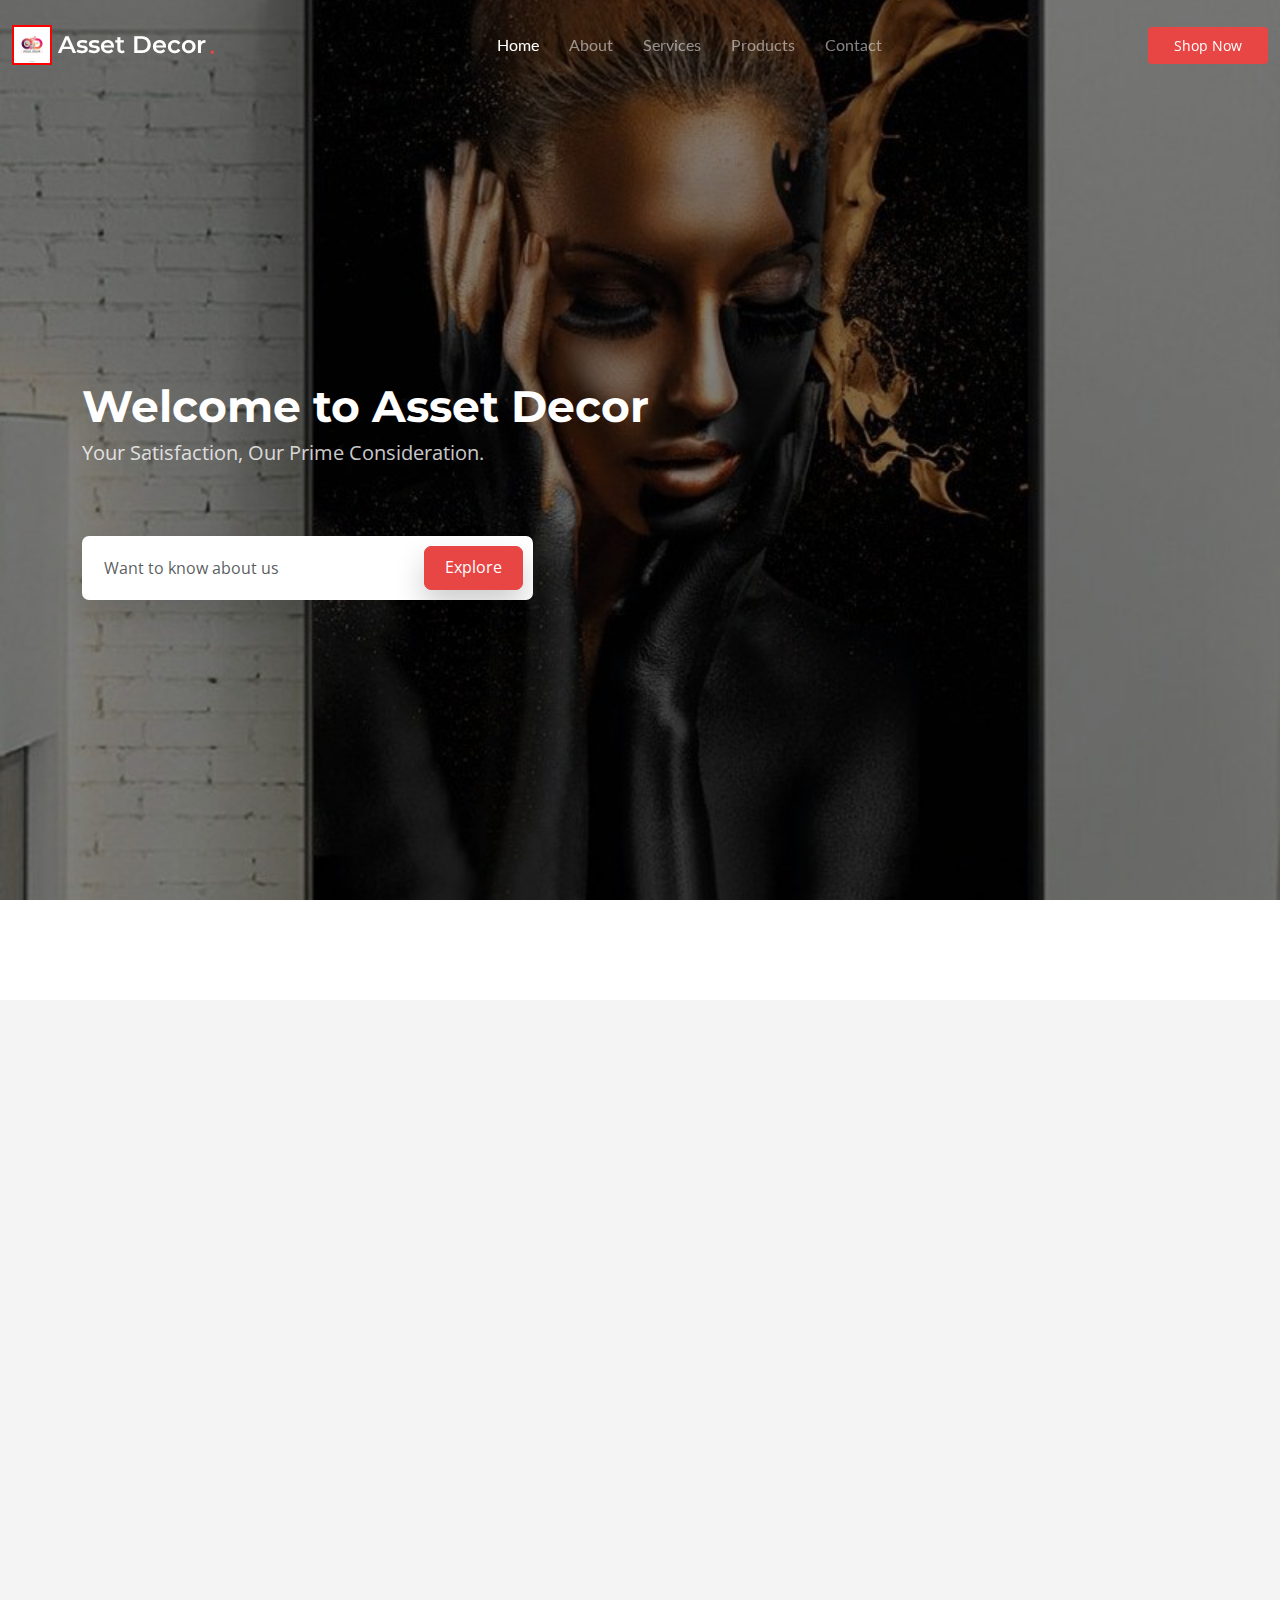
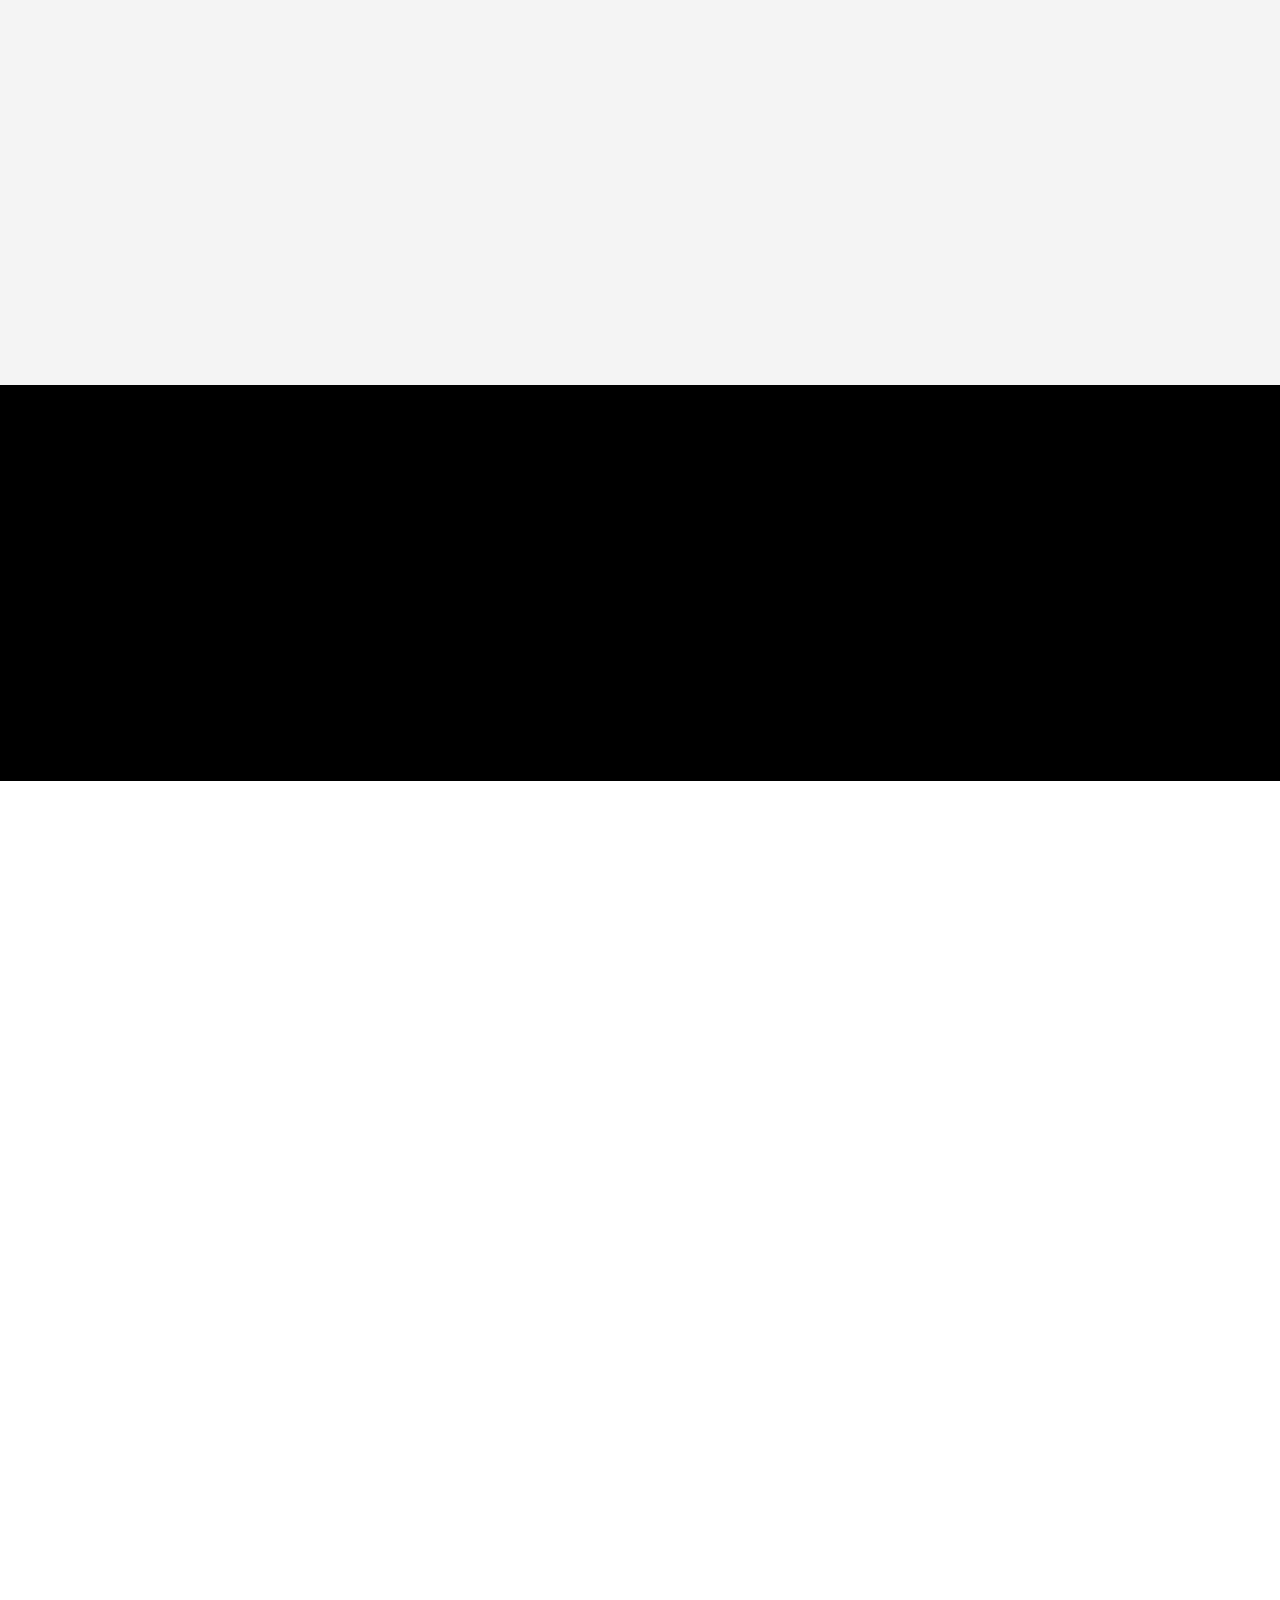
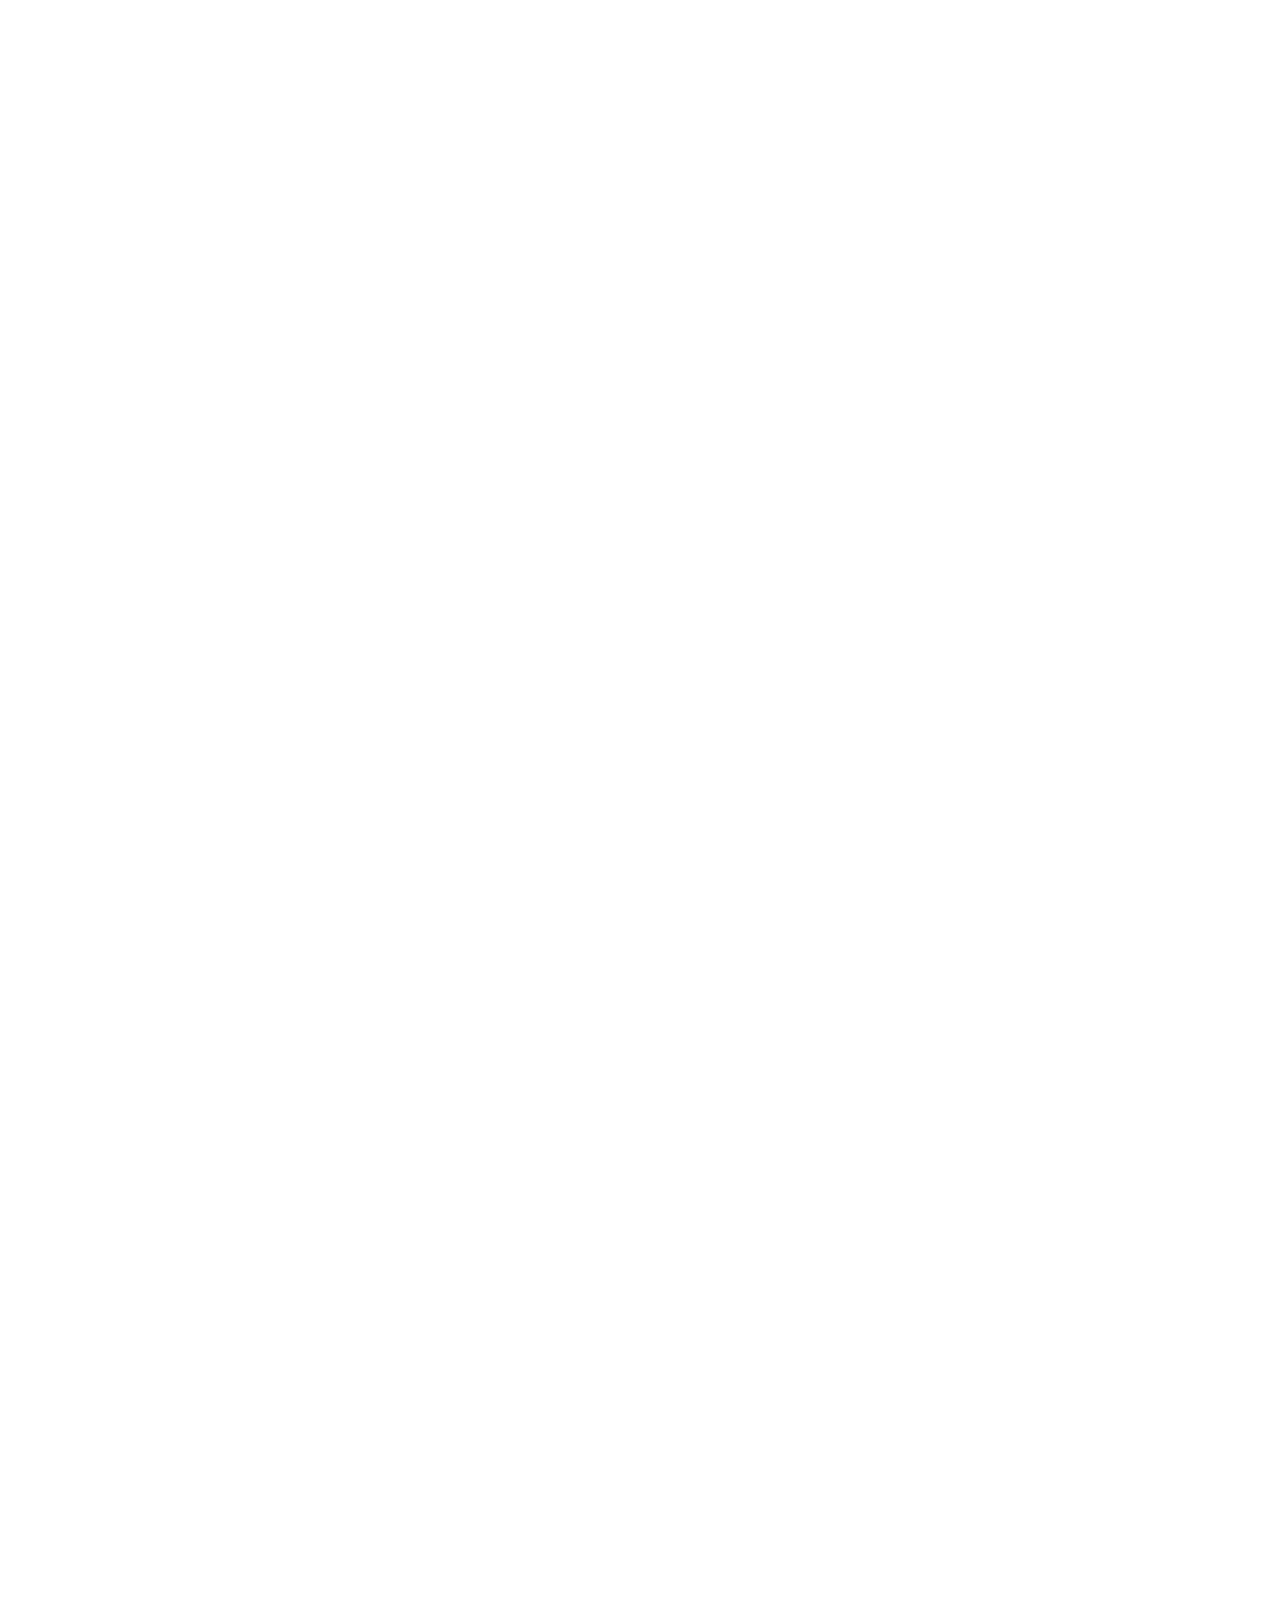
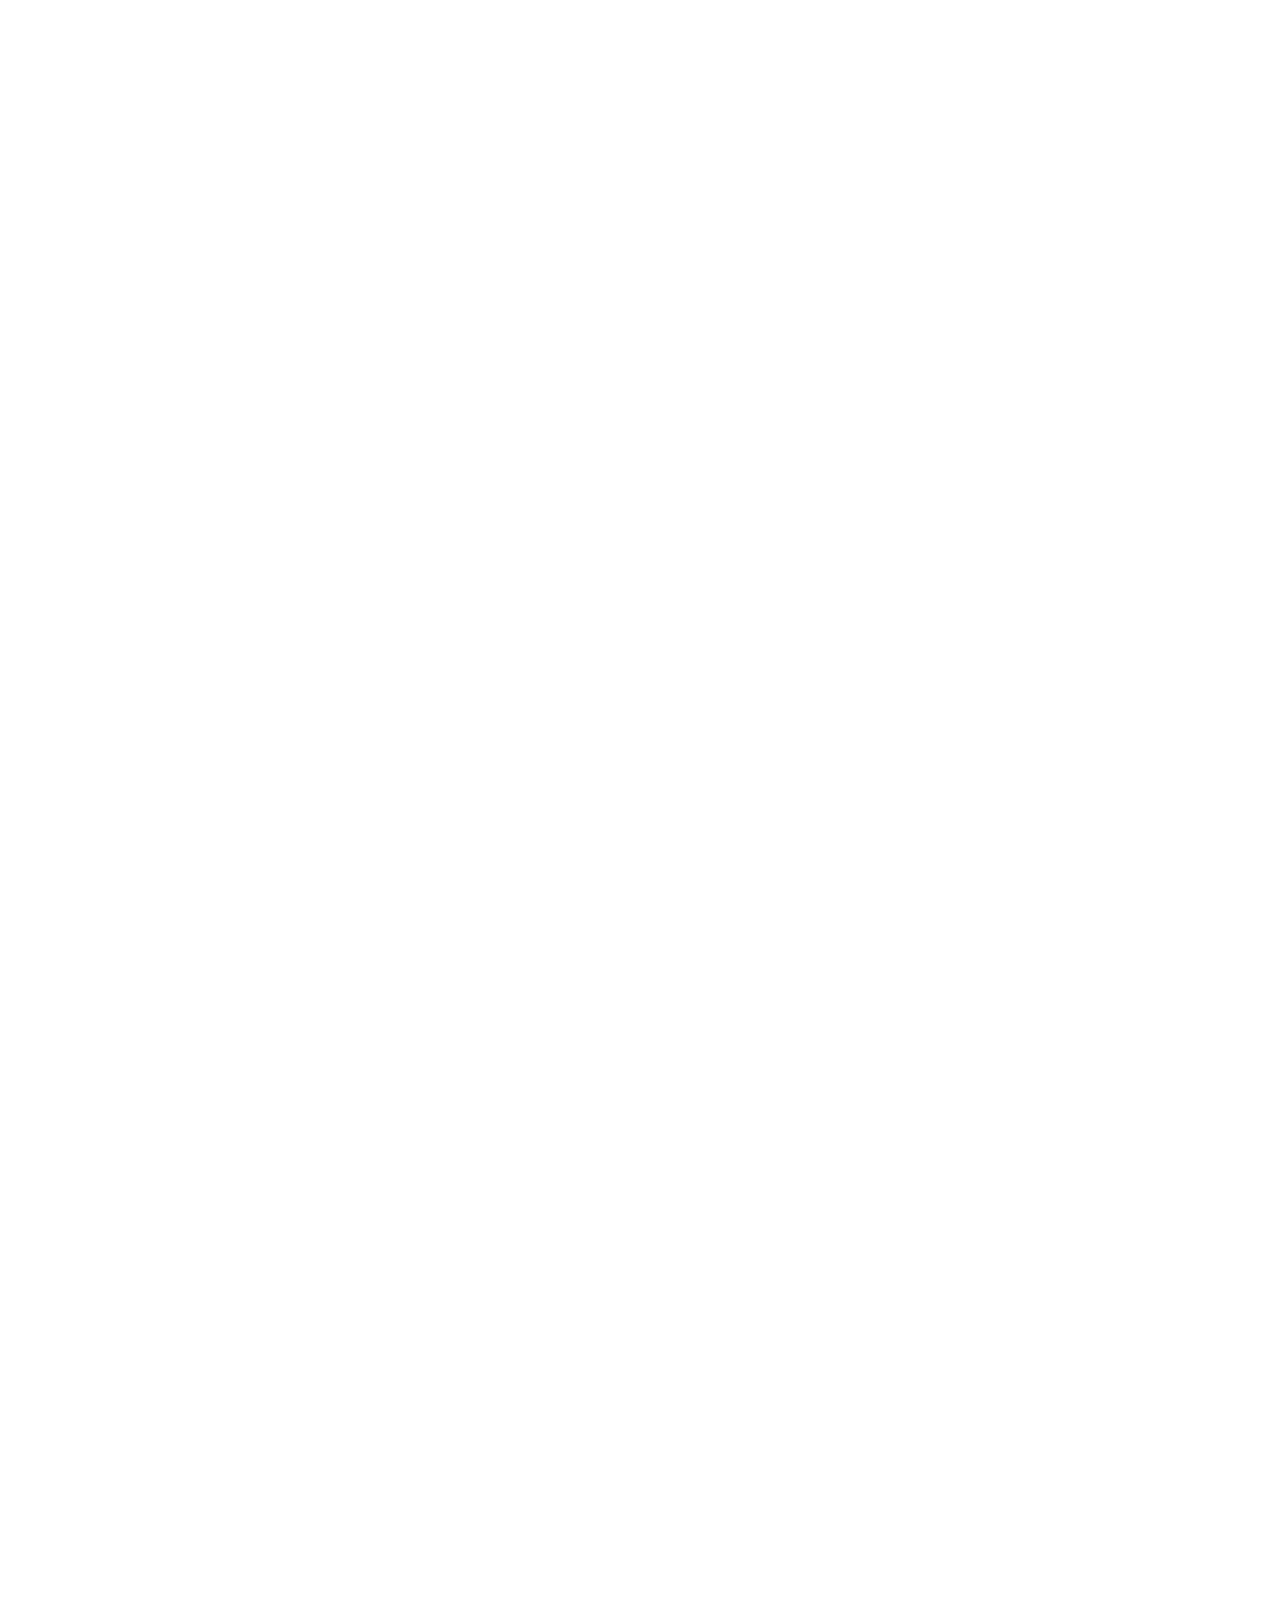
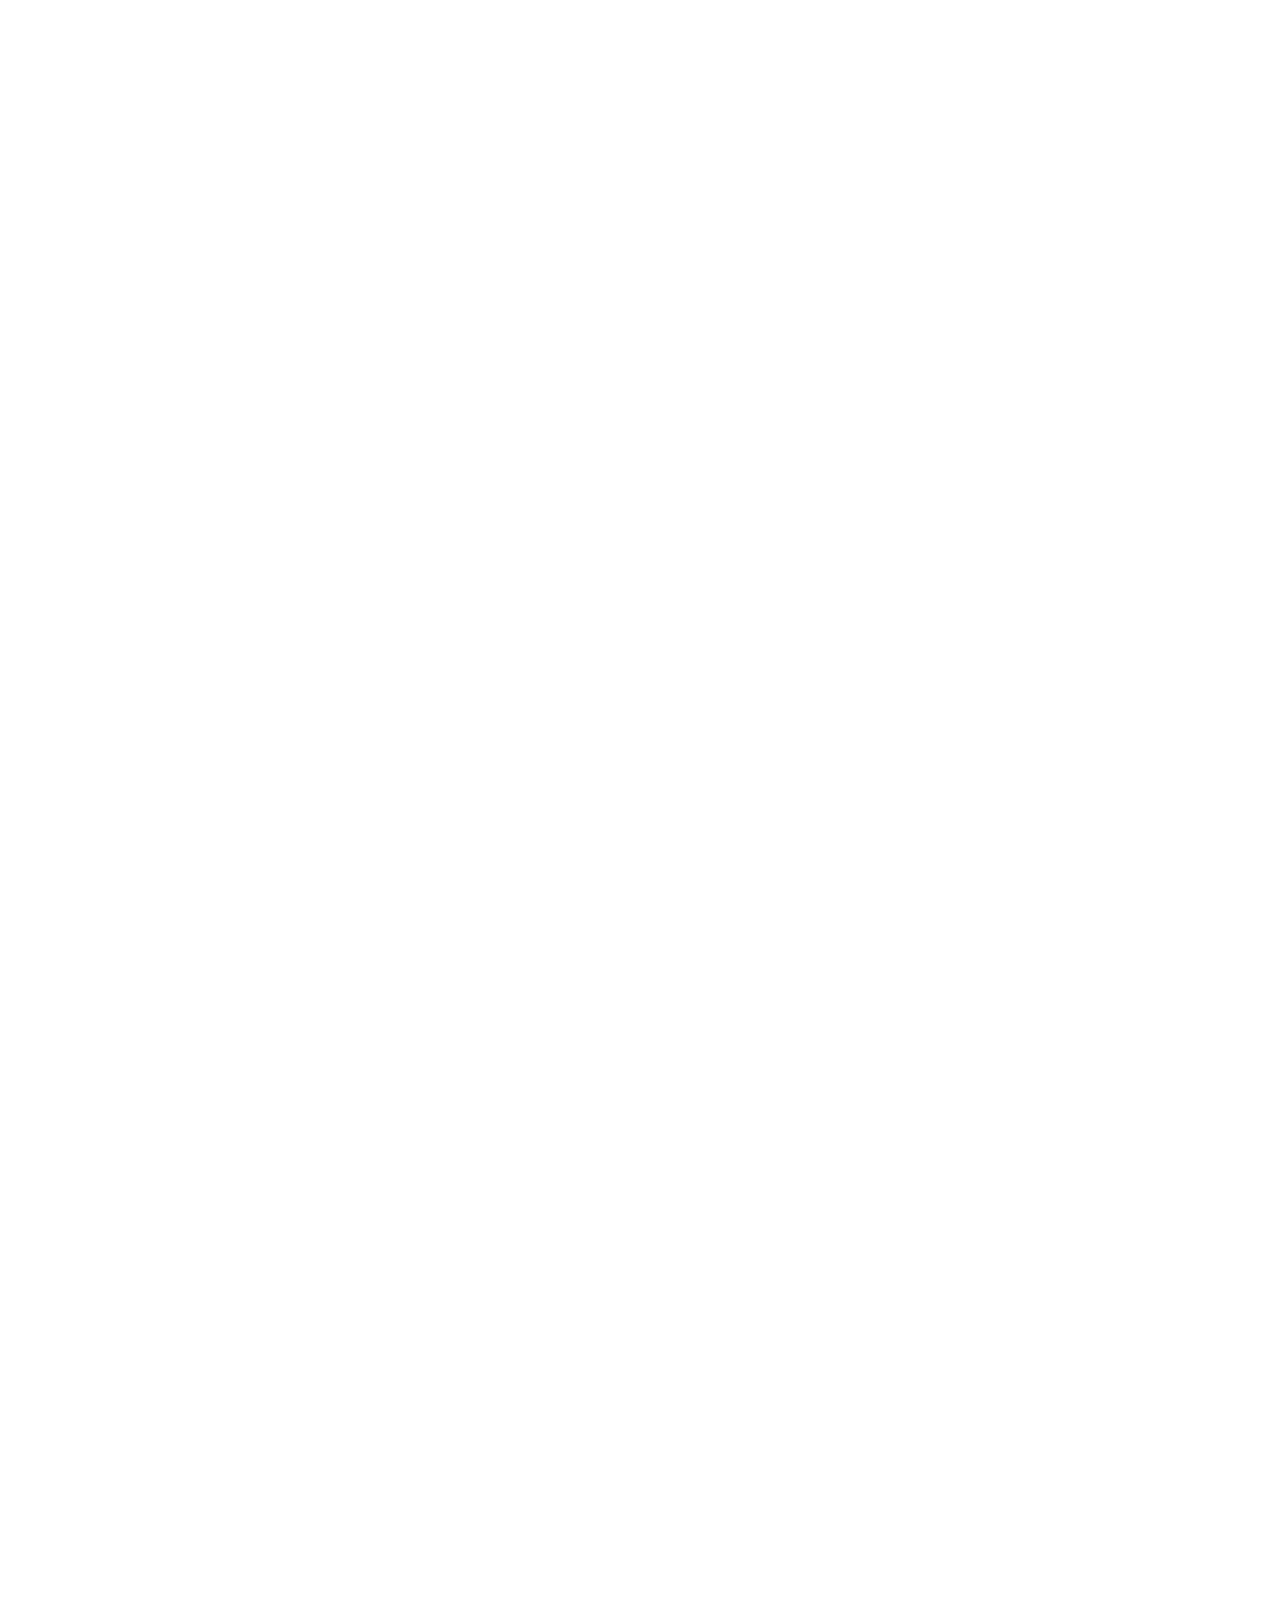
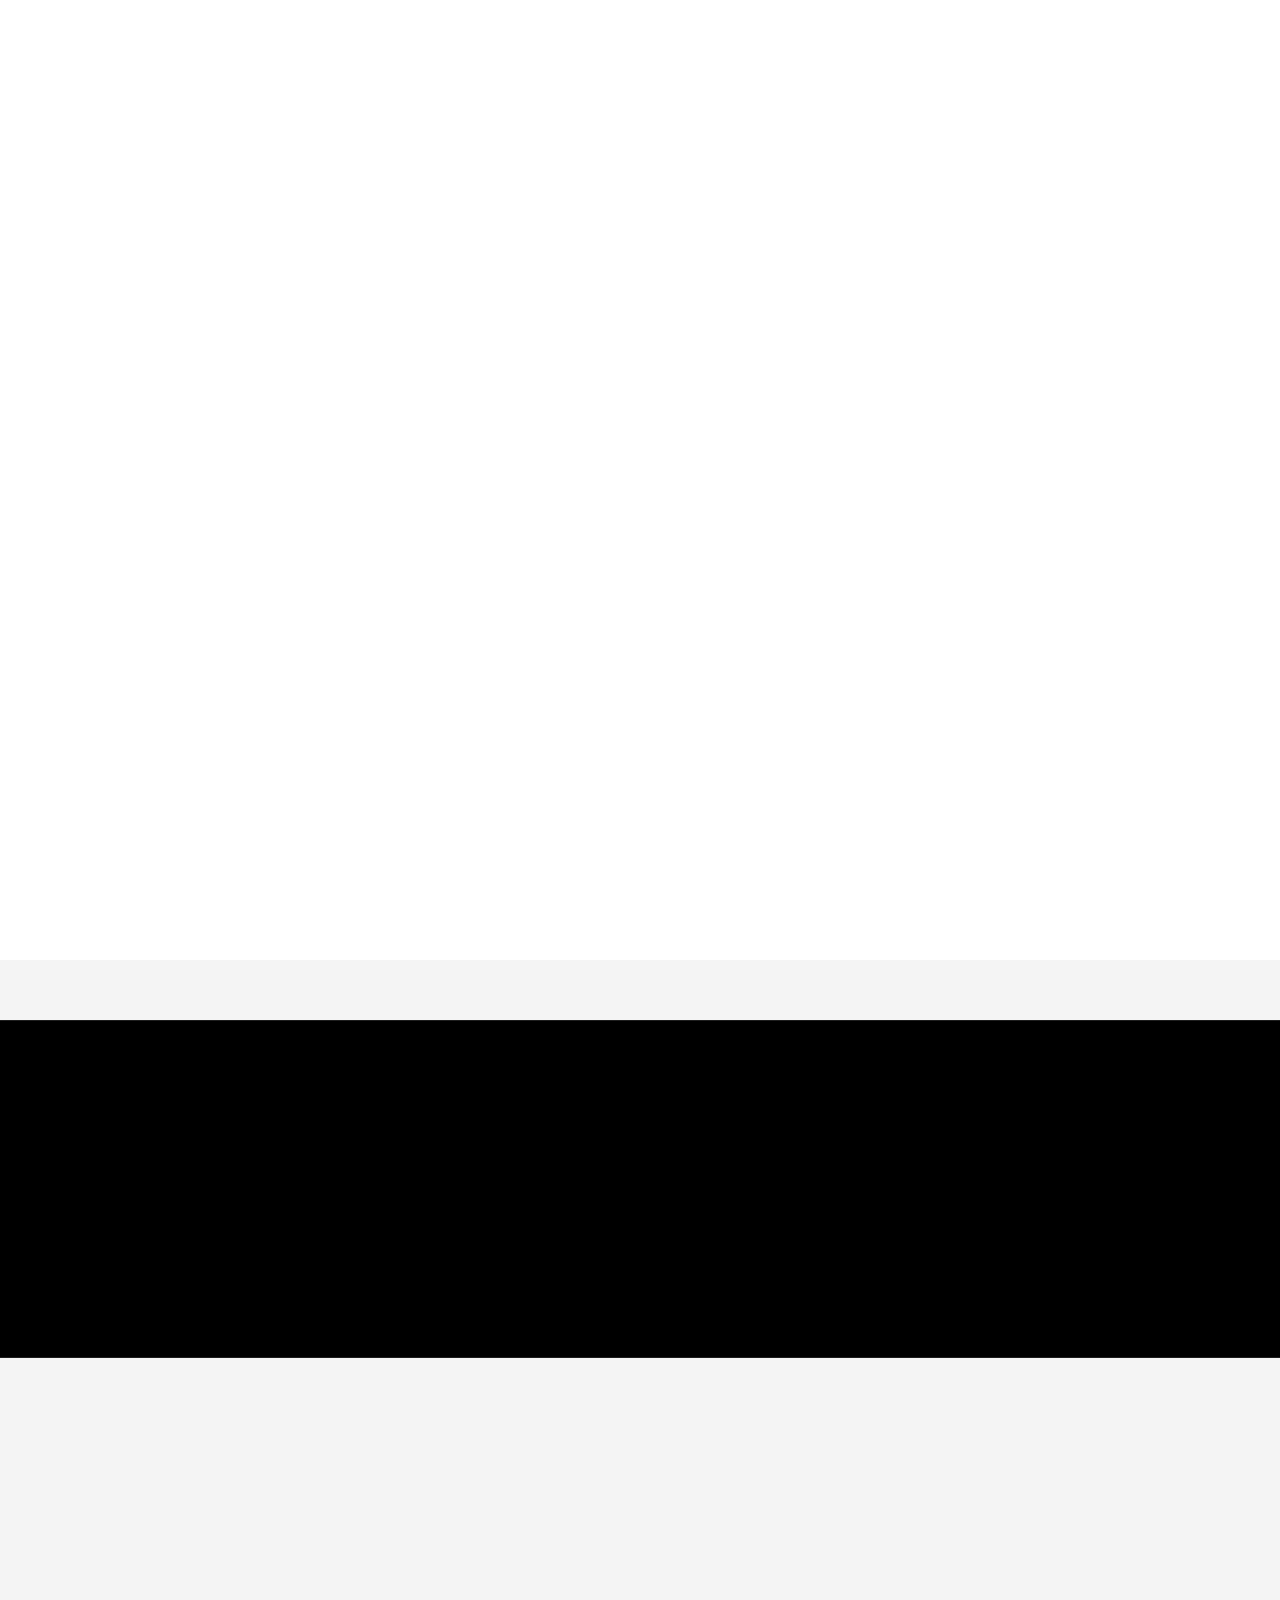
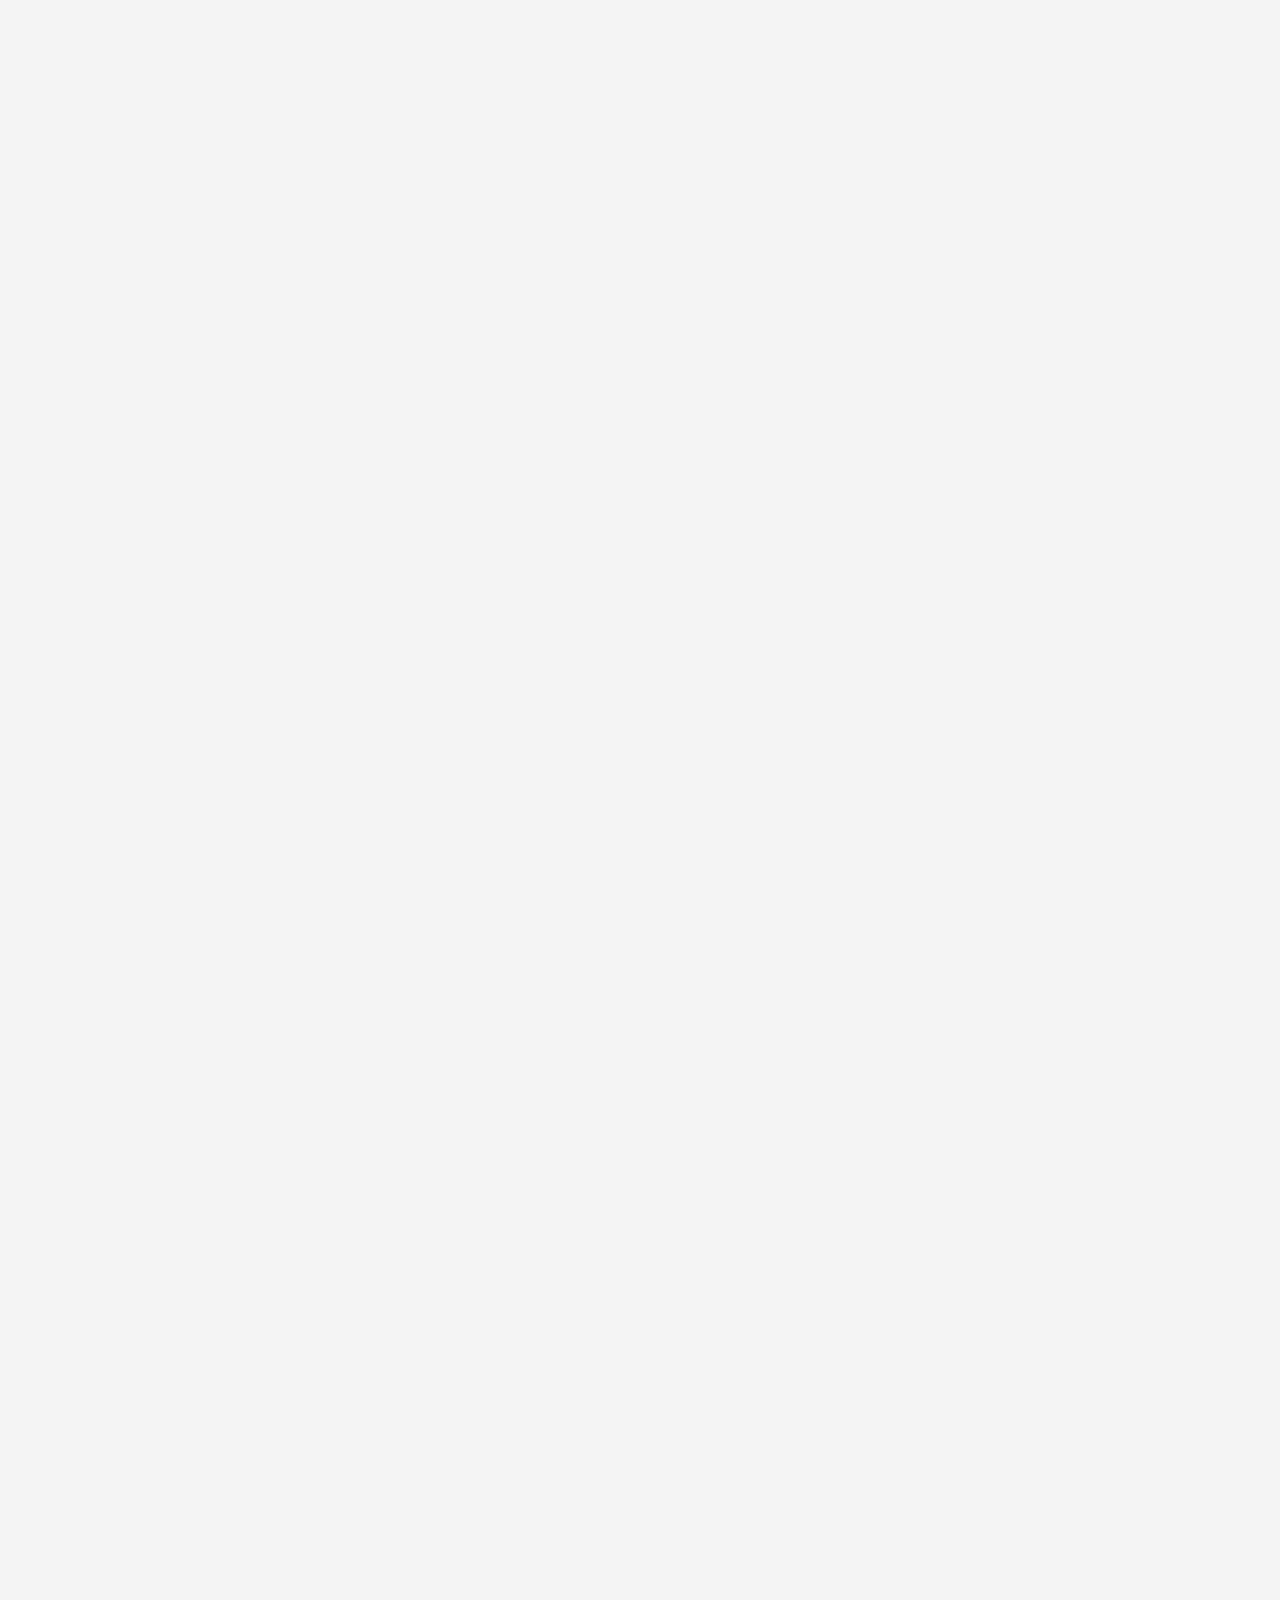
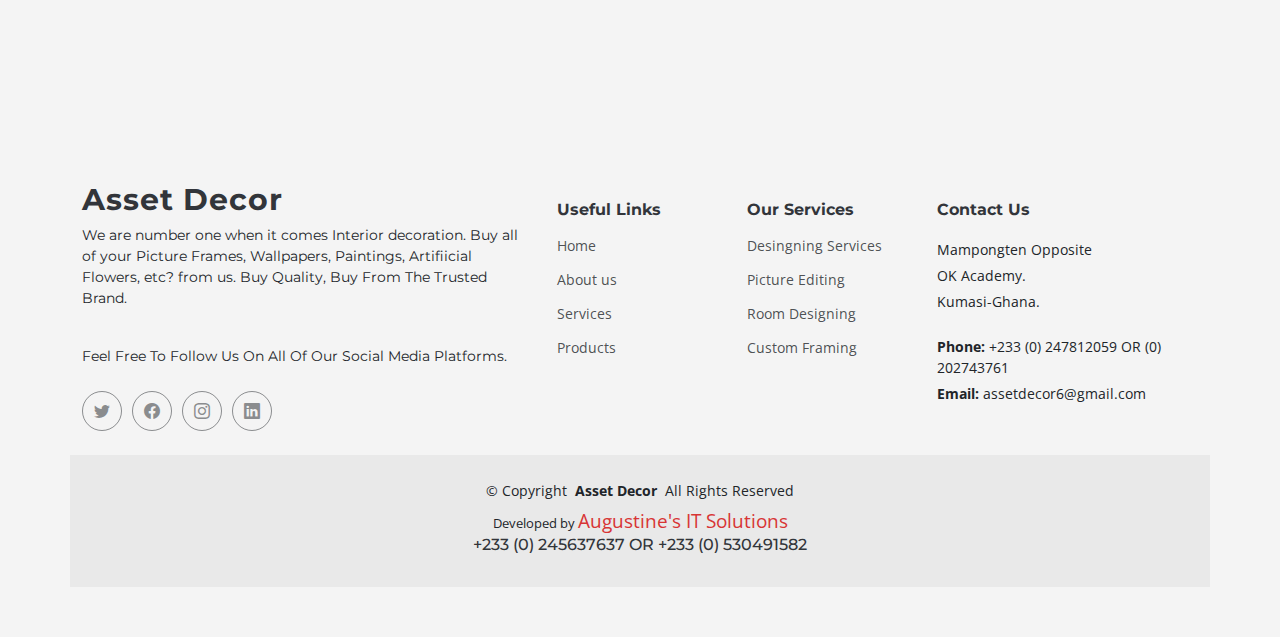
==== index.html @ 646a0646 "Add files via upload" ====
<!DOCTYPE html>
<html lang="en">

<head>
  <meta charset="utf-8">
  <meta content="width=device-width, initial-scale=1.0" name="viewport">

  <title>Asset Decor</title>
  <meta content="" name="description">
  <meta content="" name="keywords">

  <!-- Favicons -->
  <link href="assets/img/logo.jpg" rel="icon">
  <link href="assets/img/logo.jpg" rel="apple-touch-icon">

  <!-- Fonts -->
  <link href="https://fonts.googleapis.com" rel="preconnect">
  <link href="https://fonts.gstatic.com" rel="preconnect" crossorigin>
  <link href="https://fonts.googleapis.com/css2?family=Open+Sans:ital,wght@0,300;0,400;0,500;0,600;0,700;0,800;1,300;1,400;1,500;1,600;1,700;1,800&family=Montserrat:ital,wght@0,100;0,200;0,300;0,400;0,500;0,600;0,700;0,800;0,900;1,100;1,200;1,300;1,400;1,500;1,600;1,700;1,800;1,900&family=Lato:ital,wght@0,100;0,300;0,400;0,700;0,900;1,100;1,300;1,400;1,700;1,900&display=swap" rel="stylesheet">

  <!-- Vendor CSS Files -->
  <link href="assets/vendor/bootstrap/css/bootstrap.min.css" rel="stylesheet">
  <link href="assets/vendor/bootstrap-icons/bootstrap-icons.css" rel="stylesheet">
  <link href="assets/vendor/glightbox/css/glightbox.min.css" rel="stylesheet">
  <link href="assets/vendor/swiper/swiper-bundle.min.css" rel="stylesheet">
  <link href="assets/vendor/aos/aos.css" rel="stylesheet">

  <!-- Template Main CSS File -->
  <link href="assets/css/main.css" rel="stylesheet">

  <!-- =======================================================
  * Template Name: Append
  * Template URL: https://bootstrapmade.com/append-bootstrap-website-template/
  * Updated: Mar 17 2024 with Bootstrap v5.3.3
  * Author: BootstrapMade.com
  * License: https://bootstrapmade.com/license/
  ======================================================== -->
</head>

<body class="index-page" data-bs-spy="scroll" data-bs-target="#navmenu">

  <!-- ======= Header ======= -->
  <header id="header" class="header fixed-top d-flex align-items-center">
    <div class="container-fluid d-flex align-items-center justify-content-between">

      <a href="index.html" class="logo d-flex align-items-center me-auto me-xl-0">
        <!-- Uncomment the line below if you also wish to use an image logo -->
        <img src="assets/img/logo.jpg" alt="">
        <h1>Asset Decor</h1>
        <span>.</span>
      </a>

      <!-- Nav Menu -->
      <nav id="navmenu" class="navmenu">
        <ul>
          <li><a href="index.html#hero" class="active">Home</a></li>
          <li><a href="index.html#about">About</a></li>
          <li><a href="index.html#services">Services</a></li>
          <li><a href="index.html#portfolio">Products</a></li>
         <!--<li class="dropdown has-dropdown"><a href="#"><span>Dropdown</span> <i class="bi bi-chevron-down"></i></a>
            <ul class="dd-box-shadow">
              <li><a href="#">Dropdown 1</a></li>
              <li class="dropdown has-dropdown"><a href="#"><span>Deep Dropdown</span> <i class="bi bi-chevron-down"></i></a>
                <ul class="dd-box-shadow">
                  <li><a href="#">Deep Dropdown 1</a></li>
                  <li><a href="#">Deep Dropdown 2</a></li>
                  <li><a href="#">Deep Dropdown 3</a></li>
                  <li><a href="#">Deep Dropdown 4</a></li>
                  <li><a href="#">Deep Dropdown 5</a></li>
                </ul>
              </li>
              <li><a href="#">Dropdown 2</a></li>
              <li><a href="#">Dropdown 3</a></li>
              <li><a href="#">Dropdown 4</a></li>
            </ul>
          </li> --> 
          <li><a href="index.html#contact">Contact</a></li>
        </ul>

        <i class="mobile-nav-toggle d-xl-none bi bi-list"></i>
      </nav><!-- End Nav Menu -->

      <a class="btn-getstarted" href="#portfolio">Shop Now</a>

    </div>
  </header><!-- End Header -->

  <main id="main">

    <!-- Hero Section - Home Page -->
    <section id="hero" class="hero">

      <img src="assets/img/IMG_9857.JPG" alt="" data-aos="fade-in">

      <div class="container">
        <div class="row">
          <div class="col-lg-10">
            <h2 data-aos="fade-up" data-aos-delay="100">Welcome to Asset Decor</h2>
            <p data-aos="fade-up" data-aos-delay="200">Your Satisfaction, Our Prime Consideration.</p><br><br>
          </div>
          <div class="col-lg-5">
            <form action="#about" class="sign-up-form d-flex" data-aos="fade-up" data-aos-delay="300">
              <input type="none" class="form-control" placeholder="Want to know about us">
              <input type="submit" class="btn btn-primary" value="Explore">
            </form>
          </div>
        </div>
      </div>

    </section><!-- End Hero Section -->

    <!-- Clients Section - Home Page -->
    <section id="clients" class="clients">

      <div class="container-fluid" data-aos="fade-up">

        <div class="row gy-4">

          <div class="col-xl-2 col-md-3 col-6 client-logo">
            <img src="assets/img/clients/client-1.png" class="img-fluid" alt="">
          </div><!-- End Client Item -->

          <div class="col-xl-2 col-md-3 col-6 client-logo">
            <img src="assets/img/clients/client-2.png" class="img-fluid" alt="">
          </div><!-- End Client Item -->

          <div class="col-xl-2 col-md-3 col-6 client-logo">
            <img src="assets/img/clients/client-3.png" class="img-fluid" alt="">
          </div><!-- End Client Item -->

          <div class="col-xl-2 col-md-3 col-6 client-logo">
            <img src="assets/img/clients/client-4.png" class="img-fluid" alt="">
          </div><!-- End Client Item -->

          <div class="col-xl-2 col-md-3 col-6 client-logo">
            <img src="assets/img/clients/client-5.png" class="img-fluid" alt="">
          </div><!-- End Client Item -->

          <div class="col-xl-2 col-md-3 col-6 client-logo">
            <img src="assets/img/clients/client-6.png" class="img-fluid" alt="">
          </div><!-- End Client Item -->

        </div>

      </div>

    </section><!-- End Clients Section -->
 <!-- About Section - Home Page -->
 <section id="about" class="about">

  <div class="container" data-aos="fade-up" data-aos-delay="100">
    <div class="row align-items-xl-center gy-5">

      <div class="col-xl-5 content">
        <h3>About Us</h3>
        <h2>Find Out More About Asset Decor.</h2>
        <p>At <span class="span">Asset Decor</span>, we believe that every space has the potential to be transformed into a captivating and inspiring environment. With a passion
          for design and a commitment to excellence, our team of dedicated professionals brings creativity, expertise, and attention to detail to every 
          project we undertake. Whether it's revitalizing a home, enhancing a corporative office, or creating memorable evets, we work closely with our 
          clients to understand their vision and bring it to life.
        </p>
        <a href="#services" class="read-more"><span>Read More</span><i class="bi bi-arrow-right"></i></a>
      </div>

      <div class="col-xl-7">
        <div class="row gy-4 icon-boxes">

          <div class="col-md-6" data-aos="fade-up" data-aos-delay="200">
            <div class="icon-box">
              <i class="bi bi-people-fill"></i>
              <h3>passionate Team Of Design Experts</h3>
              <p> <span class="span">Asset Decor</span>, our Team is not just compromised of designers; we are passionate creators dedicated to transforming spaces into work of art.

              </p>
            </div>
          </div> <!-- End Icon Box -->

          <div class="col-md-6" data-aos="fade-up" data-aos-delay="300">
            <div class="icon-box">
              <i class="bi bi-clipboard-pulse"></i>
              <h3>Client-Centric Apporoach</h3>
              <p>We believe in the power of collaboration. <span class="span">Assets Decor</span>, your vision is our priority. We work closely with each client come be able to come
                out with desirable design.
              </p>
            </div>
          </div> <!-- End Icon Box -->

          <div class="col-md-6" data-aos="fade-up" data-aos-delay="400">
            <div class="icon-box">
              <i class="bi bi-check-circle-fill"></i>
              <h3>Commitment To Quality And Innovation</h3>
              <p>Quality is the cornerstone of our work. From the materials we use to the techniques we employ, excellence is non-negotiable.</p>
            </div>
          </div> <!-- End Icon Box -->

          <div class="col-md-6" data-aos="fade-up" data-aos-delay="500">
            <div class="icon-box">
              <i class="bi bi-graph-up-arrow"></i>
              <h3>Sustainable And Eco-Friendly Practices</h3>
              <p> At <span class="span">Asset Decor</span>, we incorporate eco-friendly and modern materials, energy-efficient design principles, and sustainable Practices
                into every Products.
              </p>

            </div>
          </div> <!-- End Icon Box -->

        </div>
      </div>

    </div>
  </div>

</section><!-- End About Section -->


    <!-- Stats Section - Home Page -->
    <section id="stats" class="stats">

      <img src="assets/img/stats-bg.jpg" alt="" data-aos="fade-in">

      <div class="container position-relative" data-aos="fade-up" data-aos-delay="100">

        <div class="row gy-4">

          <div class="col-lg-3 col-md-6">
            <div class="stats-item text-center w-100 h-100">
              <span data-purecounter-start="0" data-purecounter-end="100" data-purecounter-duration="1" class="purecounter"></span>
              <p>Clients</p>
            </div>
          </div><!-- End Stats Item -->

          <div class="col-lg-3 col-md-6">
            <div class="stats-item text-center w-100 h-100">
              <span data-purecounter-start="0" data-purecounter-end="150" data-purecounter-duration="1" class="purecounter"></span>
              <p>Projects</p>
            </div>
          </div><!-- End Stats Item -->

          <div class="col-lg-3 col-md-6">
            <div class="stats-item text-center w-100 h-100">
              <span data-purecounter-start="0" data-purecounter-end="3045" data-purecounter-duration="1" class="purecounter"></span>
              <p>Hours Of Support</p>
            </div>
          </div><!-- End Stats Item -->

          <div class="col-lg-3 col-md-6">
            <div class="stats-item text-center w-100 h-100">
              <span data-purecounter-start="0" data-purecounter-end="30" data-purecounter-duration="1" class="purecounter"></span>
              <p>Workers</p>
            </div>
          </div><!-- End Stats Item -->


        </div>

      </div>

    </section><!-- End Stats Section -->

    
    <!-- Services Section - Home Page -->
    <section id="services" class="services">

      <!--  Section Title -->
      <div class="container section-title" data-aos="fade-up">
        <h2>Our Services</h2>
        <p>At <span class="span">Asset Decor</span>, we offer a comprehensive range of decoration services tailored to meet your decorating needs.
          From interior design consultation to full-scale reovation, our team is equipped to handle projects of any size and scope. <span class="span"><b>Click on the button to request for any service of your choice.</b> </span>
        </p>
      </div><!-- End Section Title -->

      <div class="container">

        <div class="row gy-4">

          <div class="col-lg-6 " data-aos="fade-up" data-aos-delay="100">
            <div class="service-item d-flex">
              <div class="icon flex-shrink-0"><i class="bi bi-briefcase"></i></div>
              <div>
                <!--<h4 class="title"><a href="services-details.html" class="stretched-link">Lorem Ipsum</a></h4> -->
                <h4>Designing Services</h4>
                <p class="description">Our expert desingers at Asset Decor bring cretivity and vision to every project, ensuring that your space reflects your 
                  unique style and personality. We offer Room Designing, Office Decoration, Event Decoration, etc.
                </p>
                <a href="services-details copy.html" class="button"><span>Request For Service</span><i class="bi bi-arrow-right"></i></a>
              </div>
            </div>
          </div>
          <!-- End Service Item -->

          <div class="col-lg-6 " data-aos="fade-up" data-aos-delay="200">
            <div class="service-item d-flex">
              <div class="icon flex-shrink-0"><i class="bi bi-card-checklist"></i></div>
              <div>
                <!--<h4 class="title"><a href="services-details.html" class="stretched-link">Lorem Ipsum</a></h4> -->
                <h4>Picture Editing</h4>
                <p class="description">At Asset Decor, we understand the importance of capturing and showcasing cherished memories. Our skilled photo editors use 
                  advanced technologies to enhance and retouch your images, ensuring that every picture tells a story.
                </p>
                <a href="services-details copy.html" class="button"><span>Request For Service</span><i class="bi bi-arrow-right"></i></a>
              </div>
            </div>
          </div><!-- End Service Item -->

          <div class="col-lg-6 " data-aos="fade-up" data-aos-delay="400">
            <div class="service-item d-flex">
              <div class="icon flex-shrink-0"><i class="bi bi-binoculars"></i></div>
              <div>
                 <!--<h4 class="title"><a href="services-details.html" class="stretched-link">Lorem Ipsum</a></h4> -->
                 <h4>Custom Framing</h4>
                <p class="description"> Elevate your artwork, photographs, and memorabilia with custom framing services a Asset Decor. Our skilled craftmen meticulously frame 
                  each piece to enhance its beauty and preserve its quality for years to come. We do Picture Framing, Art Painting.
                </p>
                <a href="services-details copy.html" class="button"><span>Request For Service</span><i class="bi bi-arrow-right"></i></a>
              </div>
            </div>
          </div><!-- End Service Item -->

          
          <div class="col-lg-6 " data-aos="fade-up" data-aos-delay="300">
            <div class="service-item d-flex">
              <div class="icon flex-shrink-0"><i class="bi bi-bar-chart"></i></div>
              <div>
                 <!--<h4 class="title"><a href="services-details.html" class="stretched-link">Lorem Ipsum</a></h4> -->
                 <h4>Sales Of Picture Frames And Wallpapers</h4>
                <p class="description">Here at Assets Decor, we sell products such as Picture Frames, Beautiful Wallpapers, Flowers, Ornaments, Art Paintings, etc.
                  We can also use your own picture to design a beautiful Picture Frame for you to use as your decoration.
                </p>
                <a href="services-details copy.html" class="button"><span>Request For Service</span><i class="bi bi-arrow-right"></i></a>
              </div>
            </div>
          </div><!-- End Service Item -->

        </div>

      </div>

    </section><!-- End Services Section -->

   
    <!-- Features Section - Home Page -->
    <section id="features" class="features">

      <!--  Section Title -->
      <div class="container section-title" data-aos="fade-up">
        <h2>Features</h2>
        <p>Discover what sets <span class="span">Asset Decor</span> apart from other decoration companies. Our range of features sets us apart as leaders in the decoration business. with a keen eye for detail and commitment to innovation, we offer
          a variety of unique services. Find out more about what makes us different and unique from others.
        </p>
      </div><!-- End Section Title -->

      <div class="container">

        <div class="row gy-4 align-items-center features-item">
          <div class="col-lg-5 order-2 order-lg-1" data-aos="fade-up" data-aos-delay="200">
            <h3>Innovative Materials And Finishes</h3>
            <p>
              We pride ourselves on staying at the forefront of design trends and technologies, offering a wide range of innovative materials and Finishes
              to suit every taste and budget. We source the finest materials to ensure that your space is a Beautiful as it is durable and sustainable.
            </p>
            <a href="#portfolio" class="btn btn-get-started">Get Started</a>
          </div>
          <div class="col-lg-7 order-1 order-lg-2 d-flex align-items-center" data-aos="zoom-out" data-aos-delay="100">
            <div class="image-stack">
              <img src="assets/img/pictureframe13.jpg" alt="" class="stack-front">
              <img src="assets/img/IMG_9837.JPG" alt="" class="stack-back">
            </div>
          </div>
        </div><!-- Features Item -->

        <div class="row gy-4 align-items-stretch justify-content-between features-item ">
          <div class="col-lg-6 d-flex align-items-center features-img-bg" data-aos="zoom-out">
            <img src="assets/img/IMG_9869.JPG" class="img-fluid" alt="">
          </div>
          <div class="col-lg-5 d-flex justify-content-center flex-column" data-aos="fade-up">
            <h3>Tailored Design Packages</h3>
            <p>Our tailored design Packages offers personalized consultation, flexible service options,and comprehensive project plan Management,
              ensuring that every client receives a customized approach to their decorating needs.</p>
            <ul>
              <li><i class="bi bi-check"></i> <span><b>personalized consultation:</b> we work closely you to understand your vision, preference and budget.</span></li>
              <li><i class="bi bi-check"></i><span> <b> Flexible Service Option: </b>Choose from a variety of design packages tailored to suit your specific needs, whether you are seeking for Painting, Flowers, Ornaments or Picture Frames of all sizes for decoration.</span></li>
              <li><i class="bi bi-check"></i> <span><b>comprehensive Project Management:</b> From concept to completion, our dedicated team handles every aspect of your project, ensuring seamless co-ordination and timely delivery of exceptional results.</span>.</li>
            </ul>
            <a href="#portfolio" class="btn btn-get-started align-self-start">Get Started</a>
          </div>
        </div><!-- Features Item -->

        <div class="row gy-4 align-items-center features-item">
          <div class="col-lg-5 order-2 order-lg-1" data-aos="fade-up" data-aos-delay="200">
            <h3>Flexible Delivery</h3>
            <p>
              we provide delivery services for our products. We understand the importance of convenience, and our dedicated team 
              ensures that your purchase reach you safely and on time. Contact us for more information on our flexible delivery options
              and charges. We offer nationwide delivery.
            </p>
            <a href="#portfolio" class="btn btn-get-started">Get Started</a>
          </div>
          <div class="col-lg-7 order-1 order-lg-2 d-flex align-items-center" data-aos="zoom-out" data-aos-delay="100">
            <div class="image-stack">
              <img src="assets/img/delivery.jpg" alt="" class="stack-front">
              <img src="assets/img/dev.jpg" alt="" class="stack-back">
            </div>
          </div>
        </div><!-- Features Item -->

      </div>

    </section><!-- End Features Section -->

    <!-- Portfolio Section - Home Page -->
    <section id="portfolio" class="portfolio">

      <!--  Section Title -->
      <div class="container section-title" data-aos="fade-up">
        <h2>Our Products</h2>
        <p>Check out our various Beautiful and Quality Products which are for sale at a very affordable prices ranging from pictureframes, flowers, wallpapers, Ornaments etc.</p>
      </div><!-- End Section Title -->

      <div class="container">

        <div class="isotope-layout" data-default-filter="*" data-layout="masonry" data-sort="original-order">

          <ul class="portfolio-filters isotope-filters" data-aos="fade-up" data-aos-delay="100">
            <li data-filter="*" class="filter-active">All</li>
            <li data-filter=".filter-app">Picture Frames</li>
            <li data-filter=".filter-product">Wallpapers</li>
            <li data-filter=".filter-branding">Flowers</li>
            <li data-filter=".filter-access">Ornaments</li>
          </ul><!-- End Portfolio Filters -->

          <div class="row gy-4 isotope-container" data-aos="fade-up" data-aos-delay="200">

            

            

            
            <div class="col-lg-4 col-md-6 portfolio-item isotope-item filter-access">
              <img src="assets/img/ornament3.jpg" class="img-fluid" alt="">
              <div class="portfolio-info">
                <h4>Ornament </h4>
                <p>Duck design Ornament with white and gold color suitable for your decoration. Very quality and durable.</p><br>
                <a href="order.html" class="button"><span>Order Now</span><i class="bi bi-arrow-right"></i></a>
              </div>
            </div><!-- End Portfolio Item -->

            
            <div class="col-lg-4 col-md-6 portfolio-item isotope-item filter-access">
              <img src="assets/img/ornsment4.jpg" class="img-fluid" alt="">
              <div class="portfolio-info">
                <h4>Ornament </h4>
                <p>Wood made design Ornament with black color suitable for your home and office decoration. Very quality and durable.</p><br>
                <a href="order.html" class="button"><span>Order Now</span><i class="bi bi-arrow-right"></i></a>
              </div>
            </div><!-- End Portfolio Item -->

            
            <div class="col-lg-4 col-md-6 portfolio-item isotope-item filter-access">
              <img src="assets/img/ornament5.jpg" class="img-fluid" alt="">
              <div class="portfolio-info">
                <h4>Ornament </h4>
                <p>Horse design Ornament gold color suitable for your office and home decoration. Very quality and durable.</p><br>
                <a href="order.html" class="button"><span>Order Now</span><i class="bi bi-arrow-right"></i></a>
              </div>
            </div><!-- End Portfolio Item -->
            



            <div class="col-lg-4 col-md-6 portfolio-item isotope-item filter-product">
              <img src="assets/img/IMG_9835.JPG" class="img-fluid" alt="">
              <div class="portfolio-info">
                <h4>Wallpaper</h4>
                <p>Bamboo wallpaper suitable for your wall design. Beautiful and attractive for your room decoration</p><br>
                <p><b>Price: </b>50 cedis</p><br>
                <a href="order.html" class="button"><span>Order Now</span><i class="bi bi-arrow-right"></i></a>
              </div>
            </div><!-- End Portfolio Item -->

          

            
            <div class="col-lg-4 col-md-6 portfolio-item isotope-item filter-branding">
              <img src="assets/img/f1.jpg" class="img-fluid" alt="">
              <div class="portfolio-info">
                <h4>Artificial Flower</h4>
                <p>Beautiful Artificial flower which suits your room, and office decoration.</p><br>
                <a href="order.html" class="button"><span>Order Now</span><i class="bi bi-arrow-right"></i></a>
              </div>
            </div><!-- End Portfolio Item -->

            
            
            <div class="col-lg-4 col-md-6 portfolio-item isotope-item filter-branding">
              <img src="assets/img/f4.jpg" class="img-fluid" alt="">
              <div class="portfolio-info">
                <h4>Artificial Flower</h4>
                <p>Beautiful Artificial flower which suits your room, and office decoration.</p><br>
                <a href="order.html" class="button"><span>Order Now</span><i class="bi bi-arrow-right"></i></a>
              </div>
            </div><!-- End Portfolio Item -->

            <div class="col-lg-4 col-md-6 portfolio-item isotope-item filter-product">
              <img src="assets/img/IMG_9837.JPG" class="img-fluid" alt="">
              <div class="portfolio-info">
                <h4>Wallpaper</h4>
                <p>Bricks design wallpaper for your walls. Fit for your room wall decoration</p><br>
                <p><b>Price: </b>50 cedis</p><br>
                <a href="order.html" class="button"><span>Order Now</span><i class="bi bi-arrow-right"></i></a>
              </div>
            </div><!-- End Portfolio Item -->

            
            <div class="col-lg-4 col-md-6 portfolio-item isotope-item filter-product">
              <img src="assets/img/IMG_9839.JPG" class="img-fluid" alt="">
              <div class="portfolio-info">
                <h4>Wallpaper</h4>
                <p>Bricks design wallpaper for your walls. Fit for your room wall decoration</p><br>
                <p><b>Price: </b>50 cedis</p><br>
                <a href="order.html" class="button"><span>Order Now</span><i class="bi bi-arrow-right"></i></a>
              </div>
            </div><!-- End Portfolio Item -->

            <div class="col-lg-4 col-md-6 portfolio-item isotope-item filter-app">
              <img src="assets/img/IMG_9876.JPG" class="img-fluid" alt="">
              <div class="portfolio-info">
                <h4>Picture Frame</h4>
                <p>Gold and Black colored 2 in 1 Picture Frame of size 16x20 inches. Highly gloss ultra smooth surface for your home decoration.</p><br>
                <p><b>Price: </b>150 cedis</p><br>
                <a href="order.html" class="button"><span>Order Now</span><i class="bi bi-arrow-right"></i></a>
              </div>
            </div><!-- End Portfolio Item -->

            <div class="col-lg-4 col-md-6 portfolio-item isotope-item filter-app">
              <img src="assets/img/edit4.PNG" class="img-fluid" alt="">
              <div class="portfolio-info">
                <h4>Picture Frame</h4>
                <p>Awesome Picture Frame of size A3. Highly glossy ultra smooth surface for your home and office decoration.</p><br>
                <p><b>Price: </b>80 cedis, with Ring 90 cedis</p><br>
                <a href="order.html" class="button"><span>Order Now</span><i class="bi bi-arrow-right"></i></a>
              </div>
            </div><!-- End Portfolio Item -->

            
            <div class="col-lg-4 col-md-6 portfolio-item isotope-item filter-app">
              <img src="assets/img/image1.jpg" class="img-fluid" alt="">
              <div class="portfolio-info">
                <h4>Picture Frame</h4>
                <p>Awesome Picture Frame of size A3. Highly glossy ultra smooth surface for your home and office decoration.</p><br>
                <p><b>Price: </b>80 cedis, with Ring 90 cedis</p><br>
                <a href="order.html" class="button"><span>Order Now</span><i class="bi bi-arrow-right"></i></a>
              </div>
            </div><!-- End Portfolio Item -->

            <div class="col-lg-4 col-md-6 portfolio-item isotope-item filter-app">
              <img src="assets/img/edit3.PNG" class="img-fluid" alt="">
              <div class="portfolio-info">
                <h4>Canvas</h4>
                <p>5 in 1 Canvas Picture Frame size A3 for your walls. Glossy ultra smooth surface for your Wall and office decoration.</p><br>
                <p><b>Price: </b>200 cedis</p><br>
                <a href="order.html" class="button"><span>Order Now</span><i class="bi bi-arrow-right"></i></a>
              </div>
            </div><!-- End Portfolio Item -->

            
            <div class="col-lg-4 col-md-6 portfolio-item isotope-item filter-app">
              <img src="assets/img/IMG_9869.JPG" class="img-fluid" alt="">
              <div class="portfolio-info">
                <h4>Canvas</h4>
                <p>3 in 1 set Canvas of size A3. Highly glossy ultra smooth surface for your home and office decoration.</p><br>
                <p><b>Price: </b>650 cedis</p><br>
                <a href="order.html" class="button"><span>Order Now</span><i class="bi bi-arrow-right"></i></a>
              </div>
            </div><!-- End Portfolio Item -->

            <div class="col-lg-4 col-md-6 portfolio-item isotope-item filter-app">
              <img src="assets/img/pictureframe13.jpg" class="img-fluid" alt="">
              <div class="portfolio-info">
                <h4>Picture Frame</h4>
                <p>Awesome Picture Frame of size A3. Highly glossy ultra smooth surface for your home and office decoration.</p><br>
                <p><b>Price: </b>80 cedis, with Ring 90 cedis</p><br>
                <a href="order.html" class="button"><span>Order Now</span><i class="bi bi-arrow-right"></i></a>
              </div>
            </div><!-- End Portfolio Item -->

            <div class="col-lg-4 col-md-6 portfolio-item isotope-item filter-app">
              <img src="assets/img/IMG_9857.JPG" class="img-fluid" alt="">
              <div class="portfolio-info">
                <h4>Picture Frame</h4>
                <p>Amazing Ring Picture Frame of size 20x30 inches. Highly glossy ultra smooth surface for your home and office decoration.</p><br>
                <p><b>Price: </b>250 cedis</p><br>
                <a href="order.html" class="button"><span>Order Now</span><i class="bi bi-arrow-right"></i></a>
              </div>
            </div><!-- End Portfolio Item -->



          </div><!-- End Portfolio Container -->

        </div>

      </div>

    </section><!-- End Portfolio Section -->


    <!-- Faq Section - Home Page -->
    <section id="faq" class="faq">

      <div class="container">

        <div class="row gy-4">

          <div class="col-lg-4" data-aos="fade-up" data-aos-delay="100">
            <div class="content px-xl-5">
              <h3><span>Frequently Asked </span><strong>Questions</strong></h3>
              <p>
                Have Questions about our products and services? Explore our Frequently Asked Questions below for answers to common inquiries.
                If you can't find what you are looking for, don't hesitate to reach out to our friendly team for assistance.
              </p>
            </div>
          </div>

          <div class="col-lg-8" data-aos="fade-up" data-aos-delay="200">

            <div class="faq-container">
              <div class="faq-item faq-active">
                <h3><span class="num">1.</span> <span>Do you offer delivery services for your products?</span></h3>
                <div class="faq-content">
                  <p>Yes, we provide delivery services for our products. We understand the importance of convenience, and our dedicated team 
                    ensures that your purchase reach you safely and on time.</p>
                </div>
                <i class="faq-toggle bi bi-chevron-right"></i>
              </div><!-- End Faq item-->

              <div class="faq-item">
                <h3><span class="num">2.</span> <span>Can I request design or sizes for your products?</span></h3>
                <div class="faq-content">
                  <p>Absolutely! We Welcome custom requests to tailor our products to your specific needs and preferences. Whether you need 
                    a custom-sized picture frame or personalized wallpaper design, we got you covered.</p>
                </div>
                <i class="faq-toggle bi bi-chevron-right"></i>
              </div><!-- End Faq item-->

              <div class="faq-item">
                <h3><span class="num">3.</span> <span>What payment method do you accept?</span></h3>
                <div class="faq-content">
                  <p>We accept various payment medthods for your convenience, including Mobile Money, Bank Transfer, and Cash payments.
                    Additionally, we offer secure online payment processing for a seamless checkout experience. Rest assured that your payment information is confidential with us.
                  </p>
                </div>
                <i class="faq-toggle bi bi-chevron-right"></i>
              </div><!-- End Faq item-->

              <div class="faq-item">
                <h3><span class="num">4.</span> <span>Are your products suitable for both residential and commercial spaces?</span></h3>
                <div class="faq-content">
                  <p> Yes, our products such as picture frames, wallpapers, flowers, etc are designed to enhance the aesthetics of both 
                    residential and commercial environments. Whether you are decorating your home, office, restaurant, or retail spaces, we got you covered.</p>
                </div>
                <i class="faq-toggle bi bi-chevron-right"></i>
              </div><!-- End Faq item-->

              <div class="faq-item">
                <h3><span class="num">5.</span> <span>Do you provide installation services for your products?</span></h3>
                <div class="faq-content">
                  <p>Of course, we send our team of experts to your homes, offices, spaces to install our products ata very convenience place to
                    beautify your place. Our team also provde you with expert advice on where to place the design to make it look nice and lively.
                  </p>
                </div>
                <i class="faq-toggle bi bi-chevron-right"></i>
              </div><!-- End Faq item-->

            </div>

          </div>
        </div>

      </div>

    </section><!-- End Faq Section -->

    <!-- Team Section - Home Page -->
    <section id="team" class="team">

     
      <!--  Section Title 
      <div class="container section-title" data-aos="fade-up">
        <h2>Team</h2>
        <p>Necessitatibus eius consequatur ex aliquid fuga eum quidem sint consectetur velit</p>
      </div>

      <div class="container">

        <div class="row gy-5">

          <div class="col-lg-4 col-md-6 member" data-aos="fade-up" data-aos-delay="100">
            <div class="member-img">
              <img src="assets/img/team/team-1.jpg" class="img-fluid" alt="">
              <div class="social">
                <a href="#"><i class="bi bi-twitter"></i></a>
                <a href="#"><i class="bi bi-facebook"></i></a>
                <a href="#"><i class="bi bi-instagram"></i></a>
                <a href="#"><i class="bi bi-linkedin"></i></a>
              </div>
            </div>
            <div class="member-info text-center">
              <h4>Walter White</h4>
              <span>Chief Executive Officer</span>
              <p>Aliquam iure quaerat voluptatem praesentium possimus unde laudantium vel dolorum distinctio dire flow</p>
            </div>
          </div>

          <div class="col-lg-4 col-md-6 member" data-aos="fade-up" data-aos-delay="200">
            <div class="member-img">
              <img src="assets/img/team/team-2.jpg" class="img-fluid" alt="">
              <div class="social">
                <a href="#"><i class="bi bi-twitter"></i></a>
                <a href="#"><i class="bi bi-facebook"></i></a>
                <a href="#"><i class="bi bi-instagram"></i></a>
                <a href="#"><i class="bi bi-linkedin"></i></a>
              </div>
            </div>
            <div class="member-info text-center">
              <h4>Sarah Jhonson</h4>
              <span>Product Manager</span>
              <p>Labore ipsam sit consequatur exercitationem rerum laboriosam laudantium aut quod dolores exercitationem ut</p>
            </div>
          </div>

          <div class="col-lg-4 col-md-6 member" data-aos="fade-up" data-aos-delay="300">
            <div class="member-img">
              <img src="assets/img/team/team-3.jpg" class="img-fluid" alt="">
              <div class="social">
                <a href="#"><i class="bi bi-twitter"></i></a>
                <a href="#"><i class="bi bi-facebook"></i></a>
                <a href="#"><i class="bi bi-instagram"></i></a>
                <a href="#"><i class="bi bi-linkedin"></i></a>
              </div>
            </div>
            <div class="member-info text-center">
              <h4>William Anderson</h4>
              <span>CTO</span>
              <p>Illum minima ea autem doloremque ipsum quidem quas aspernatur modi ut praesentium vel tque sed facilis at qui</p>
            </div>
          </div>

          <div class="col-lg-4 col-md-6 member" data-aos="fade-up" data-aos-delay="400">
            <div class="member-img">
              <img src="assets/img/team/team-4.jpg" class="img-fluid" alt="">
              <div class="social">
                <a href="#"><i class="bi bi-twitter"></i></a>
                <a href="#"><i class="bi bi-facebook"></i></a>
                <a href="#"><i class="bi bi-instagram"></i></a>
                <a href="#"><i class="bi bi-linkedin"></i></a>
              </div>
            </div>
            <div class="member-info text-center">
              <h4>Amanda Jepson</h4>
              <span>Accountant</span>
              <p>Magni voluptatem accusamus assumenda cum nisi aut qui dolorem voluptate sed et veniam quasi quam consectetur</p>
            </div>
          </div>

          <div class="col-lg-4 col-md-6 member" data-aos="fade-up" data-aos-delay="500">
            <div class="member-img">
              <img src="assets/img/team/team-5.jpg" class="img-fluid" alt="">
              <div class="social">
                <a href="#"><i class="bi bi-twitter"></i></a>
                <a href="#"><i class="bi bi-facebook"></i></a>
                <a href="#"><i class="bi bi-instagram"></i></a>
                <a href="#"><i class="bi bi-linkedin"></i></a>
              </div>
            </div>
            <div class="member-info text-center">
              <h4>Brian Doe</h4>
              <span>Marketing</span>
              <p>Qui consequuntur quos accusamus magnam quo est molestiae eius laboriosam sunt doloribus quia impedit laborum velit</p>
            </div>
          </div>

          <div class="col-lg-4 col-md-6 member" data-aos="fade-up" data-aos-delay="600">
            <div class="member-img">
              <img src="assets/img/team/team-6.jpg" class="img-fluid" alt="">
              <div class="social">
                <a href="#"><i class="bi bi-twitter"></i></a>
                <a href="#"><i class="bi bi-facebook"></i></a>
                <a href="#"><i class="bi bi-instagram"></i></a>
                <a href="#"><i class="bi bi-linkedin"></i></a>
              </div>
            </div>
            <div class="member-info text-center">
              <h4>Josepha Palas</h4>
              <span>Operation</span>
              <p>Sint sint eveniet explicabo amet consequatur nesciunt error enim rerum earum et omnis fugit eligendi cupiditate vel</p>
            </div>
          </div>

        </div>

      </div>

    </section>-->
    

    <!-- Call-to-action Section - Home Page -->
    <section id="call-to-action" class="call-to-action">

      <img src="assets/img/IMG_9837.JPG" alt="">

      <div class="container">
        <div class="row justify-content-center" data-aos="zoom-in" data-aos-delay="100">
          <div class="col-xl-10">
            <div class="text-center">
              <h3>Find Out More</h3>
              <p>Want to know more about what is happening on the field decoration and picture frame making? Sign up for the latest newletters on Decoration.</p>
              <a class="cta-btn" href="#recent-posts">Click Here</a>
            </div>
          </div>
        </div>
      </div>

    </section><!-- End Call-to-action Section -->
<!-- Testimonials Section - Home Page -->    
<section id="testimonials" class="testimonials">

  <div class="container">

    <div class="row align-items-center">

      <div class="col-lg-5 info" data-aos="fade-up" data-aos-delay="100">
        <h3>Testimonials</h3>
        <p>
          Step into the world of Asset Decor through the eyes of our clients. In this testimonial section, hear stories of transformation,
          inspiration, and unparalleled craftmanship. From commercial spaces to proivae residences, our clients share their experiences of working with Assets Decor.
        </p>
      </div>

      <div class="col-lg-7" data-aos="fade-up" data-aos-delay="200">

        <div class="swiper">
          <script type="application/json" class="swiper-config">
            {
              "loop": true,
              "speed": 600,
              "autoplay": {
                "delay": 5000
              },
              "slidesPerView": "auto",
              "pagination": {
                "el": ".swiper-pagination",
                "type": "bullets",
                "clickable": true
              }
            }
          </script>
          <div class="swiper-wrapper">

            <div class="swiper-slide">
              <div class="testimonial-item">
                <div class="d-flex">
                  <img src="assets/img/pictureframe12.jpg" class="testimonial-img flex-shrink-0" alt="">
                  <div>
                    <h3>Augustine Addai</h3>
                    <h4>Client</h4>
                    <div class="stars">
                      <i class="bi bi-star-fill"></i><i class="bi bi-star-fill"></i><i class="bi bi-star-fill"></i><i class="bi bi-star-fill"></i><i class="bi bi-star-fill"></i>
                    </div>
                  </div>
                </div>
                <p>
                  <i class="bi bi-quote quote-icon-left"></i>
                  <span>I entrusted Asset Decor with furnishing and decorating my investment properties, and they delivered beyound my expectation 
                    Their keen eye for detail and ability to create inviting spaces helped me attract tenants quickly. I recommend Assets Decor for you.
                    .</span>
                  <i class="bi bi-quote quote-icon-right"></i>
                </p>
              </div>
            </div><!-- End testimonial item -->

            <div class="swiper-slide">
              <div class="testimonial-item">
                <div class="d-flex">
                  <img src="assets/img/IMG_9876.JPG" class="testimonial-img flex-shrink-0" alt="">
                  <div>
                    <h3>Sarah Ofori</h3>
                    <h4>Client</h4>
                    <div class="stars">
                      <i class="bi bi-star-fill"></i><i class="bi bi-star-fill"></i><i class="bi bi-star-fill"></i><i class="bi bi-star-fill"></i><i class="bi bi-star-fill"></i>
                    </div>
                  </div>
                </div>
                <p>
                  <i class="bi bi-quote quote-icon-left"></i>
                  <span>Working with Asset Decor was a game changer for my business. Their expertise in decoration elevated the look and feel of my shp,
                    resulting in faster sales and higher profits. Their professionalism and dedication to excellence make them an invaluable partner
                    in the decoration industry.
                  </span>
                  <i class="bi bi-quote quote-icon-right"></i>
                </p>
              </div>
            </div><!-- End testimonial item -->

            <div class="swiper-slide">
              <div class="testimonial-item">
                <div class="d-flex">
                  <img src="assets/img/pictureframe13.jpg" class="testimonial-img flex-shrink-0" alt="">
                  <div>
                    <h3>Jean Mensah</h3>
                    <h4>CEO of Ash Foams</h4>
                    <div class="stars">
                      <i class="bi bi-star-fill"></i><i class="bi bi-star-fill"></i><i class="bi bi-star-fill"></i><i class="bi bi-star-fill"></i><i class="bi bi-star-fill"></i>
                    </div>
                  </div>
                </div>
                <p>
                  <i class="bi bi-quote quote-icon-left"></i>
                  <span>Asset Decor transformed our corperative office into a modern, inviting space that reflects our company culture perfectly.
                    From cocept to execution, their team demonstrated creativity, professionalism, and a commitment to quality. I fully recommend Assets Decor dor all decoration needs.
                  </span>
                  <i class="bi bi-quote quote-icon-right"></i>
                </p>
              </div>
            </div><!-- End testimonial item -->

            <div class="swiper-slide">
              <div class="testimonial-item">
                <div class="d-flex">
                  <img src="assets/img/pictureframe10.jpg" class="testimonial-img flex-shrink-0" alt="">
                  <div>
                    <h3>Mathew Bridner</h3>
                    <h4>Event Planner</h4>
                    <div class="stars">
                      <i class="bi bi-star-fill"></i><i class="bi bi-star-fill"></i><i class="bi bi-star-fill"></i><i class="bi bi-star-fill"></i><i class="bi bi-star-fill"></i>
                    </div>
                  </div>
                </div>
                <p>
                  <i class="bi bi-quote quote-icon-left"></i>
                  <span> As an event planner, I rely on vendors who understand the importance of ambiance. Asset Decor consistently delivers
                    stunning decor thta sets the perfect tone for any ocassion. Their attention to detail and ablility to capture my vision make them
                    top notch. I recommend them for you.
                  </span>
                  <i class="bi bi-quote quote-icon-right"></i>
                </p>
              </div>
            </div><!-- End testimonial item -->

            <div class="swiper-slide">
              <div class="testimonial-item">
                <div class="d-flex">
                  <img src="assets/img/IMG_9835.JPG" class="testimonial-img flex-shrink-0" alt="">
                  <div>
                    <h3>John Larson</h3>
                    <h4>House Owner</h4>
                    <div class="stars">
                      <i class="bi bi-star-fill"></i><i class="bi bi-star-fill"></i><i class="bi bi-star-fill"></i><i class="bi bi-star-fill"></i><i class="bi bi-star-fill"></i>
                    </div>
                  </div>
                </div>
                <p>
                  <i class="bi bi-quote quote-icon-left"></i>
                  <span>I recently redocorated my home with the help of Asset Decor, and i coundn't be happier with the results. Their design team 
                    listened to my preferences and transformed my house into a beautiful and functional environment that feels truely luxurious. I 
                    highly recommend Asset Decor to anyone looking to enhance their surroundings.
                  </span>
                  <i class="bi bi-quote quote-icon-right"></i>
                </p>
              </div>
            </div><!-- End testimonial item -->

          </div>
          <div class="swiper-pagination"></div>
        </div>

      </div>

    </div>

  </div>

</section><!-- End Testimonials Section -->

    <!-- Recent-posts Section - Home Page -->
    <section id="recent-posts" class="recent-posts">

      <!--  Section Title -->
      <div class="container section-title" data-aos="fade-up">
        <h2>Recent Posts</h2>
        <p>Find out more about our recent post to be updated on the weok that we do and experience the quality of Decoration Services.</p>
      </div><!-- End Section Title -->

      <div class="container">

        <div class="row gy-4">

          <div class="col-xl-4 col-md-6" data-aos="fade-up" data-aos-delay="100">
            <article>

              <div class="post-img">
                <img src="assets/img/logo.jpg" alt="" class="img-fluid">
              </div>

              <p class="post-category">Design</p>

              <h2 class="title">
                <h5>A Living Room Transformation And Renovation Success Stories</h5>
              </h2>

              <div class="d-flex align-items-center">
                <img src="assets/img/pictureframe.jpg" alt="" class="img-fluid post-author-img flex-shrink-0">
                <div class="post-meta">
                  <p class="post-author">Mr. Boateng</p>
                  <p class="post-date">
                    <time datetime="2022-01-01">Jan 1, 2024</time>
                  </p>
                </div>
              </div>

            </article>
          </div><!-- End post list item -->

          <div class="col-xl-4 col-md-6" data-aos="fade-up" data-aos-delay="200">
            <article>

              <div class="post-img">
                <img src="assets/img/pictureframe17.jpg" alt="" class="img-fluid">
              </div>

              <p class="post-category">Decoration</p>

              <h2 class="title">
               <h5>Sustainability And Eco-Friendly Decoration Trends</h5>
              </h2>

              <div class="d-flex align-items-center">
                <img src="assets/img/pictureframe2.jpg" alt="" class="img-fluid post-author-img flex-shrink-0">
                <div class="post-meta">
                  <p class="post-author">Sammuel Agyei</p>
                  <p class="post-date">
                    <time datetime="2022-01-01">June 25, 2024</time>
                  </p>
                </div>
              </div>

            </article>
          </div><!-- End post list item -->

          <div class="col-xl-4 col-md-6" data-aos="fade-up" data-aos-delay="300">
            <article>

              <div class="post-img">
                <img src="assets/img/pictureframe13.jpg" alt="" class="img-fluid">
              </div>

              <p class="post-category">Picture Frame</p>

              <h2 class="title">
              <h5>Designing Your Preffered Picture Frame With Your Image</h5>
              </h2>

              <div class="d-flex align-items-center">
                <img src="assets/img/pictureframe19.jpg" alt="" class="img-fluid post-author-img flex-shrink-0">
                <div class="post-meta">
                  <p class="post-author">Mark Abrahams</p>
                  <p class="post-date">
                    <time datetime="2022-01-01">April 22, 2024</time>
                  </p>
                </div>
              </div>

            </article>
          </div><!-- End post list item -->

        </div><!-- End recent posts list -->

      </div>

    </section><!-- End Recent-posts Section -->

   
    <!-- Contact Section - Home Page -->
    <section id="contact" class="contact">

      <!--  Section Title -->
      <div class="container section-title" data-aos="fade-up">
        <h2>Contact Us</h2>
        <p>Ready to elevate your space with our premium product or you want to buy picture frame, wallpaper, etc? Get in touch with us
          today to discuss all your interior design needs. Whether you are looking for custom framing, expert room Designing, we got you covered.
          
        </p>
      </div><!-- End Section Title -->

      <div class="container" data-aos="fade-up" data-aos-delay="100">

        <div class="row gy-4">

          <div class="col-lg-6">

            <div class="row gy-4">
              <div class="col-md-6">
                <div class="info-item" data-aos="fade" data-aos-delay="200">
                  <i class="bi bi-geo-alt"></i>
                  <h3>Address</h3>
                  <p>Mamponteng Opposite </p>
                  <p>OK Academy.</p>
                  <p>Kumasi-Ghana.</p>
                </div>
              </div><!-- End Info Item -->

              <div class="col-md-6">
                <div class="info-item" data-aos="fade" data-aos-delay="300">
                  <i class="bi bi-telephone"></i>
                  <h3>Call Us</h3>
                  <p>+233 (0) 247812059</p>
                  <p>+233 (0) 202743761</p>
                </div>
              </div><!-- End Info Item -->

              <div class="col-md-6">
                <div class="info-item" data-aos="fade" data-aos-delay="400">
                  <i class="bi bi-envelope"></i>
                  <h3>Email Us</h3>
                  <p>assetdecor6@gmail.com</p>
                </div>
              </div><!-- End Info Item -->

              <div class="col-md-6">
                <div class="info-item" data-aos="fade" data-aos-delay="500">
                  <i class="bi bi-clock"></i>
                  <h3>Open Hours</h3>
                  <p>Monday - Saturday</p>
                  <p>8:00AM - 05:00PM</p>
                </div>
              </div><!-- End Info Item -->

            </div>

          </div>

          <div class="col-lg-6">
           
            <img src="assets/img/logo.jpg" alt="" class="img-fluid">

          </div><!-- End Contact Form -->

        </div>

      </div>

    </section><!-- End Contact Section -->

        </div>

      </div>

    </section><!-- End Contact Section -->

  </main>

  <!-- ======= Footer ======= -->
  <footer id="footer" class="footer">

    <div class="container footer-top">
      <div class="row gy-4">
        <div class="col-lg-5 col-md-12 footer-about">
          <a href="index.html" class="logo d-flex align-items-center">
            <span>Asset Decor</span>
          </a>
          <p>We are number one when it comes Interior decoration. Buy all of your Picture Frames, Wallpapers, Paintings, Artifiicial Flowers, etc? from us. Buy Quality, Buy From The Trusted Brand.
          </p><br>

          <p>Feel Free To Follow Us On All Of Our Social Media Platforms.</p>
          <div class="social-links d-flex mt-4">
            <a href=""><i class="bi bi-twitter"></i></a>
            <a href=""><i class="bi bi-facebook"></i></a>
            <a href=""><i class="bi bi-instagram"></i></a>
            <a href=""><i class="bi bi-linkedin"></i></a>
          </div>
        </div>

        <div class="col-lg-2 col-6 footer-links">
          <h4>Useful Links</h4>
          <ul>
            <li><a href="#hero" id="hero">Home</a></li>
            <li><a href="#about">About us</a></li>
            <li><a href="#services">Services</a></li>
            <li><a href="#portfolio">Products</a></li>
          </ul>
        </div>

        <div class="col-lg-2 col-6 footer-links">
          <h4>Our Services</h4>
          <ul>
            <li><a href="#services">Desingning Services</a></li>
            <li><a href="#services">Picture Editing</a></li>
            <li><a href="#services">Room Designing</a></li>
            <li><a href="#services">Custom Framing</a></li>
          </ul>
        </div>

        <div class="col-lg-3 col-md-12 footer-contact text-center text-md-start">
          <h4>Contact Us</h4>
          <p>Mampongten Opposite </p>
          <p>OK Academy.</p>
          <p>Kumasi-Ghana.</p>
          <p class="mt-4"><strong>Phone:</strong> <span>+233 (0) 247812059 OR (0) 202743761</span></p>
          <p><strong>Email:</strong> <span>assetdecor6@gmail.com</span></p>
        </div>

      </div>
    </div>

    <div class="container copyright text-center mt-4">
      <p>&copy; <span>Copyright</span> <strong class="px-1">Asset Decor</strong> <span>All Rights Reserved</span></p>
      <div class="credits">
        <!-- All the links in the footer should remain intact. -->
        <!-- You can delete the links only if you've purchased the pro version. -->
        <!-- Licensing information: https://bootstrapmade.com/license/ -->
        <!-- Purchase the pro version with working PHP/AJAX contact form: [buy-url] -->
        Developed by <span class="span">Augustine's IT Solutions</span>
        <h6>+233 (0) 245637637 OR +233 (0) 530491582</h6>
       

      </div>
    </div>

  </footer><!-- End Footer -->

  <!-- Scroll Top Button -->
  <a href="#" id="scroll-top" class="scroll-top d-flex align-items-center justify-content-center"><i class="bi bi-arrow-up-short"></i></a>

  <!-- Preloader -->
  <div id="preloader">
    <div></div>
    <div></div>
    <div></div>
    <div></div>
  </div>

  <!-- Vendor JS Files -->
  <script src="assets/vendor/bootstrap/js/bootstrap.bundle.min.js"></script>
  <script src="assets/vendor/glightbox/js/glightbox.min.js"></script>
  <script src="assets/vendor/purecounter/purecounter_vanilla.js"></script>
  <script src="assets/vendor/imagesloaded/imagesloaded.pkgd.min.js"></script>
  <script src="assets/vendor/isotope-layout/isotope.pkgd.min.js"></script>
  <script src="assets/vendor/swiper/swiper-bundle.min.js"></script>
  <script src="assets/vendor/aos/aos.js"></script>
  <script src="assets/vendor/php-email-form/validate.js"></script>

  <!-- Template Main JS File -->
  <script src="assets/js/main.js"></script>

</body>

</html>
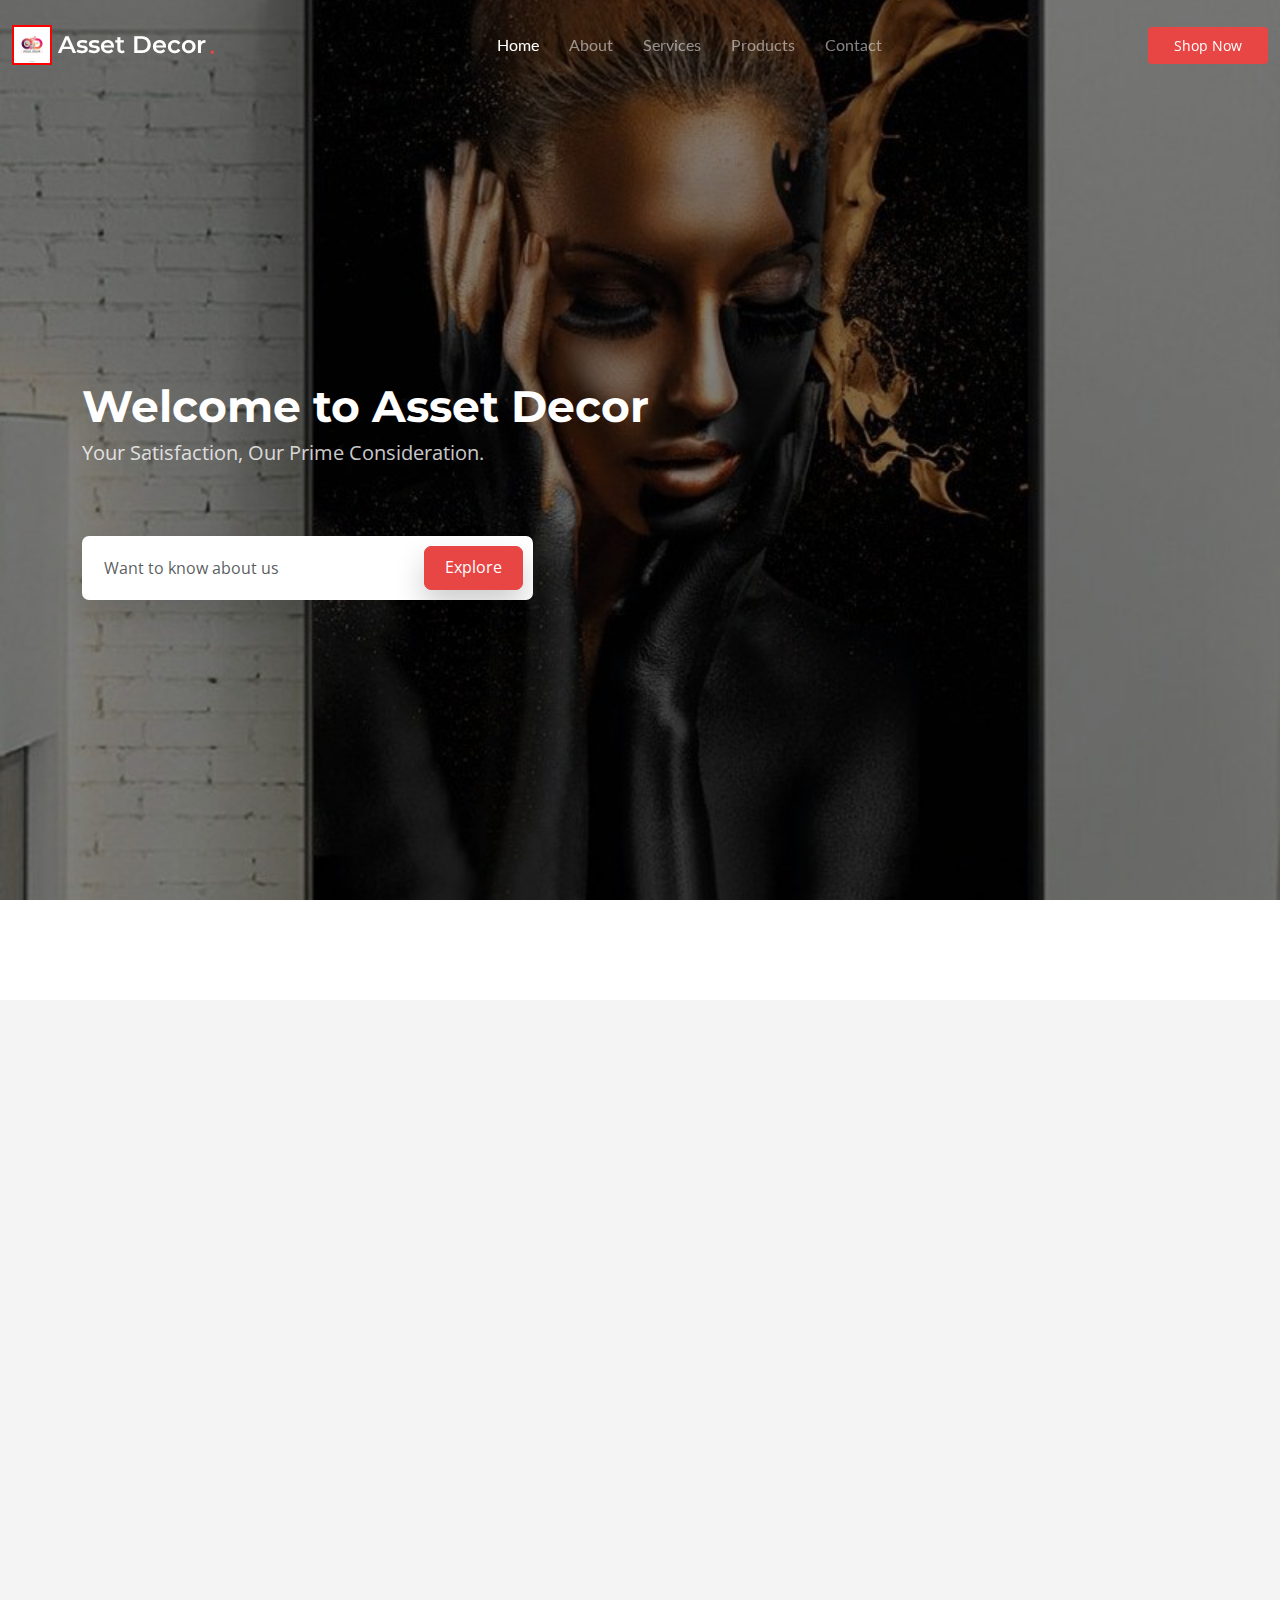
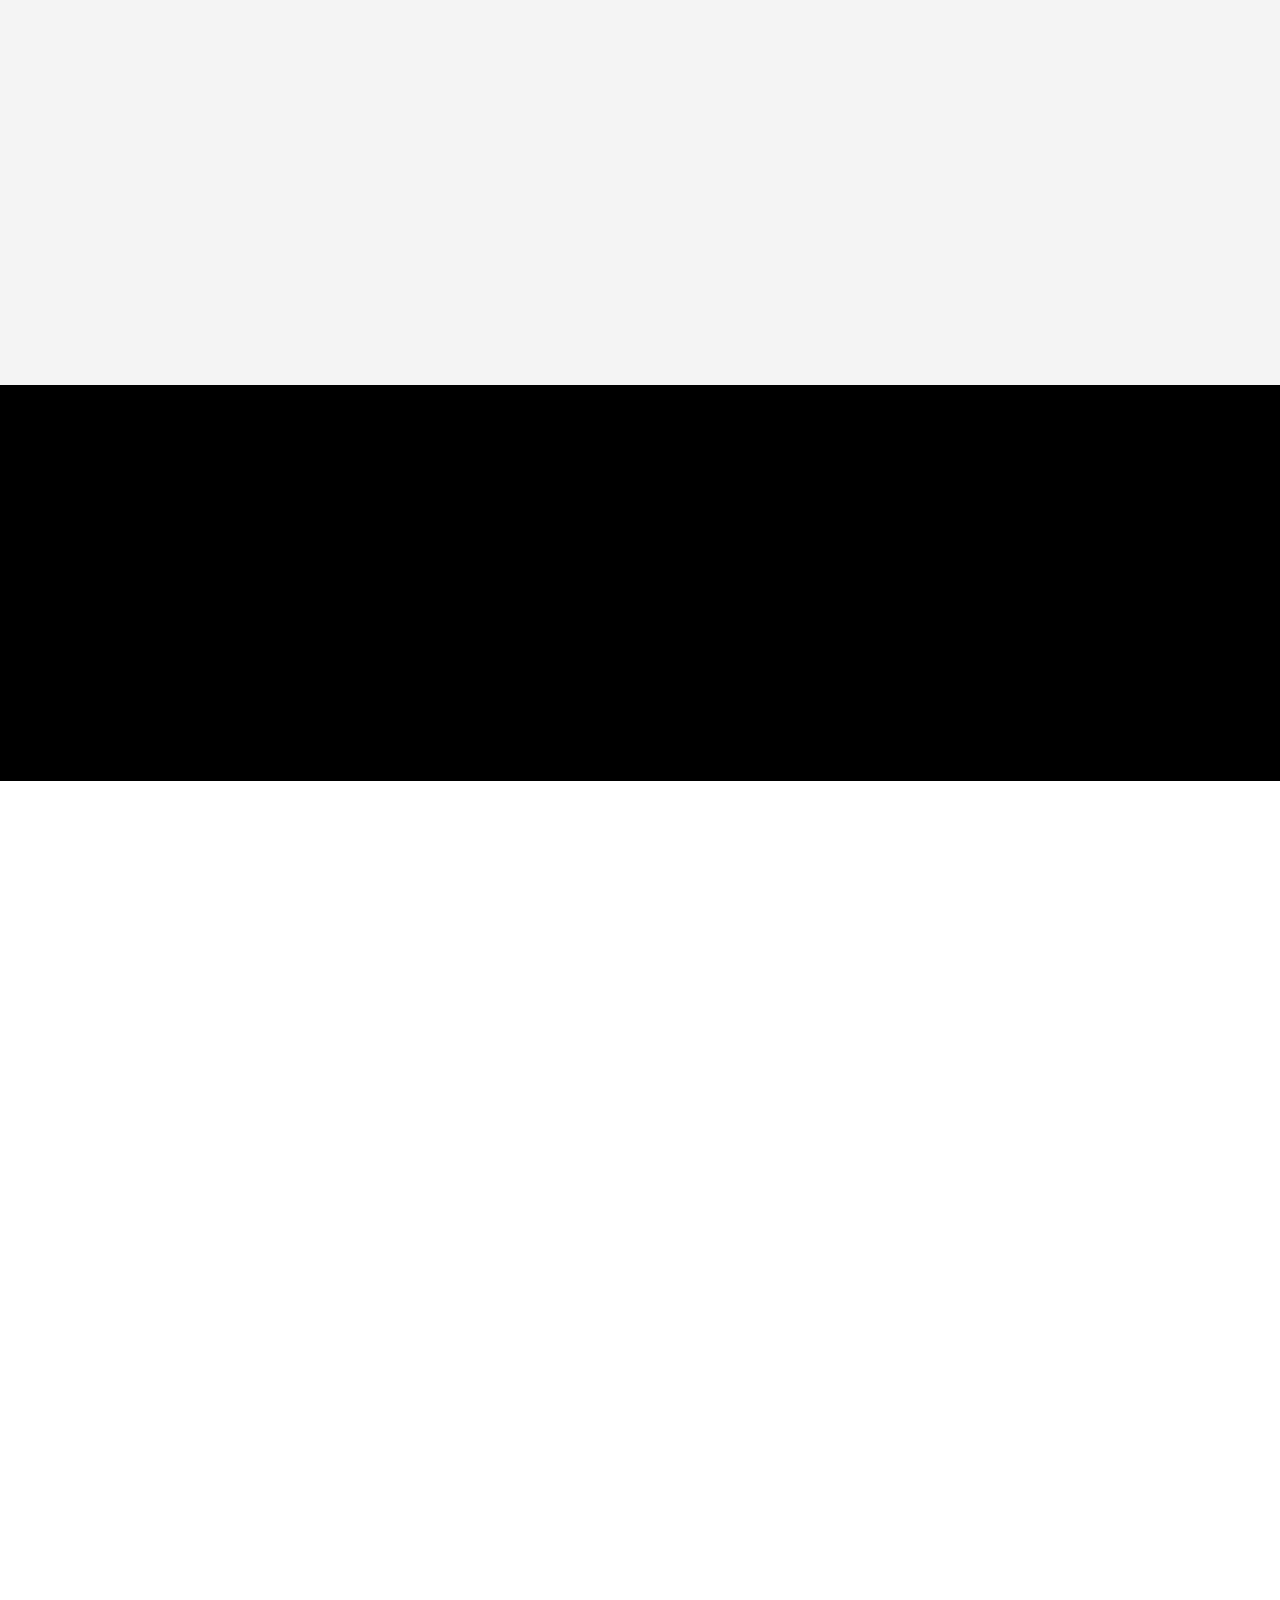
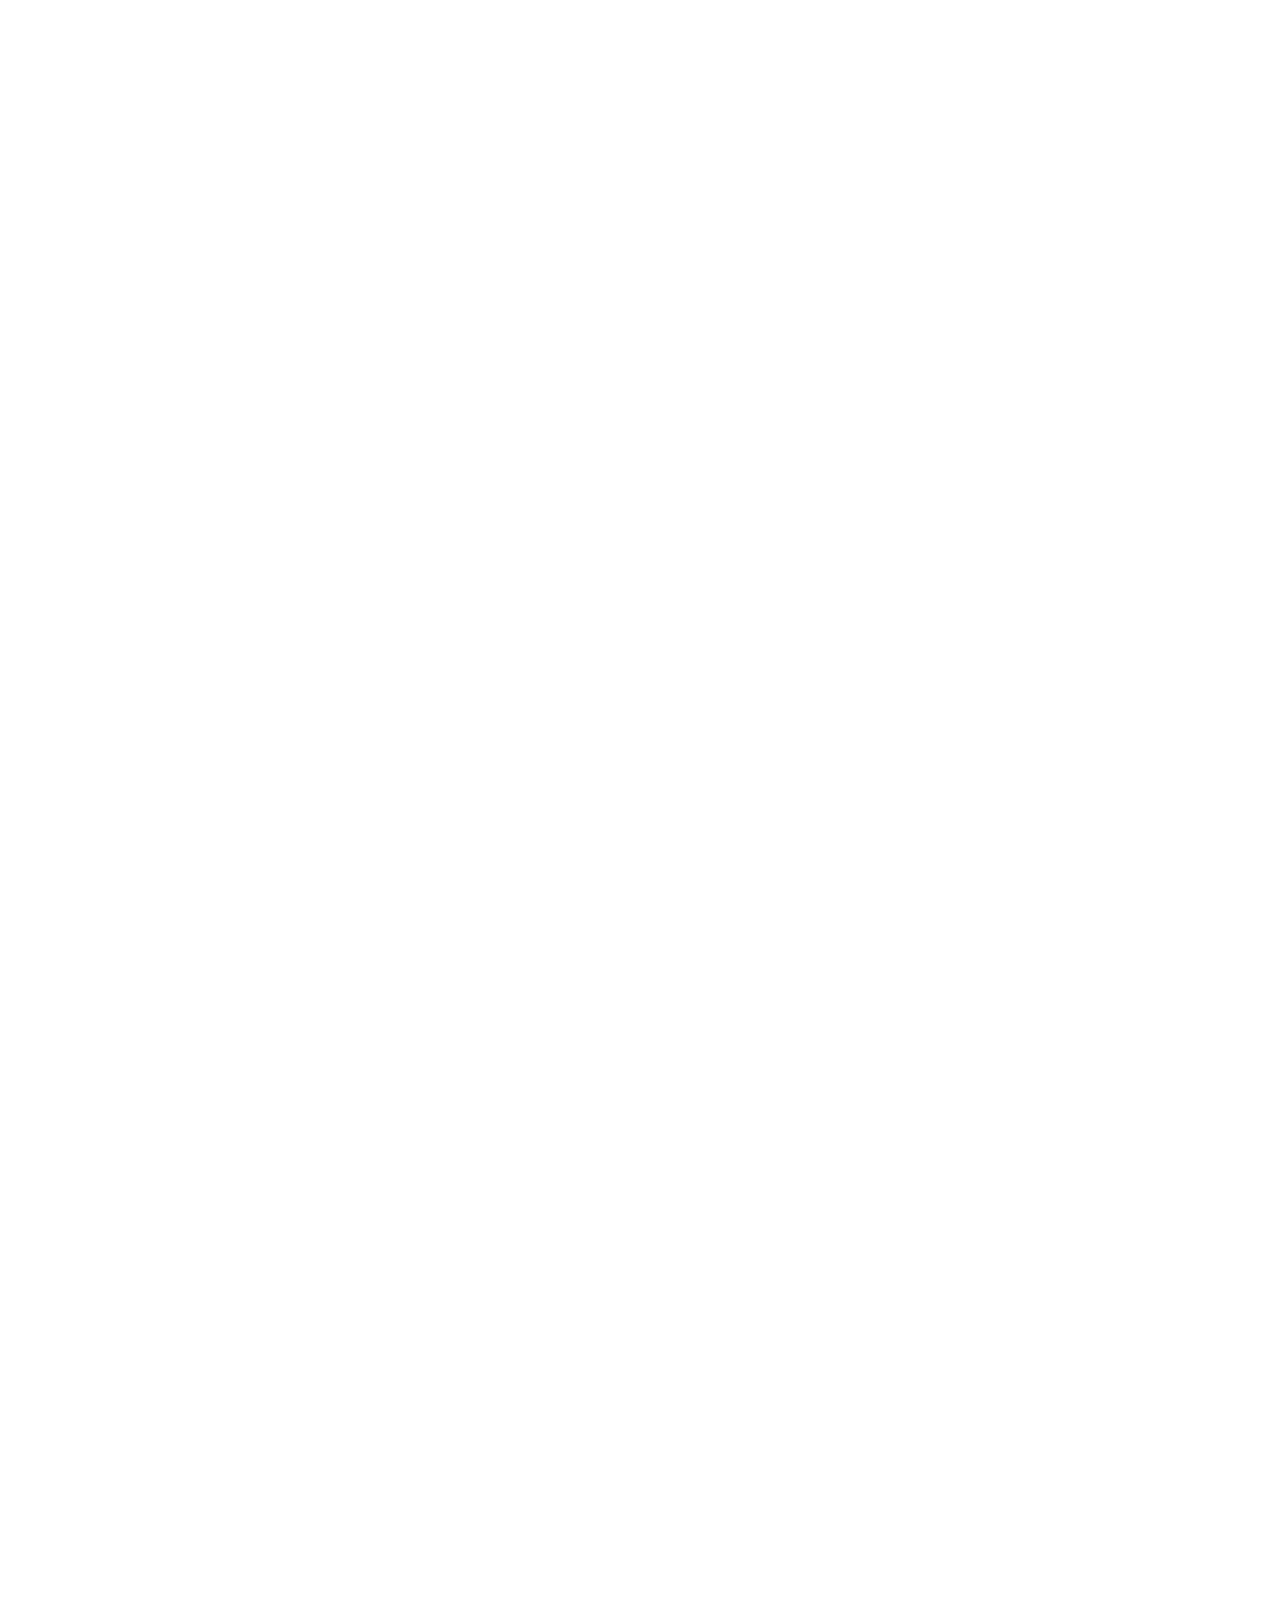
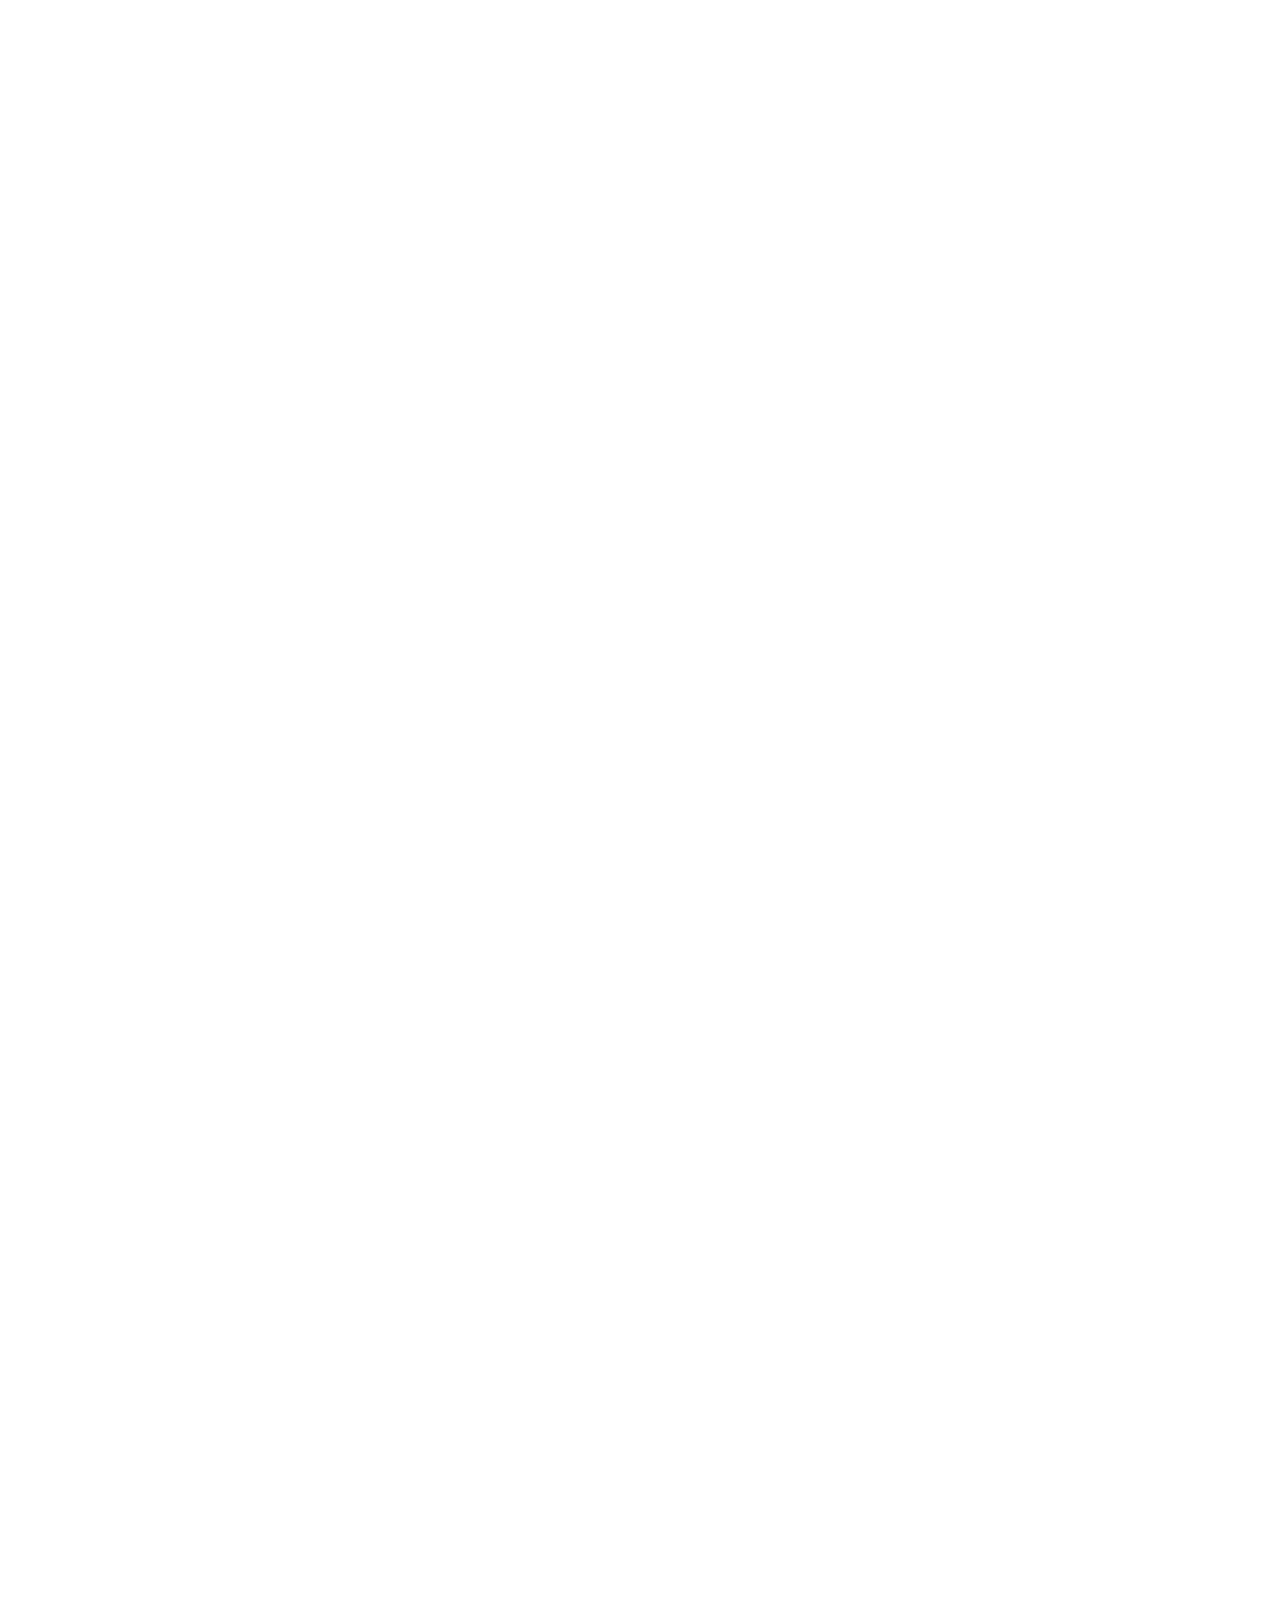
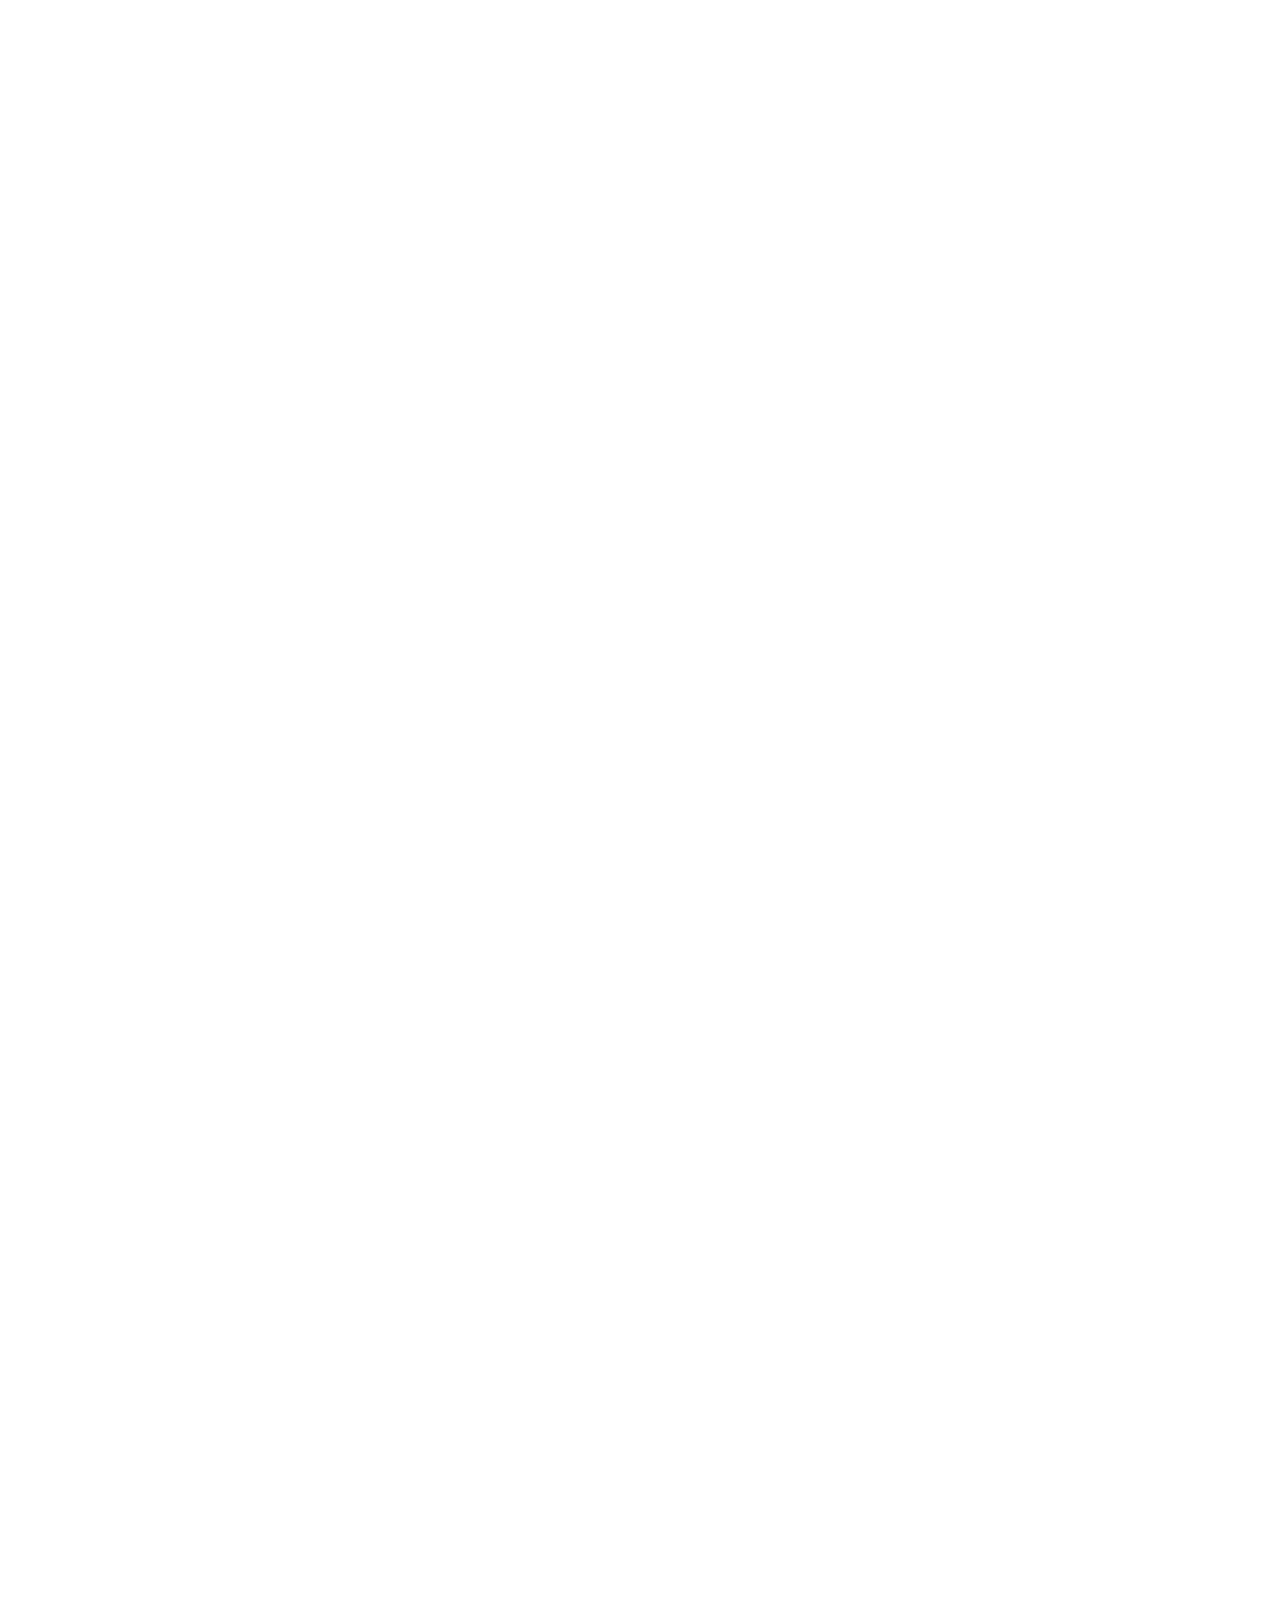
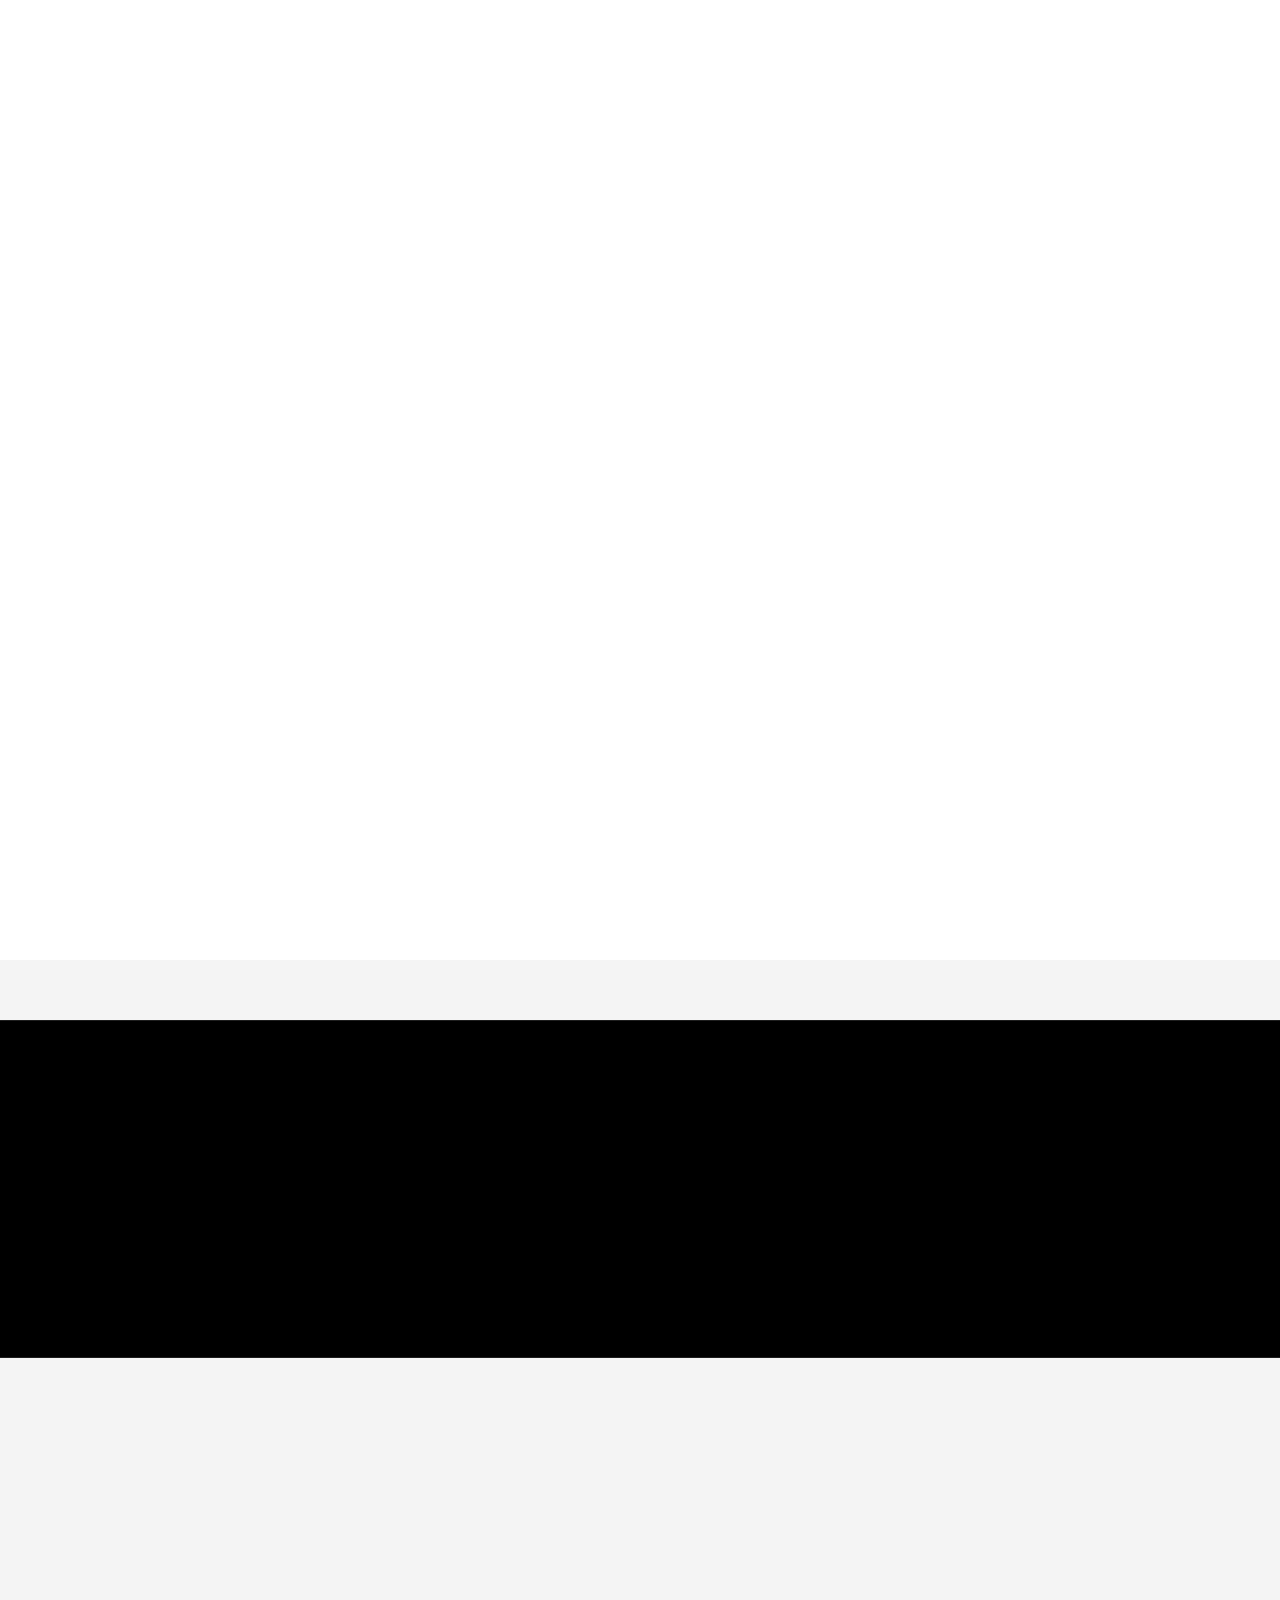
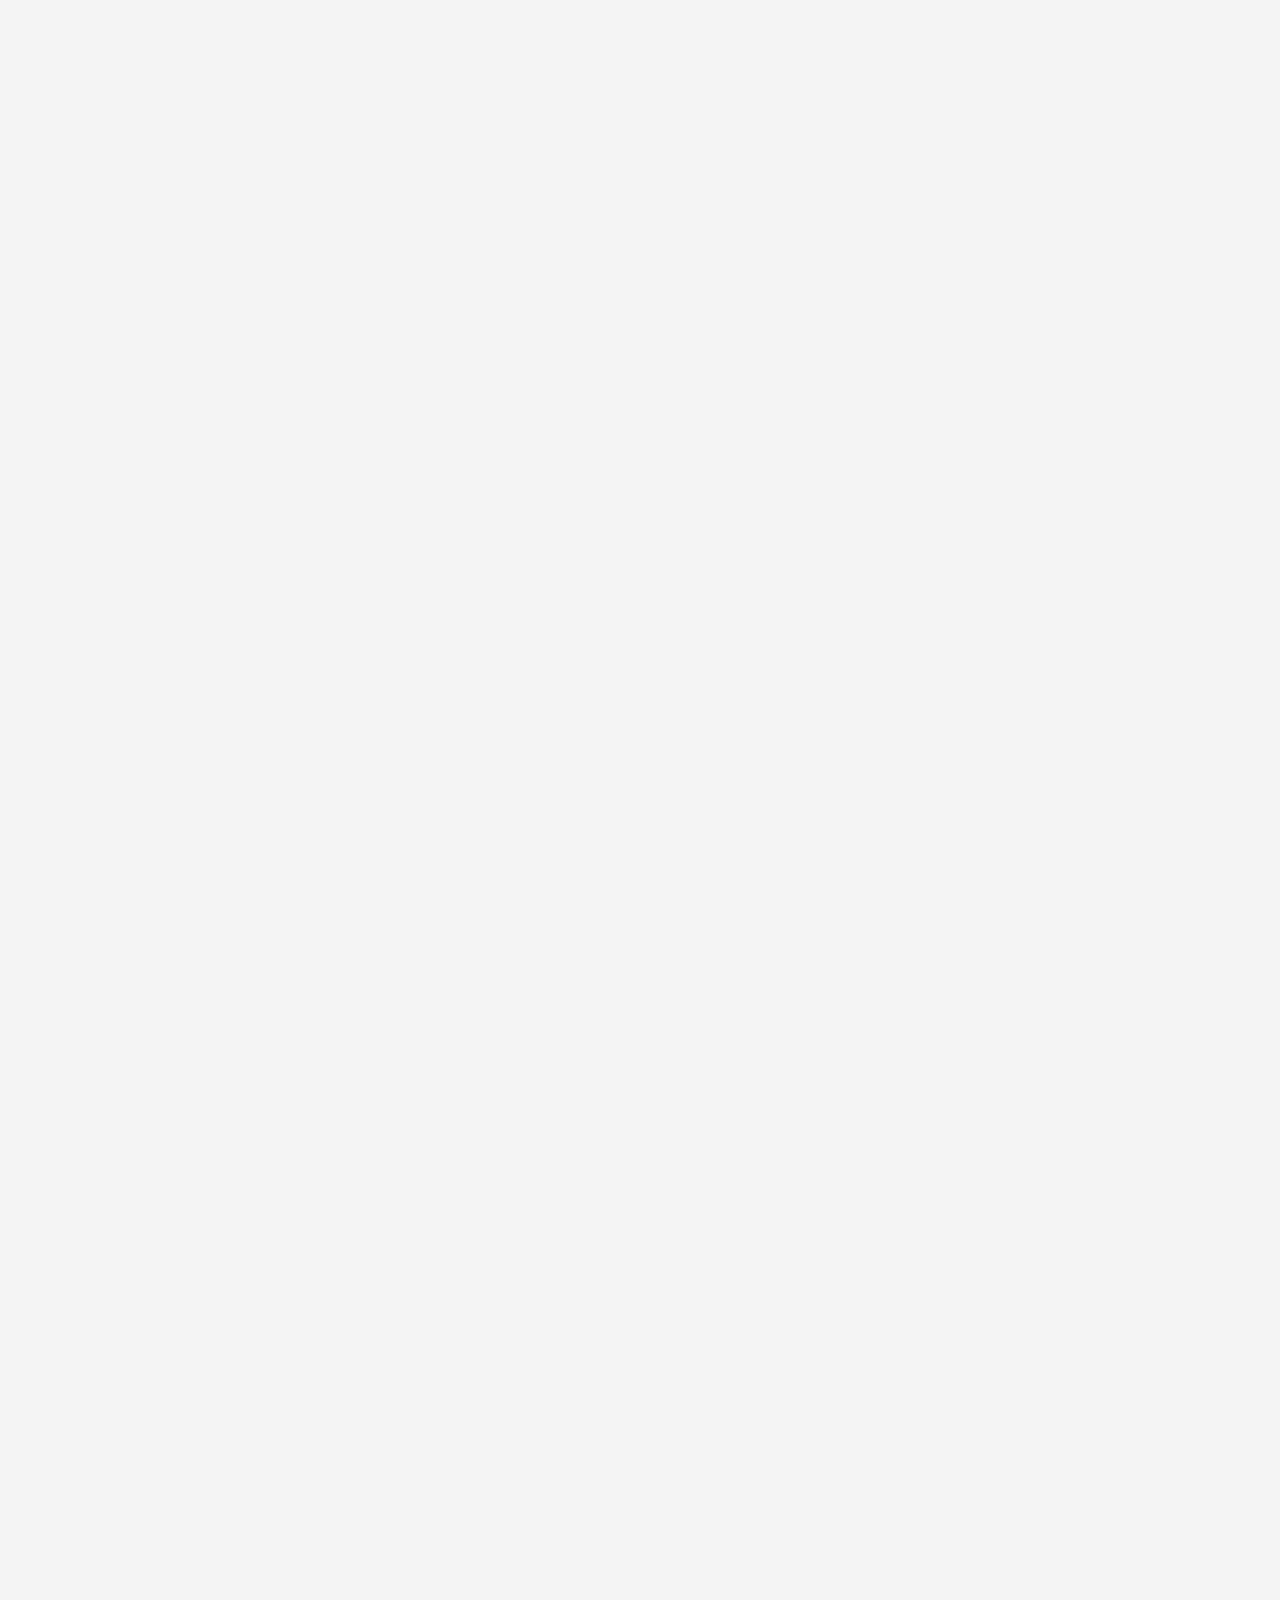
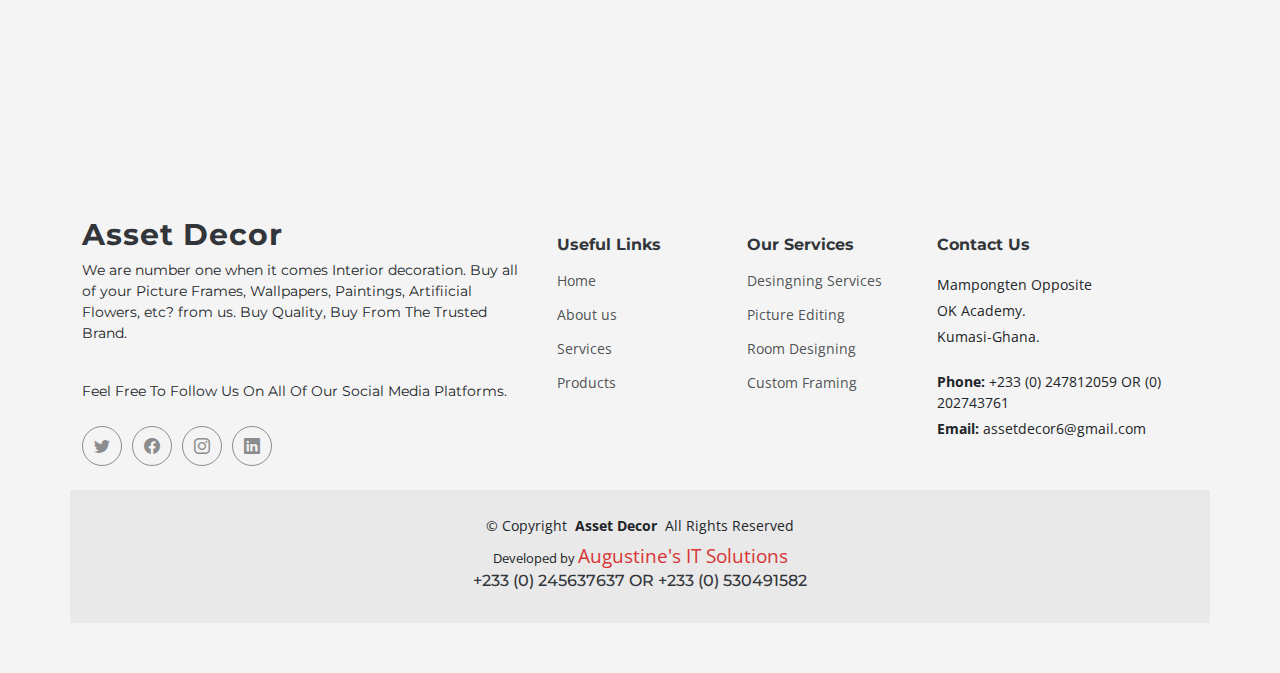
==== commit 26e3d2da: "Update index.html" ====
--- a/index.html
+++ b/index.html
@@ -1008,7 +1008,7 @@
               </h2>
 
               <div class="d-flex align-items-center">
-                <img src="assets/img/pictureframe.jpg" alt="" class="img-fluid post-author-img flex-shrink-0">
+                <img src="assets/img/pictureframe12.jpg" alt="" class="img-fluid post-author-img flex-shrink-0">
                 <div class="post-meta">
                   <p class="post-author">Mr. Boateng</p>
                   <p class="post-date">
@@ -1034,7 +1034,7 @@
               </h2>
 
               <div class="d-flex align-items-center">
-                <img src="assets/img/pictureframe2.jpg" alt="" class="img-fluid post-author-img flex-shrink-0">
+                <img src="assets/img/ornament3.jpg" alt="" class="img-fluid post-author-img flex-shrink-0">
                 <div class="post-meta">
                   <p class="post-author">Sammuel Agyei</p>
                   <p class="post-date">
@@ -1060,7 +1060,7 @@
               </h2>
 
               <div class="d-flex align-items-center">
-                <img src="assets/img/pictureframe19.jpg" alt="" class="img-fluid post-author-img flex-shrink-0">
+                <img src="assets/img/IMG_9876.jpg" alt="" class="img-fluid post-author-img flex-shrink-0">
                 <div class="post-meta">
                   <p class="post-author">Mark Abrahams</p>
                   <p class="post-date">
@@ -1253,4 +1253,4 @@
 
 </body>
 
-</html>+</html>
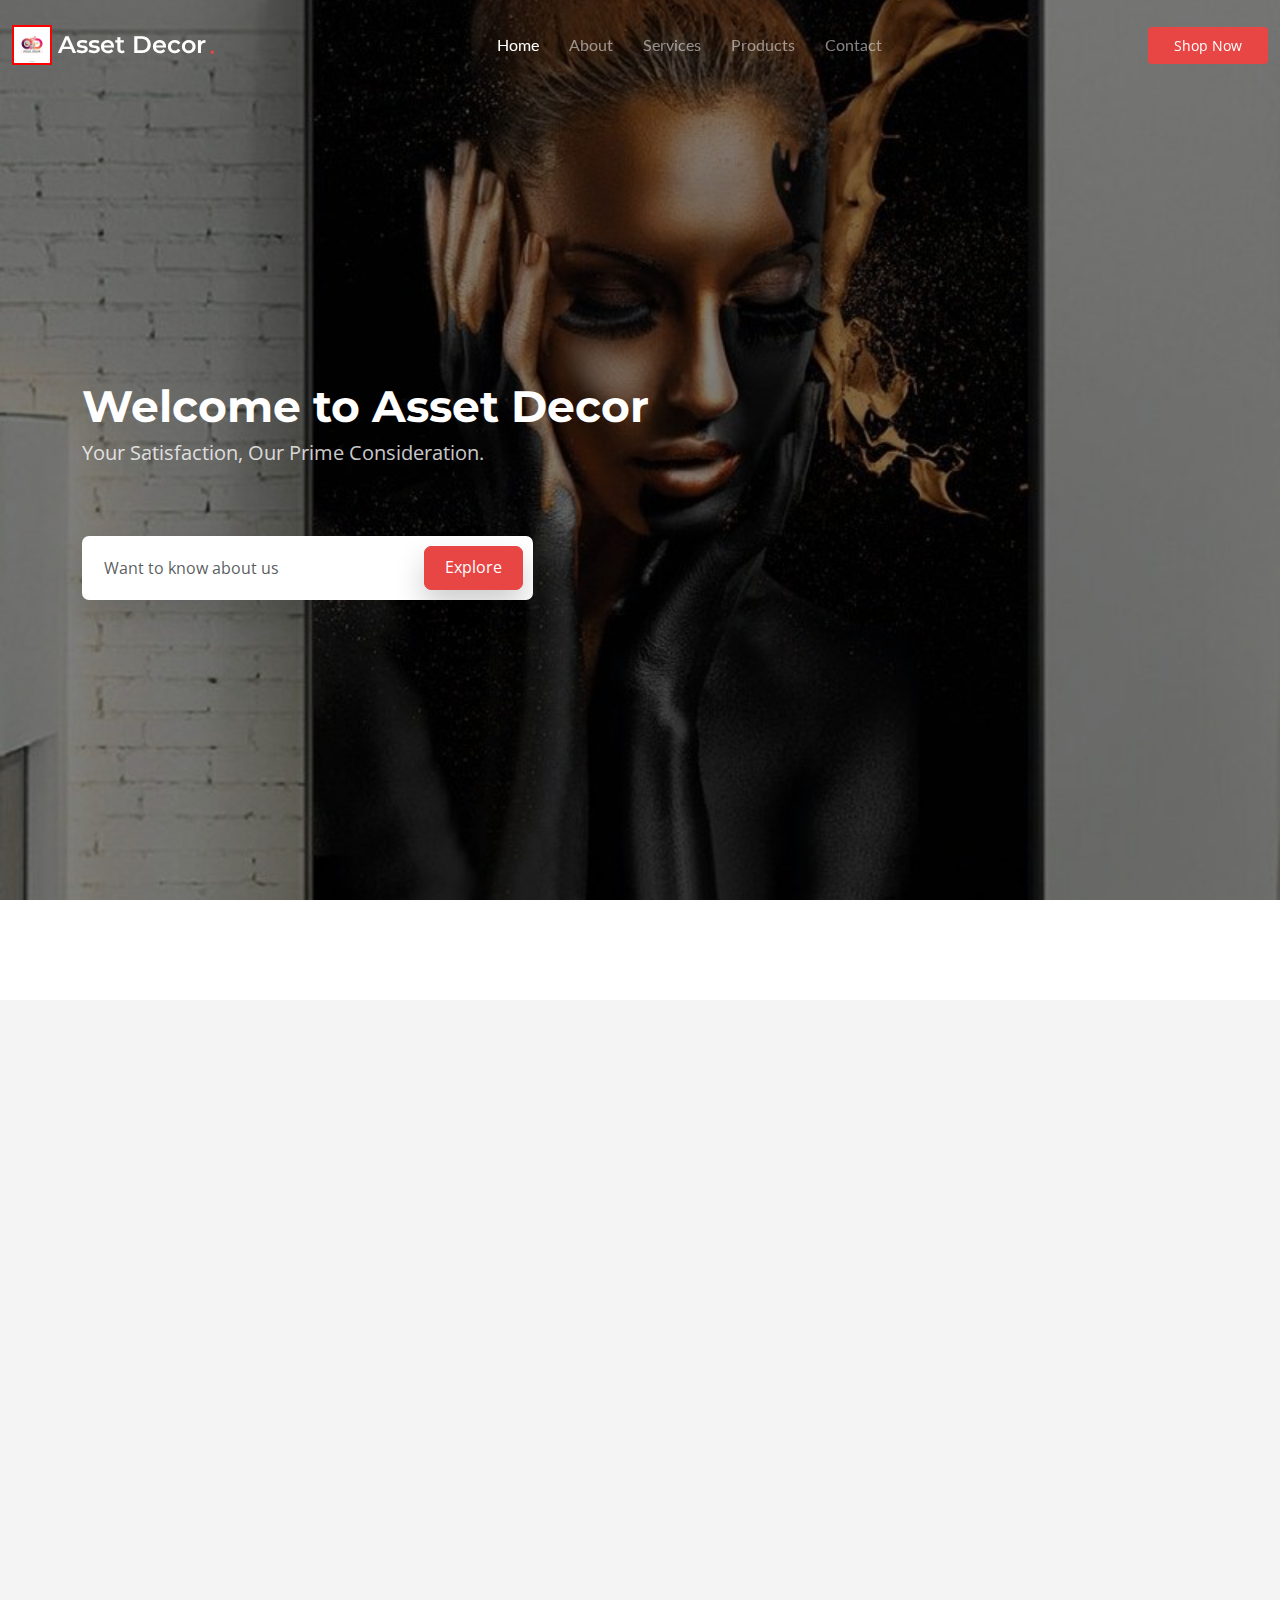
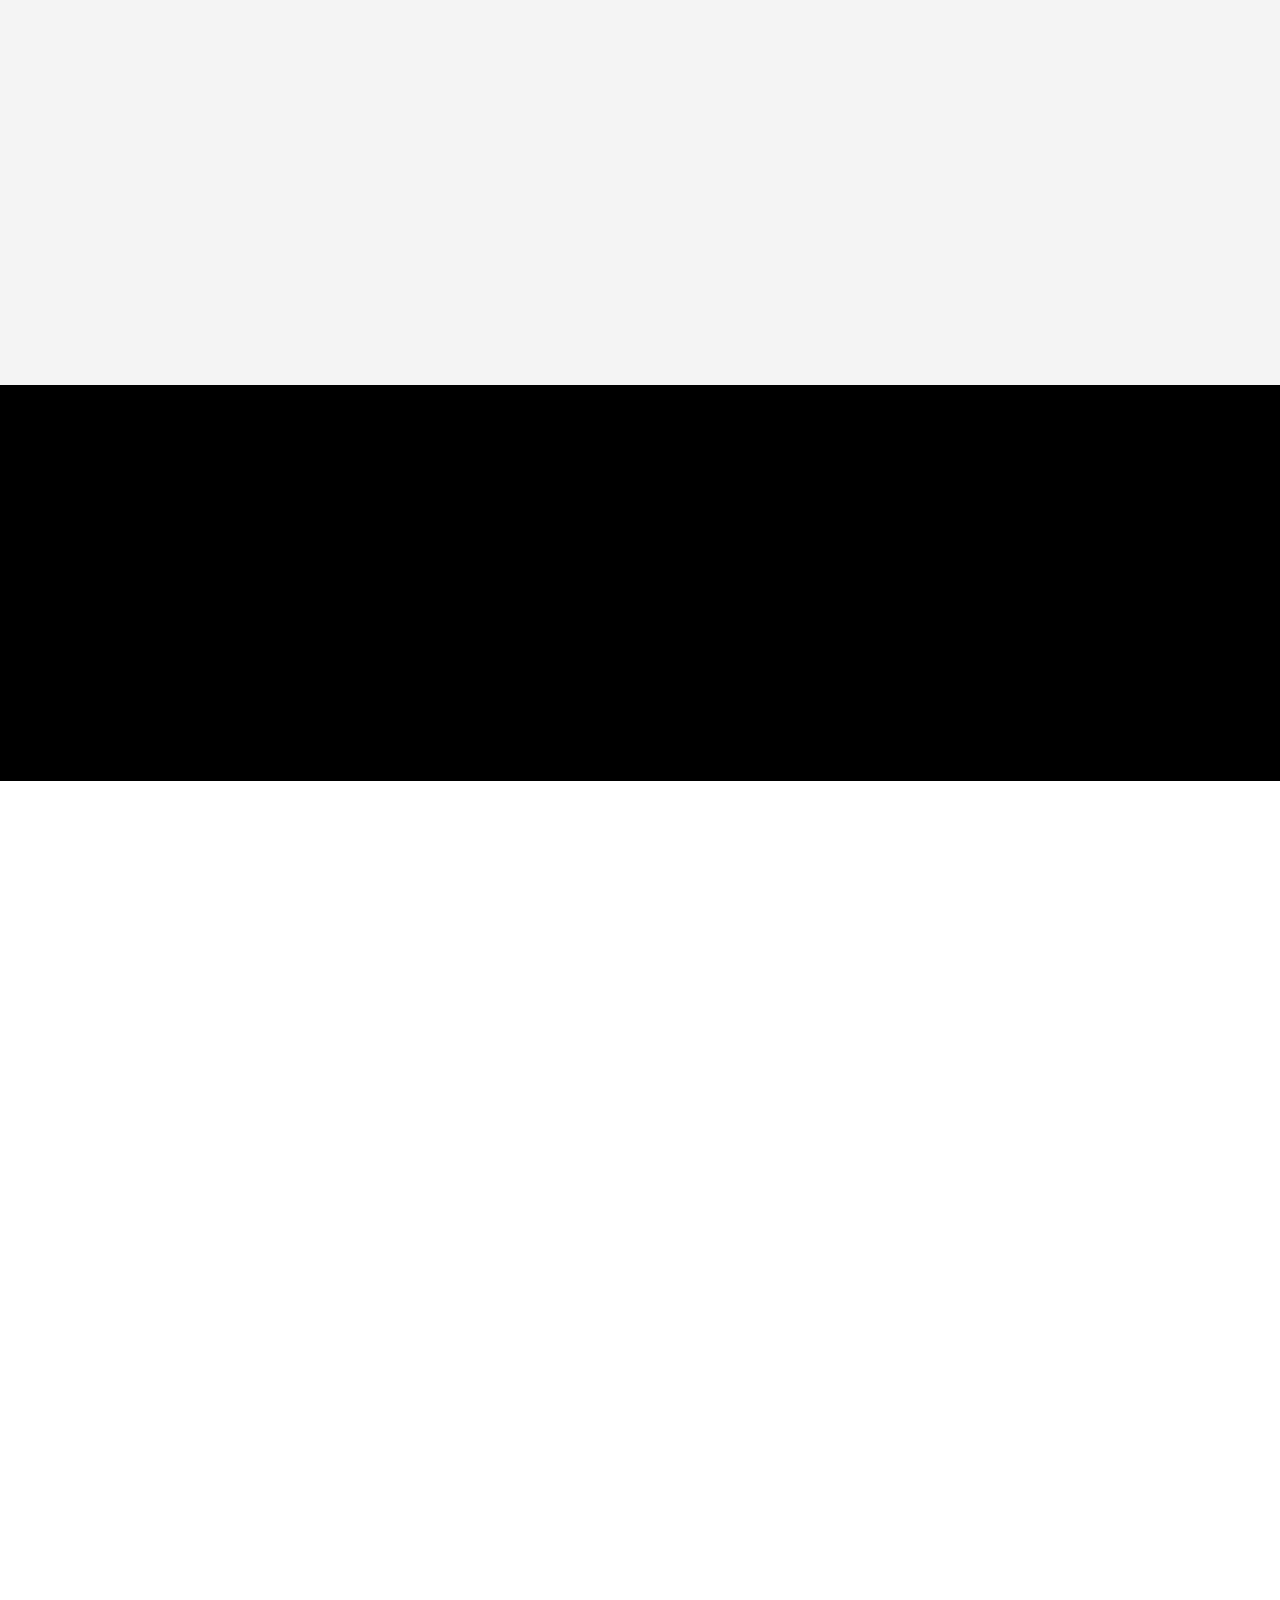
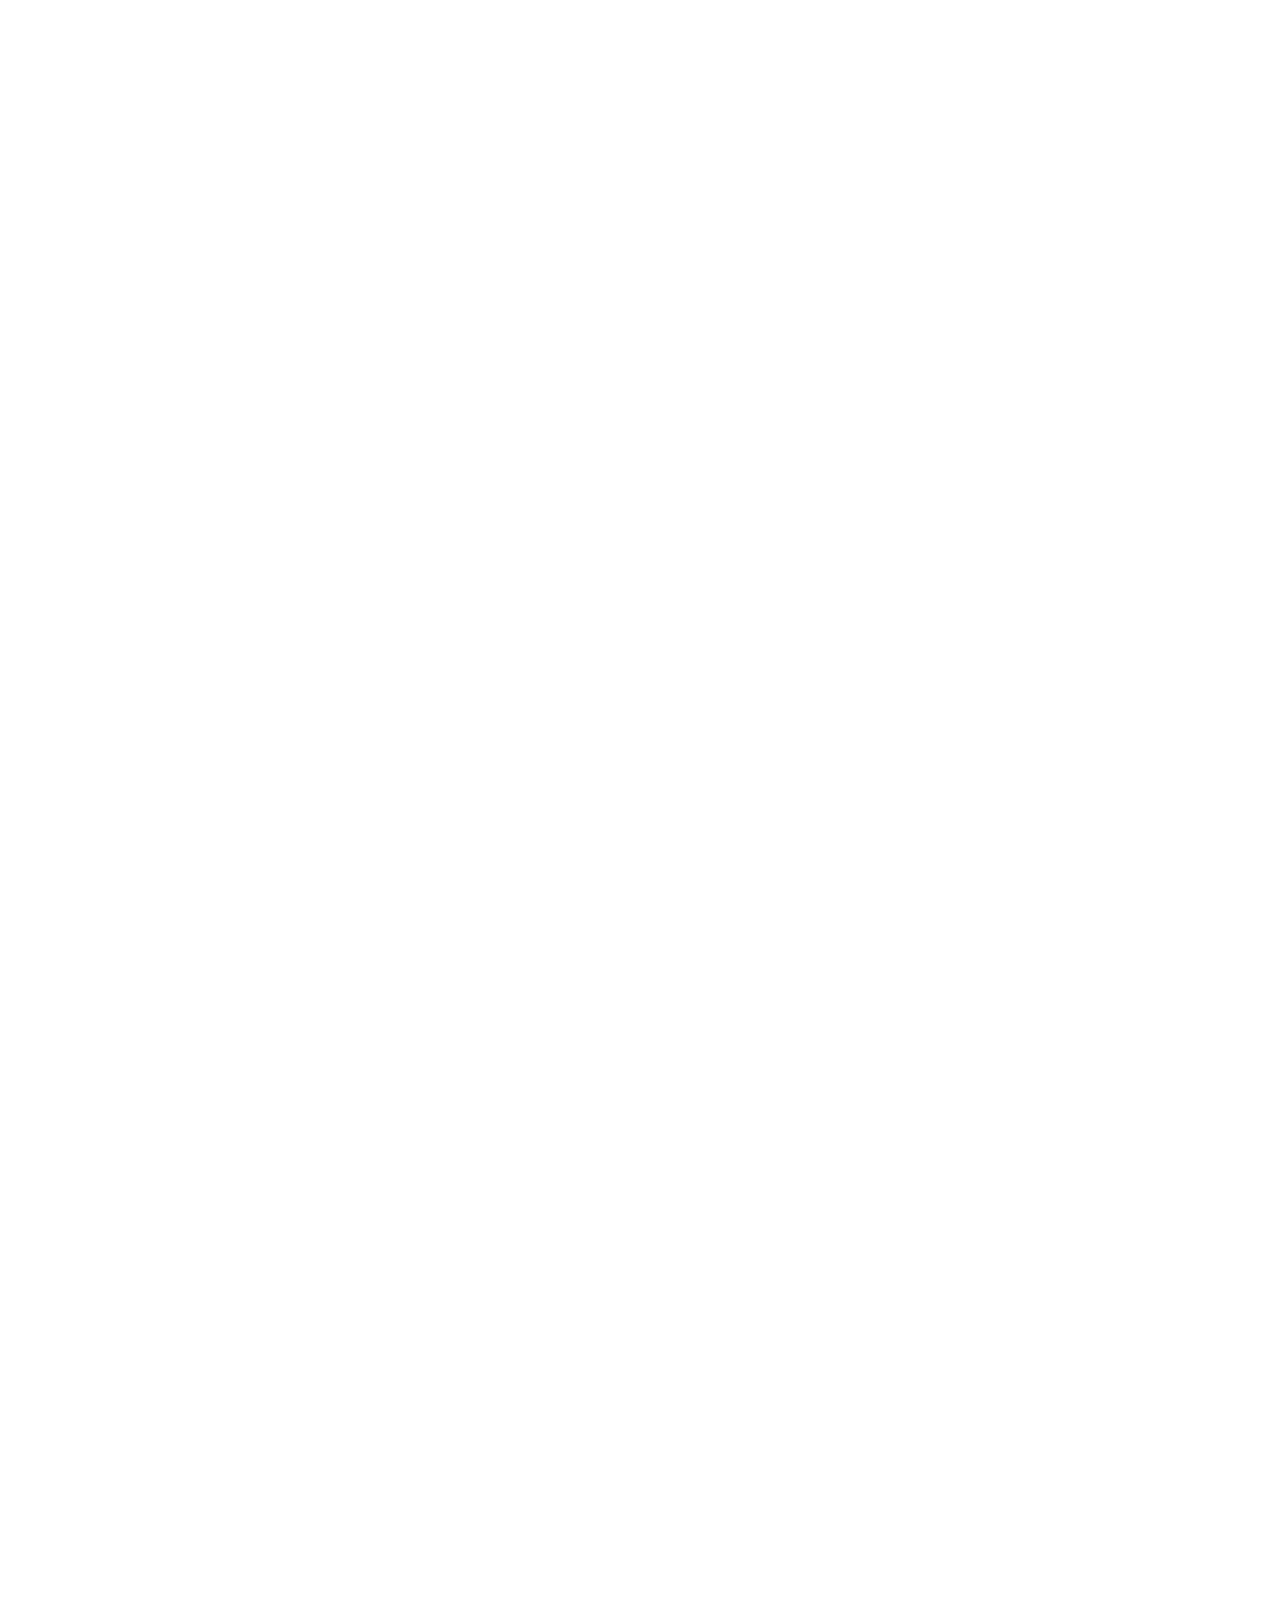
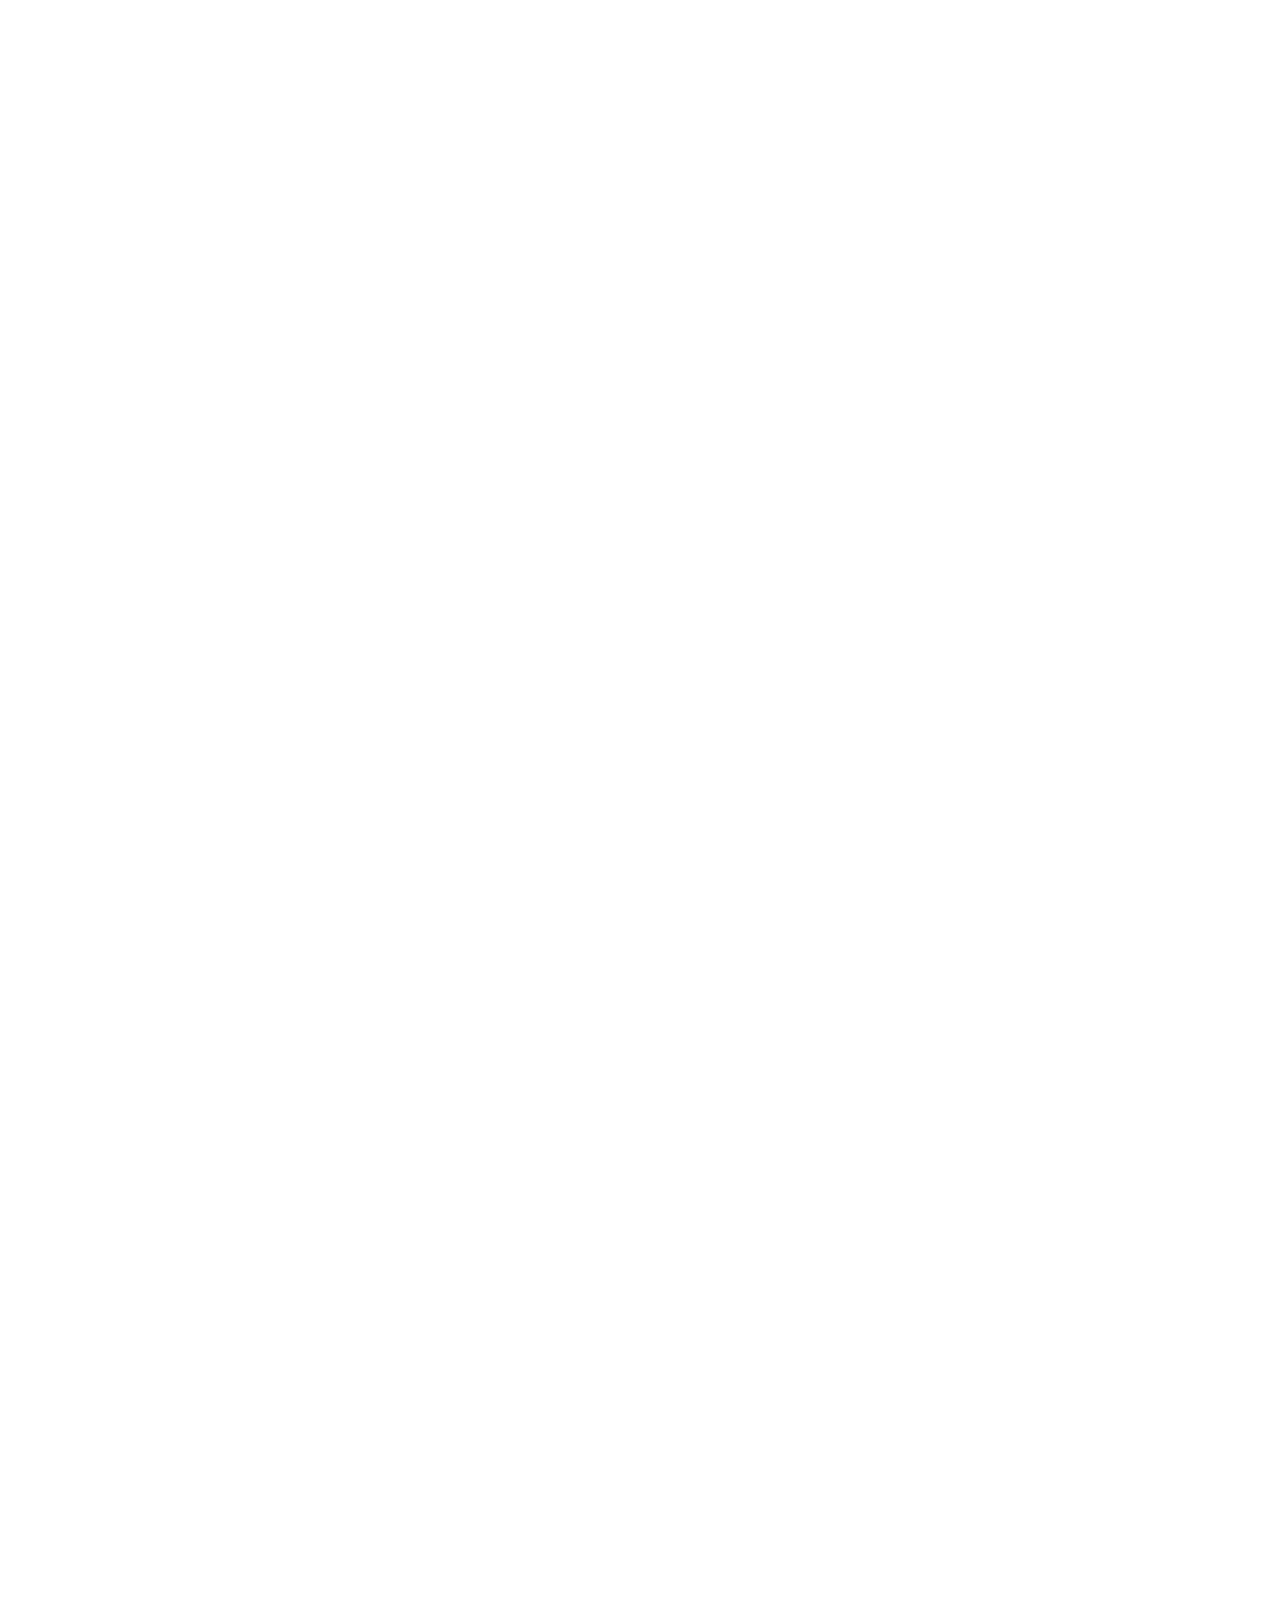
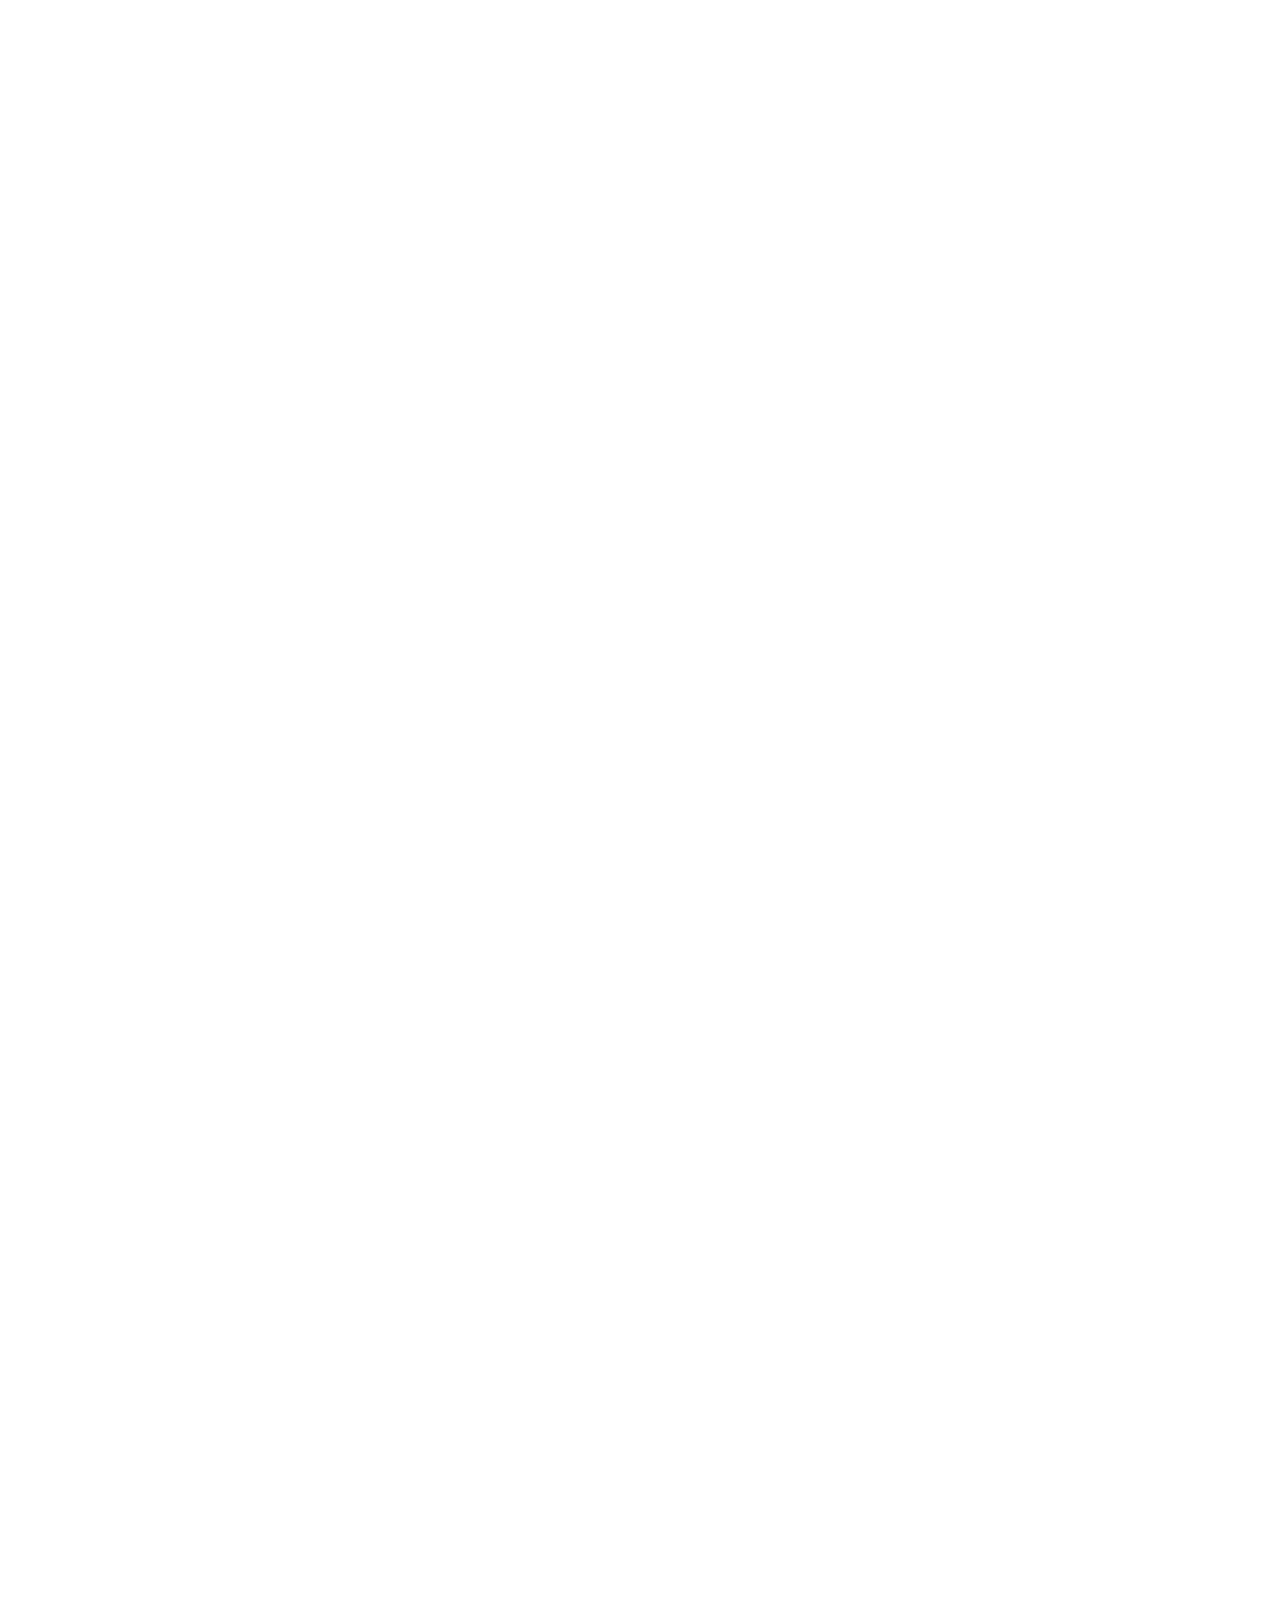
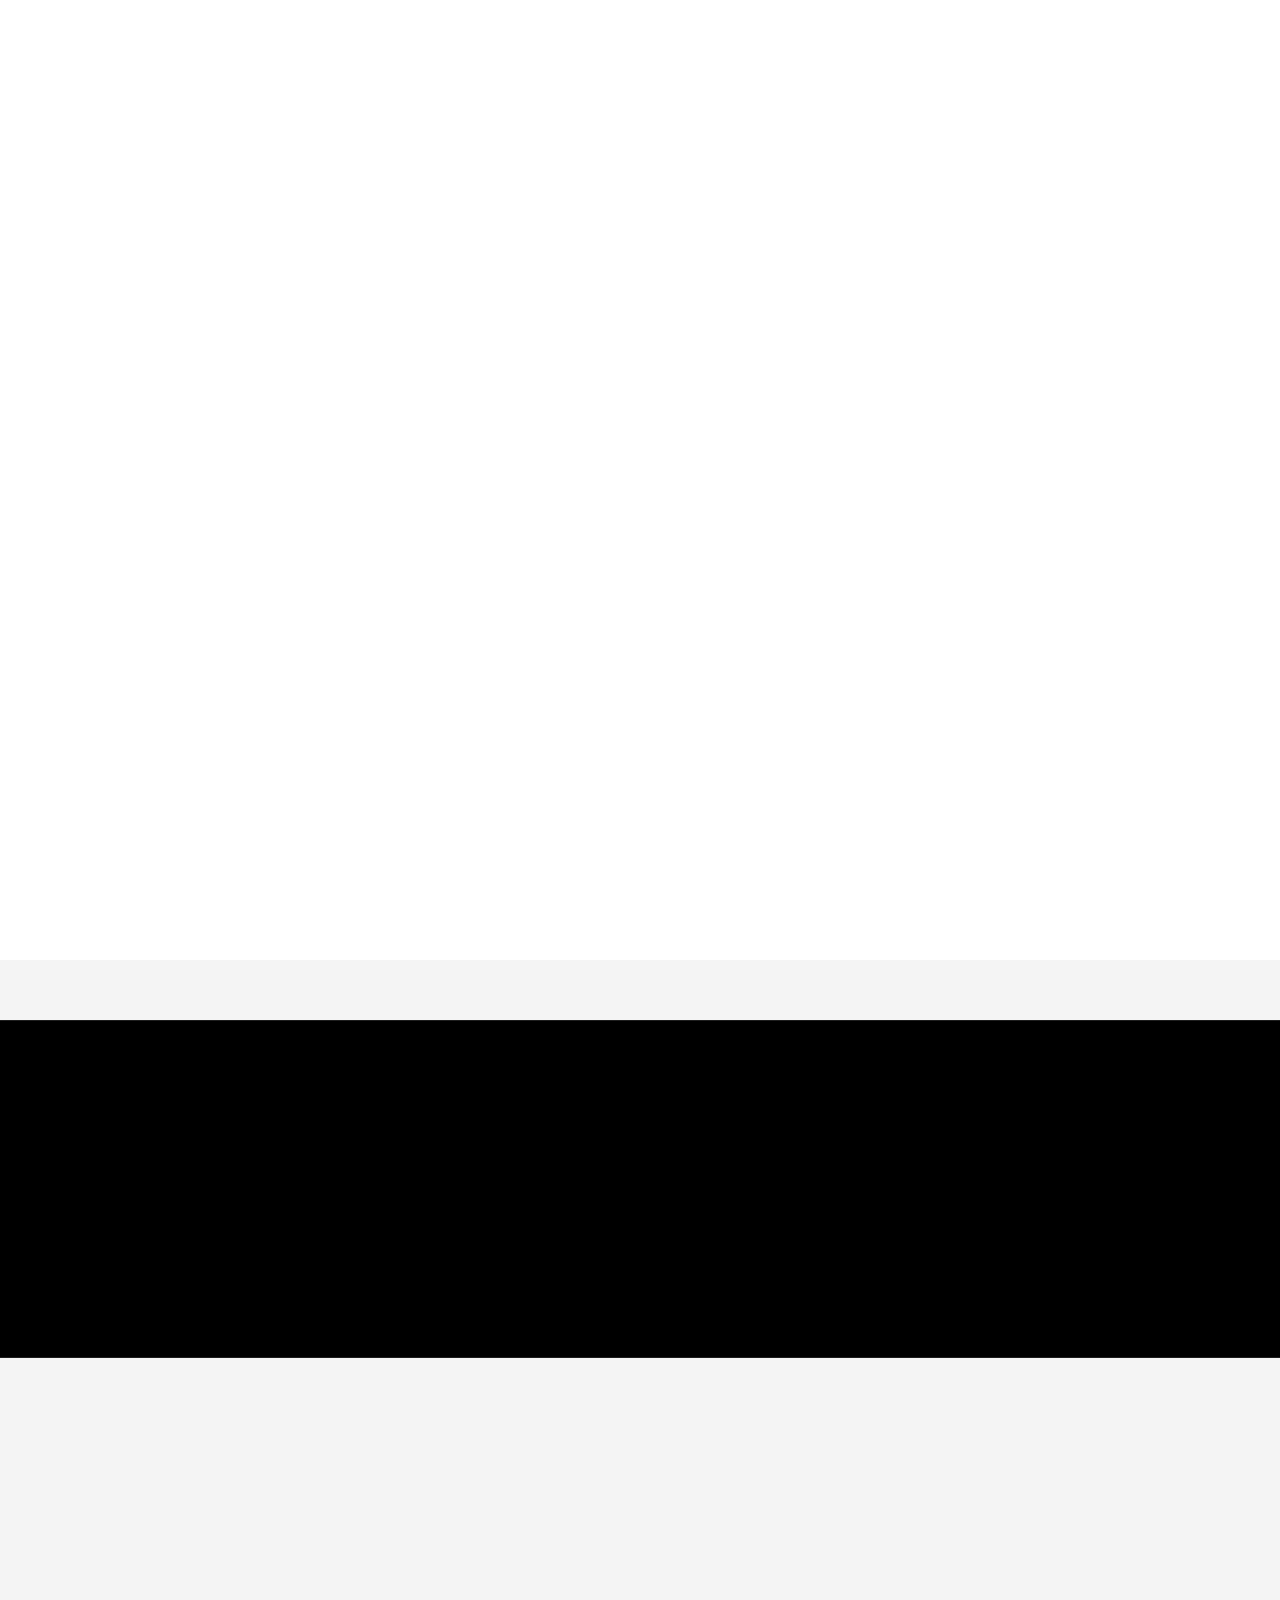
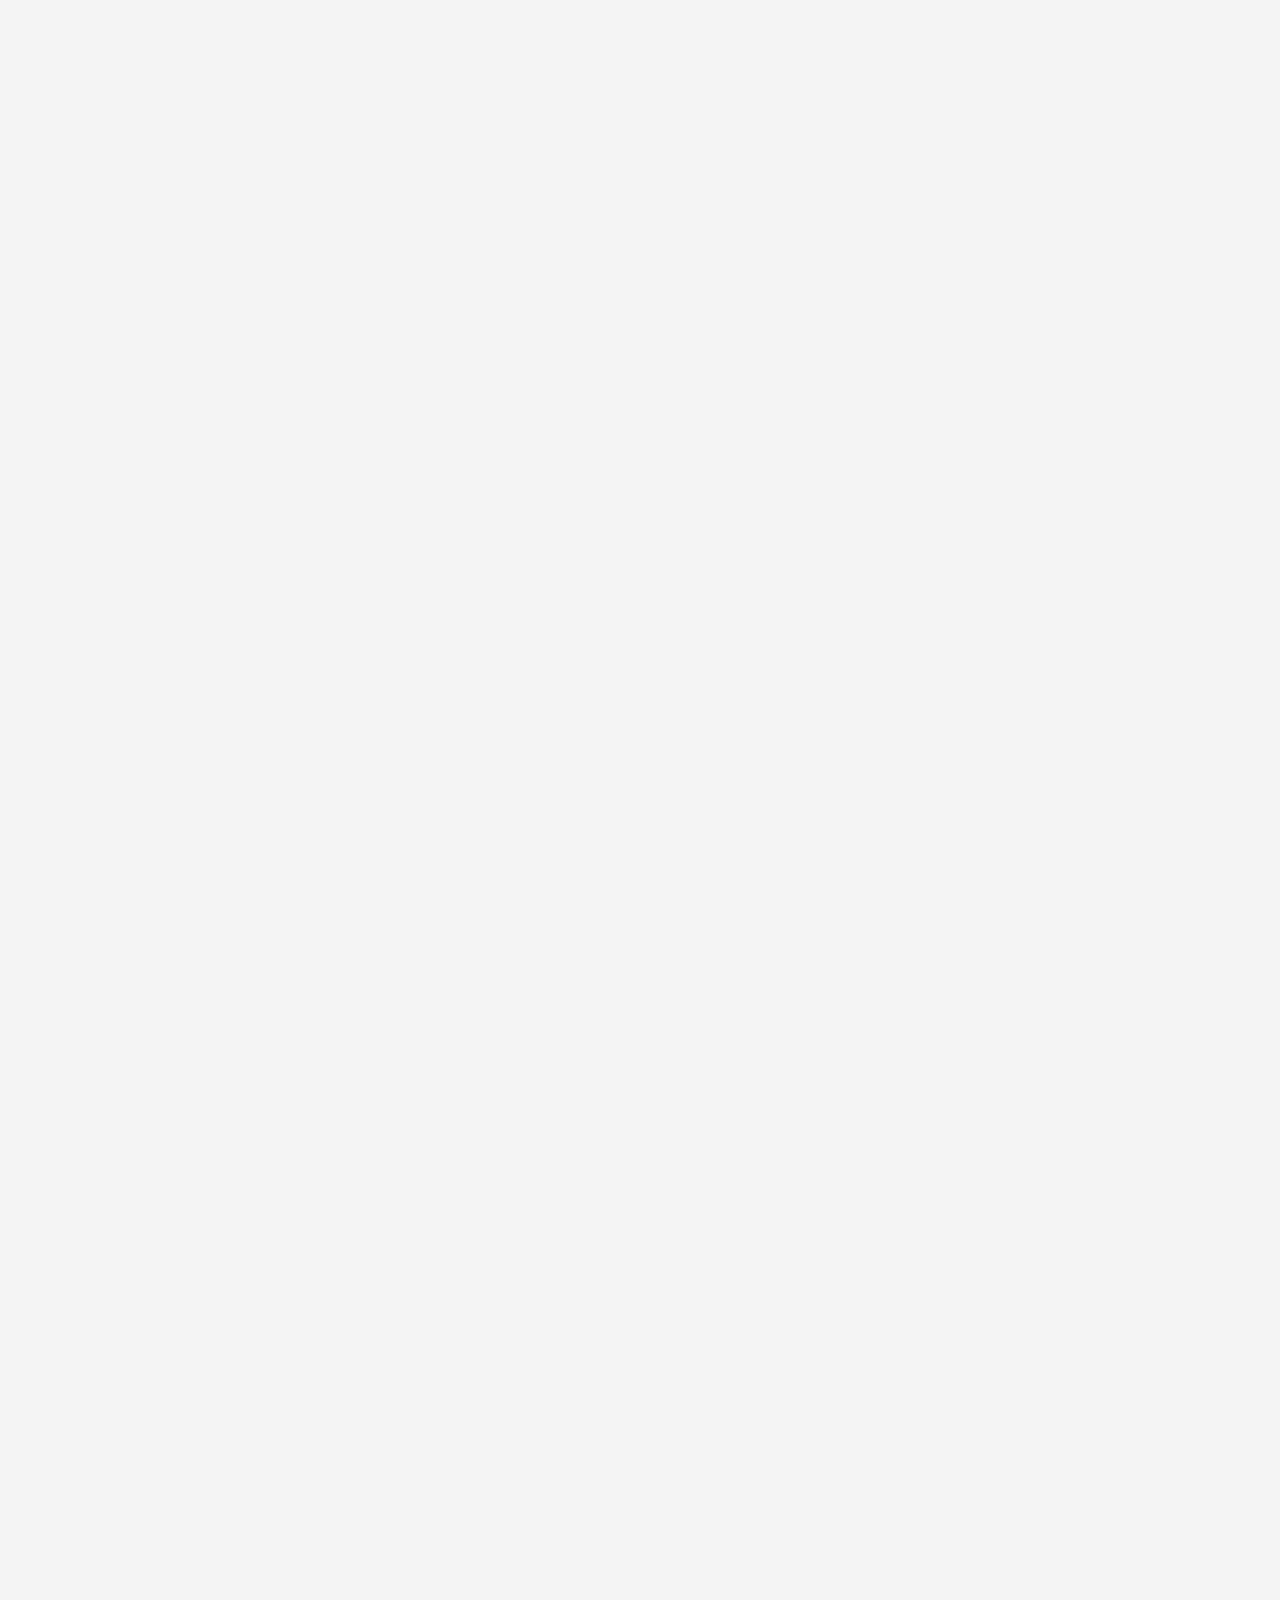
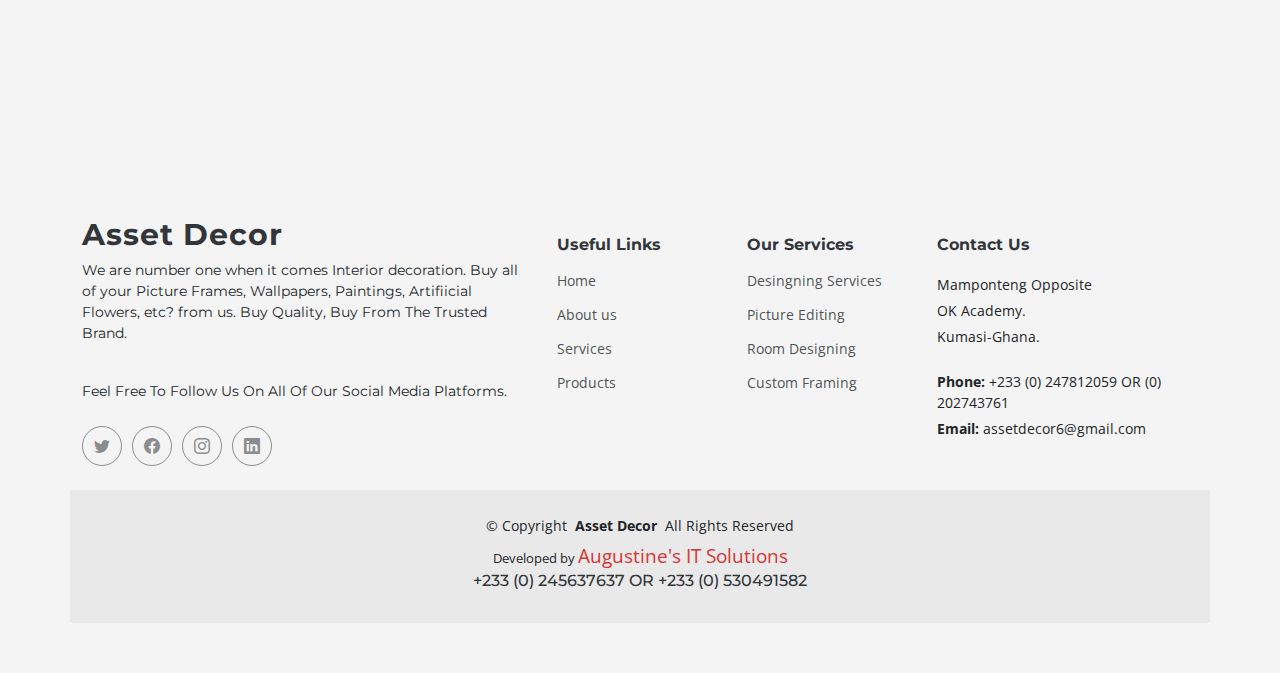
==== commit e57dfa53: "index.html" ====
--- a/index.html
+++ b/index.html
@@ -1201,7 +1201,7 @@
 
         <div class="col-lg-3 col-md-12 footer-contact text-center text-md-start">
           <h4>Contact Us</h4>
-          <p>Mampongten Opposite </p>
+          <p>Mamponteng Opposite </p>
           <p>OK Academy.</p>
           <p>Kumasi-Ghana.</p>
           <p class="mt-4"><strong>Phone:</strong> <span>+233 (0) 247812059 OR (0) 202743761</span></p>
--- a/assets/css/main.css
+++ b/assets/css/main.css
@@ -2981,3 +2981,30 @@
   padding-right: 19px;
   color: #fff;
 }
+
+
+
+.vertical-form .but 
+{
+  width: 150px;
+  height: 40px;
+  margin-left: 10rem;
+  background: var(--accent-color);
+  color: var(--contrast-color);
+  font-family: var(--heading-font);
+  font-weight: 300;
+  
+  letter-spacing: 0;
+  
+  transition: 0.3s;
+  display: inline-flex;
+  align-items: center;
+  justify-content: center;
+}
+
+.vertical-form .but:hover
+{
+  background: rgba(var(--accent-color-rgb), 0.8);
+  padding-right: 19px;
+  color: #fff;
+}
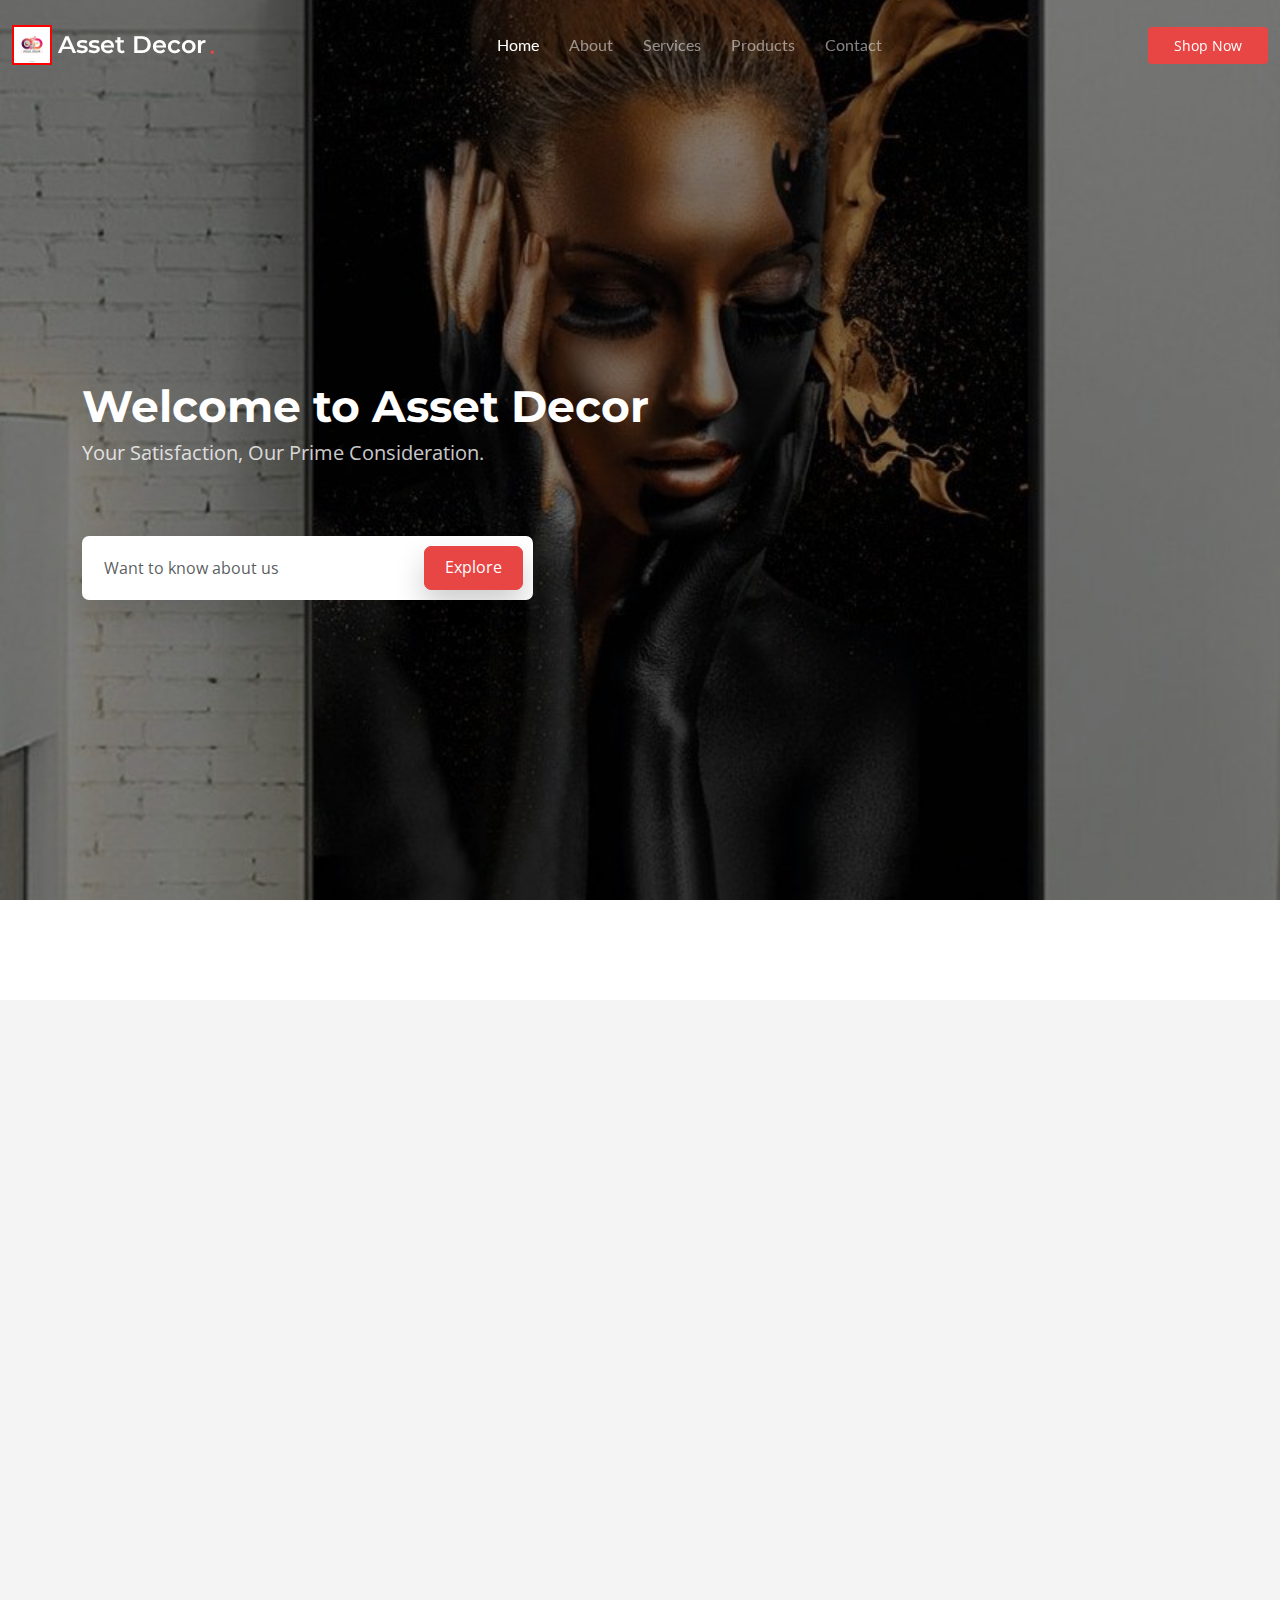
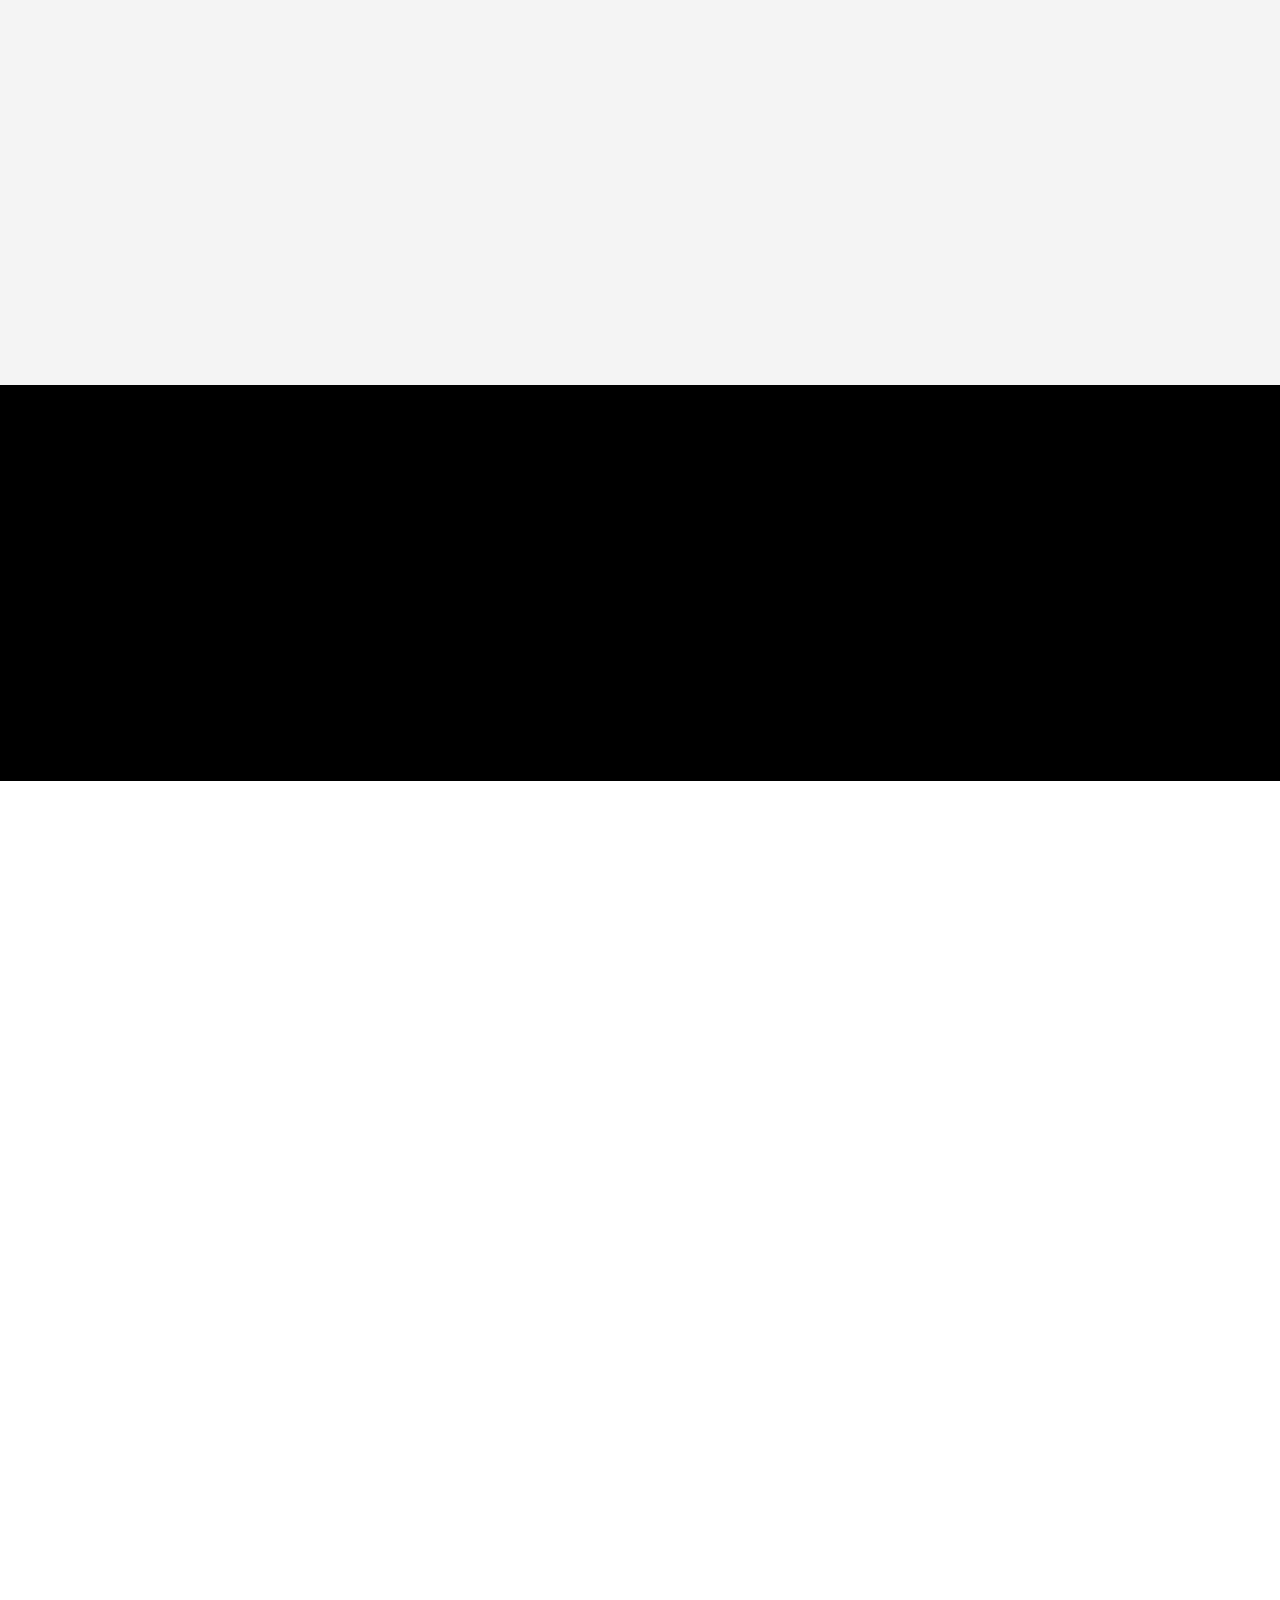
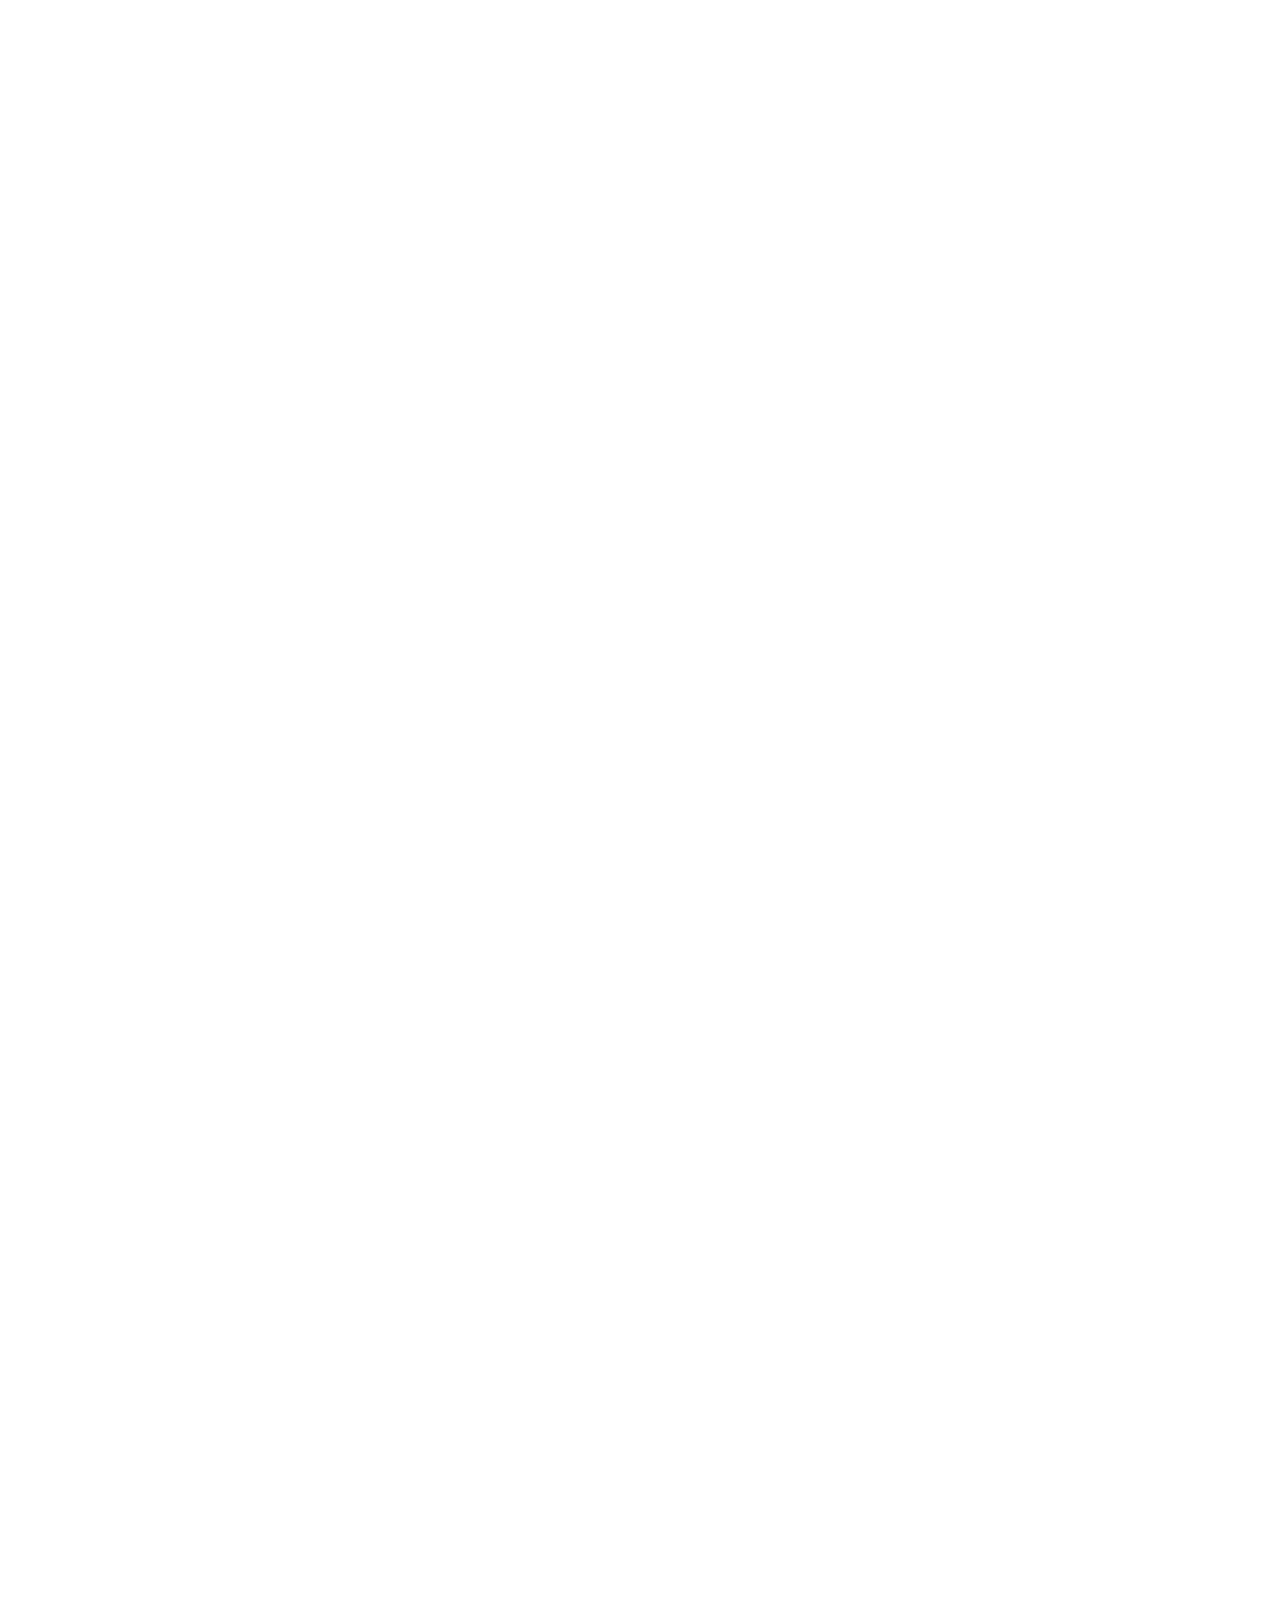
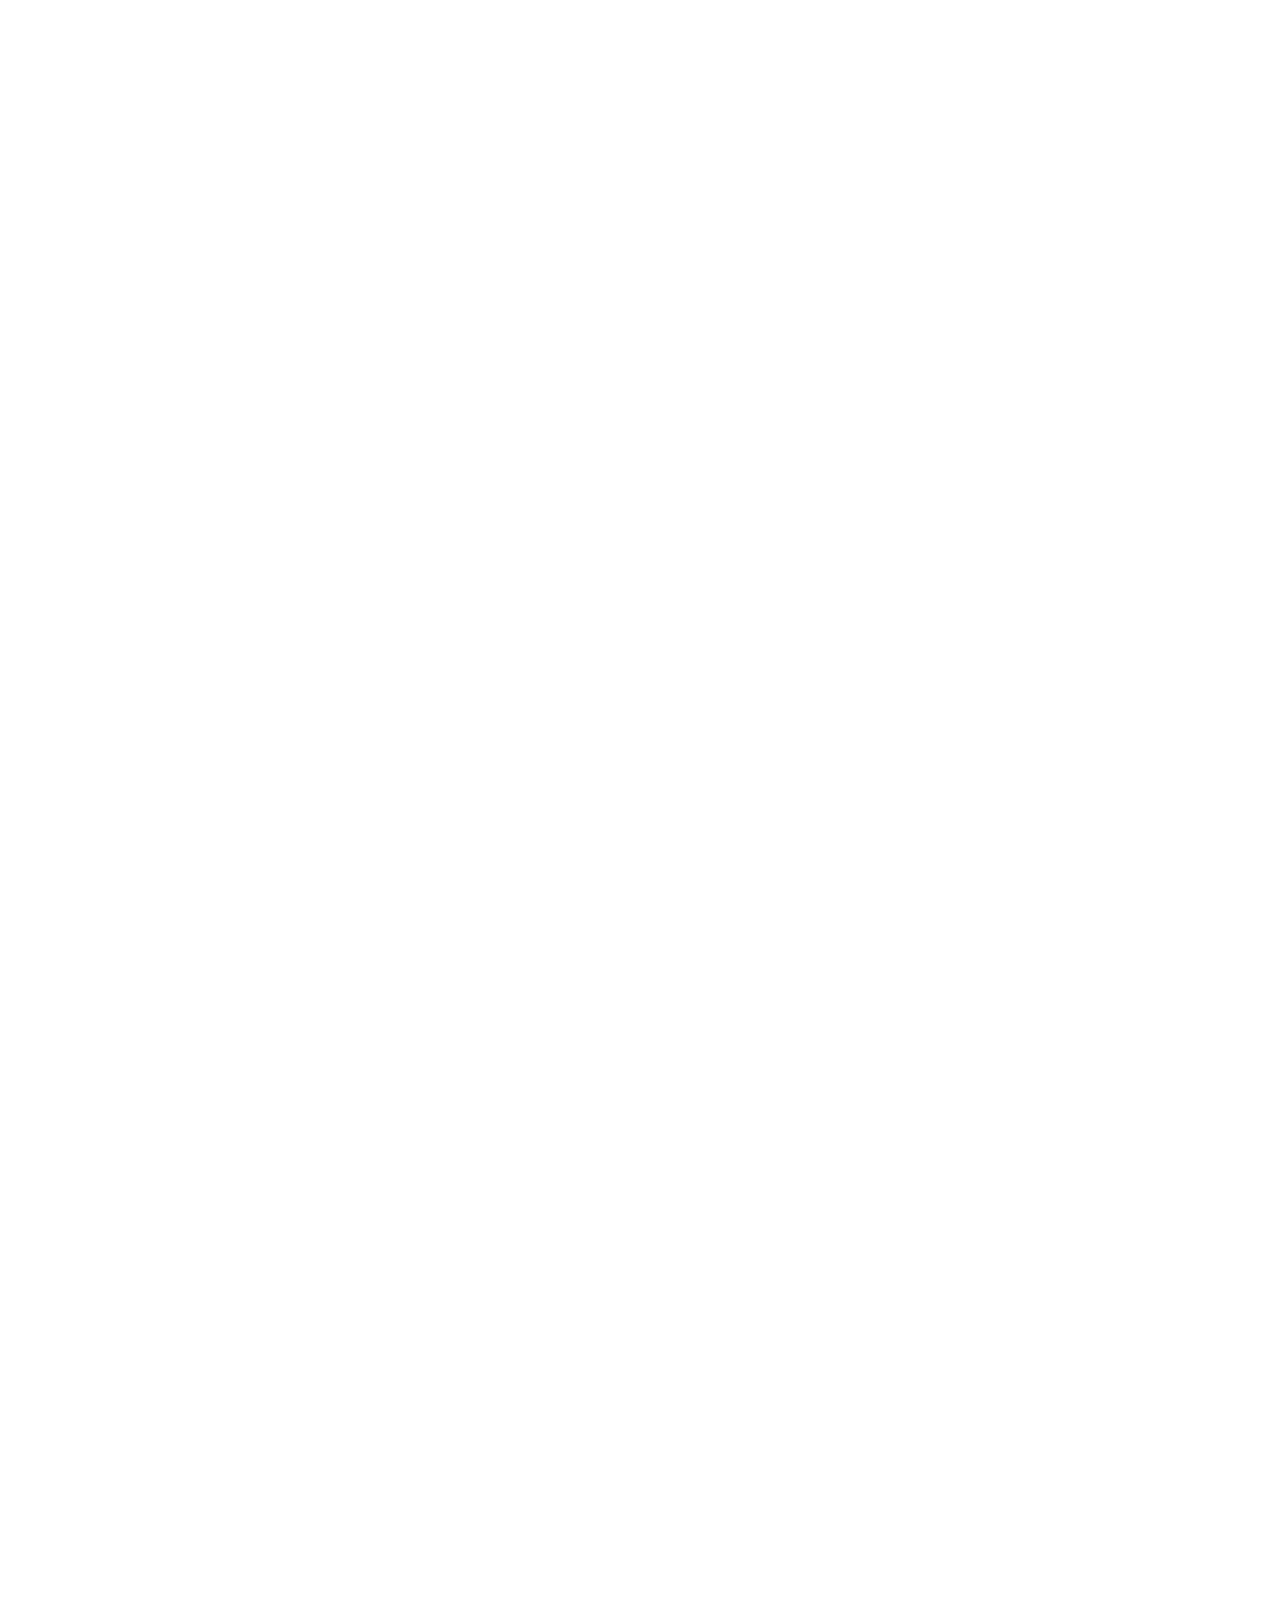
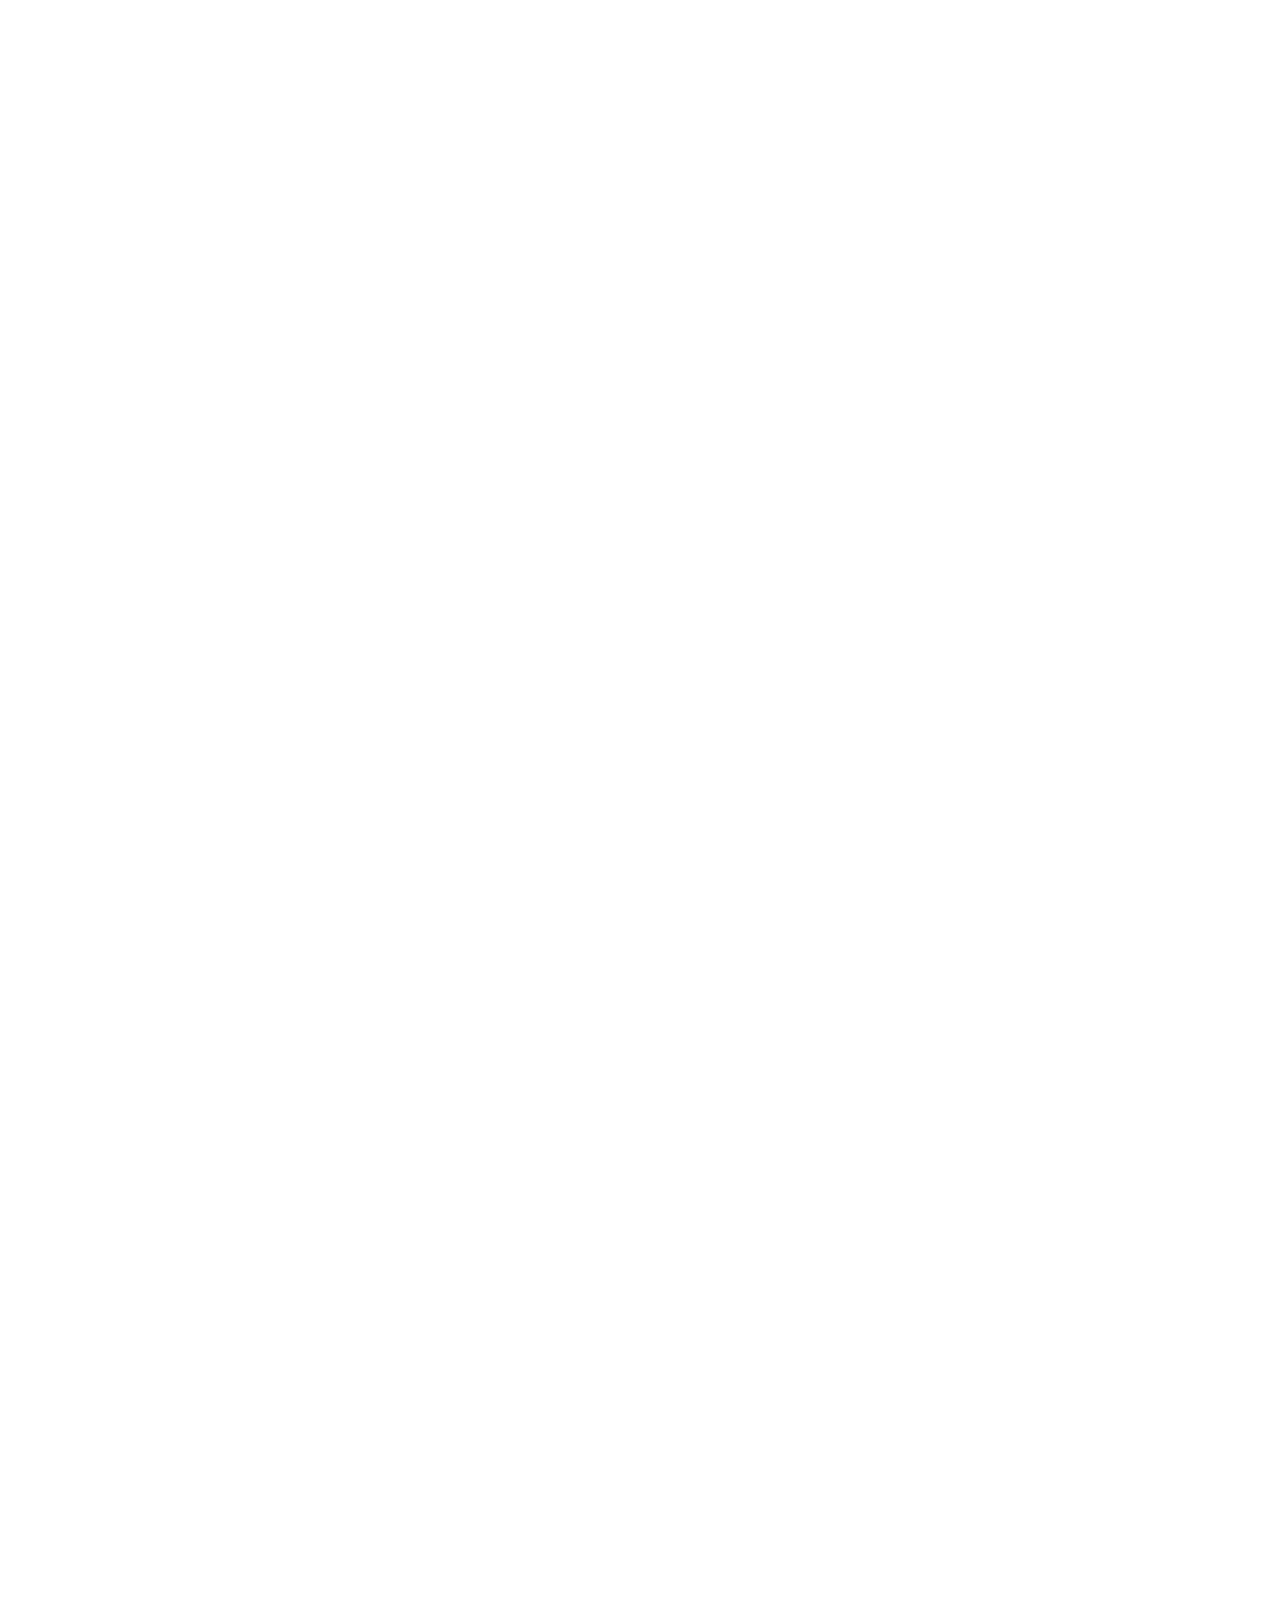
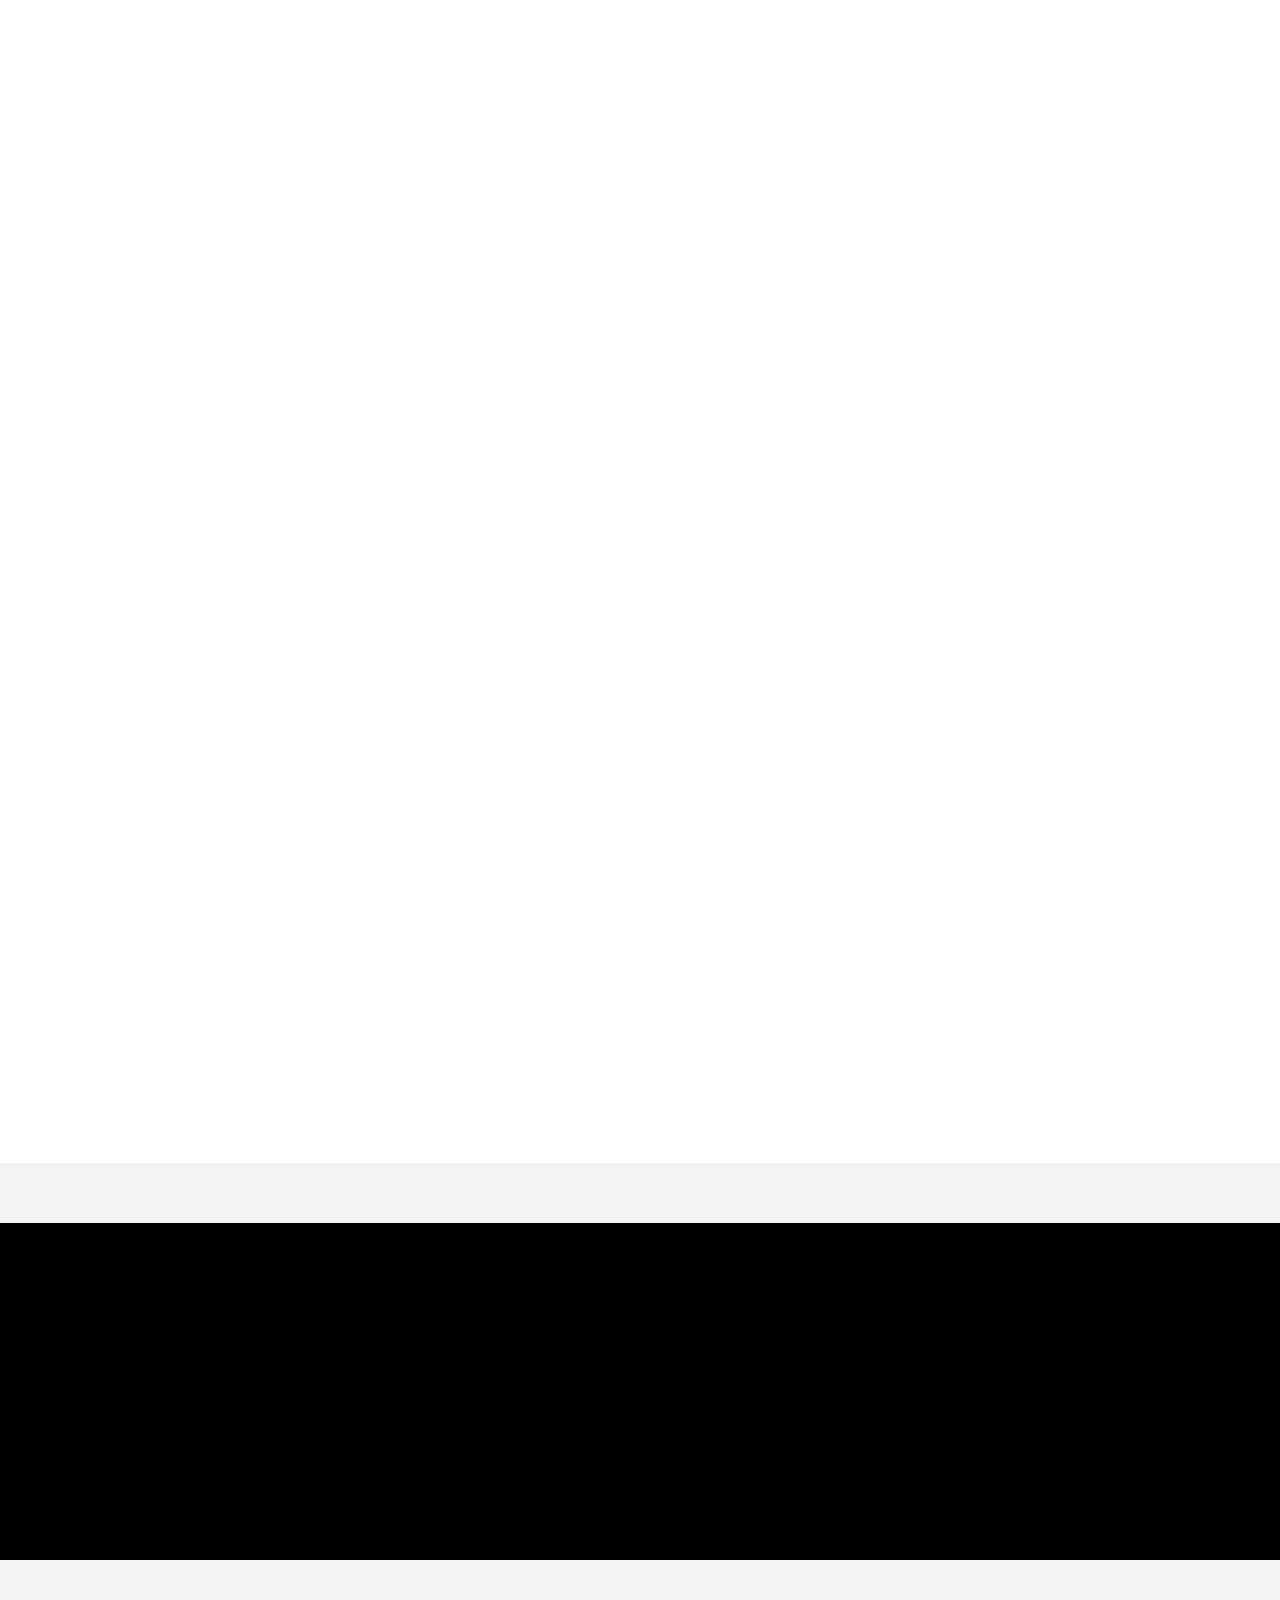
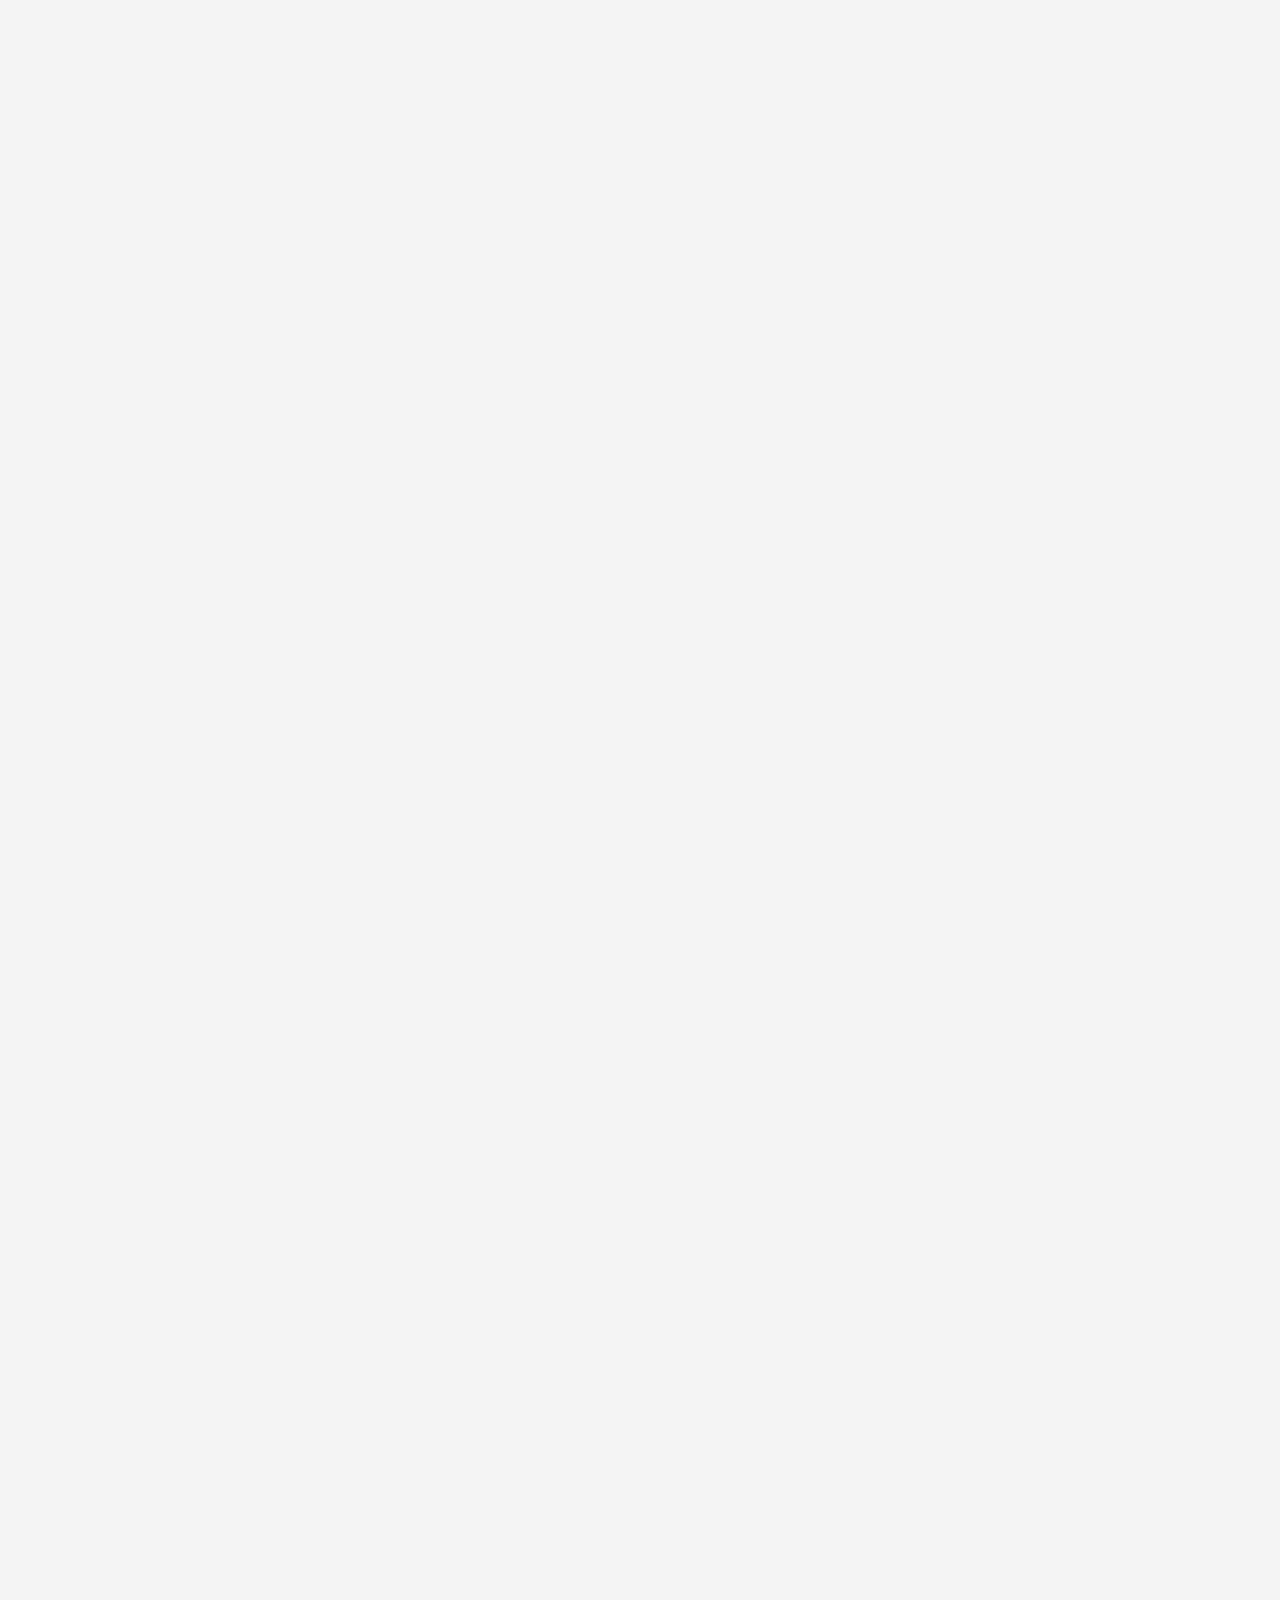
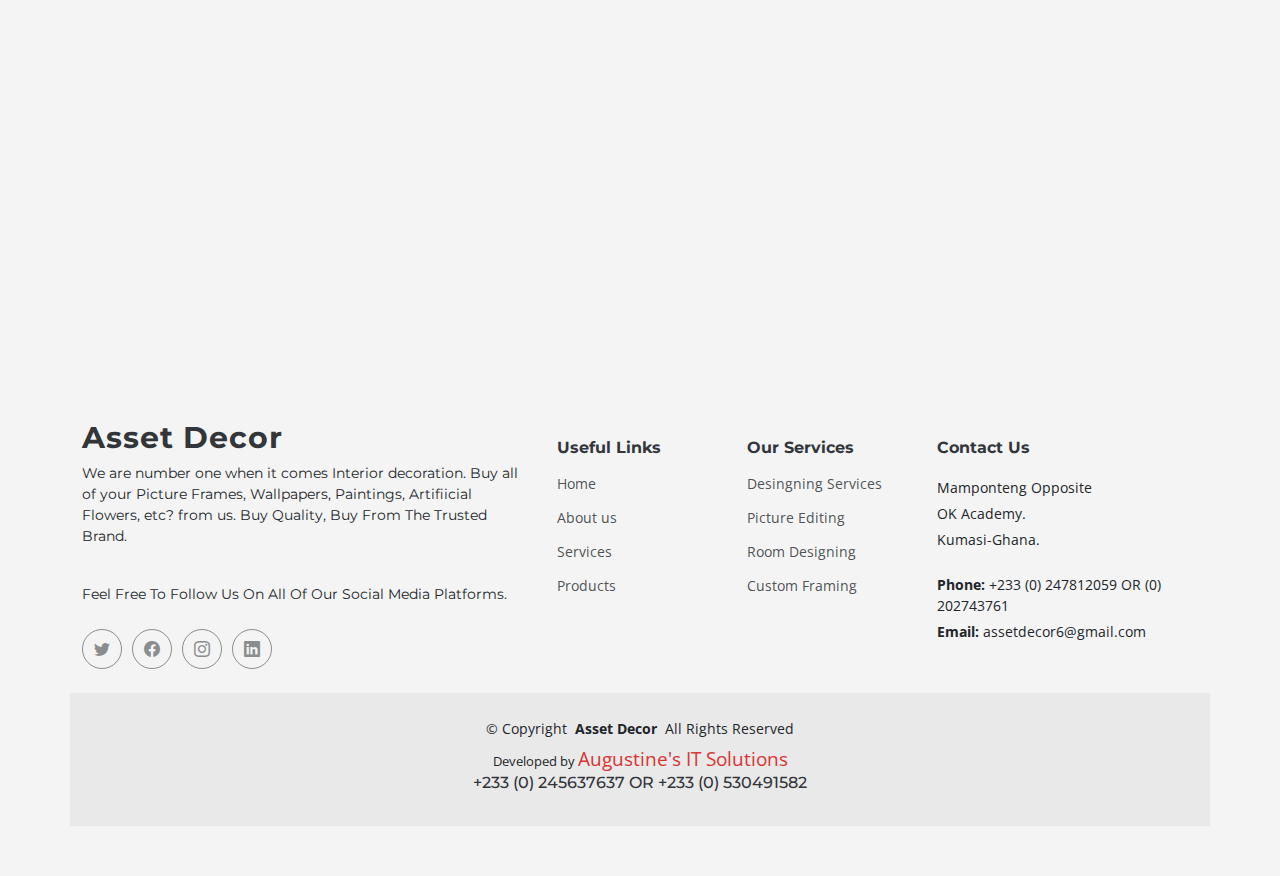
==== commit 5af37e89: "Update index.html" ====
--- a/index.html
+++ b/index.html
@@ -426,6 +426,7 @@
             <li data-filter=".filter-product">Wallpapers</li>
             <li data-filter=".filter-branding">Flowers</li>
             <li data-filter=".filter-access">Ornaments</li>
+            <li data-filter=".filter-air">Air Freshner</li>
           </ul><!-- End Portfolio Filters -->
 
           <div class="row gy-4 isotope-container" data-aos="fade-up" data-aos-delay="200">
@@ -454,12 +455,42 @@
               </div>
             </div><!-- End Portfolio Item -->
 
+             <div class="col-lg-4 col-md-6 portfolio-item isotope-item filter-air">
+              <img src="assets/img/DIFFIUSER1.jpg" class="img-fluid" alt="">
+              <div class="portfolio-info">
+                <h4>Ornament </h4>
+                <p>NICHE REED DIFFUSER.</p><br>
+                <a href="order.html" class="button"><span>Order Now</span><i class="bi bi-arrow-right"></i></a>
+              </div>
+            </div><!-- End Portfolio Item -->
+
+             <div class="col-lg-4 col-md-6 portfolio-item isotope-item filter-air">
+              <img src="assets/img/DIFFUSER2.jpg" class="img-fluid" alt="">
+              <div class="portfolio-info">
+                <h4>Air Freshner </h4>
+                <p>NICHE REED DIFFUSER.</p><br>
+                <p><b>Price: </b>150 cedis</p><br>
+                <a href="order.html" class="button"><span>Order Now</span><i class="bi bi-arrow-right"></i></a>
+              </div>
+            </div><!-- End Portfolio Item -->
+
+             <div class="col-lg-4 col-md-6 portfolio-item isotope-item filter-air">
+              <img src="assets/img/" class="img-fluid" alt="">
+              <div class="portfolio-info">
+                <h4>Air Freshner </h4>
+                <p>NICHE REED DIFFUSER.</p><br>
+                <p><b>Price: </b>150 cedis</p><br>
+                <a href="order.html" class="button"><span>Order Now</span><i class="bi bi-arrow-right"></i></a>
+              </div>
+            </div><!-- End Portfolio Item -->
+
             
             <div class="col-lg-4 col-md-6 portfolio-item isotope-item filter-access">
-              <img src="assets/img/ornament5.jpg" class="img-fluid" alt="">
-              <div class="portfolio-info">
-                <h4>Ornament </h4>
+              <img src="assets/img/DIFFUSER3.jpg" class="img-fluid" alt="">
+              <div class="portfolio-info">
+                <h4>Air Freshner </h4>
                 <p>Horse design Ornament gold color suitable for your office and home decoration. Very quality and durable.</p><br>
+                <p><b>Price: </b>150 cedis</p><br>
                 <a href="order.html" class="button"><span>Order Now</span><i class="bi bi-arrow-right"></i></a>
               </div>
             </div><!-- End Portfolio Item -->
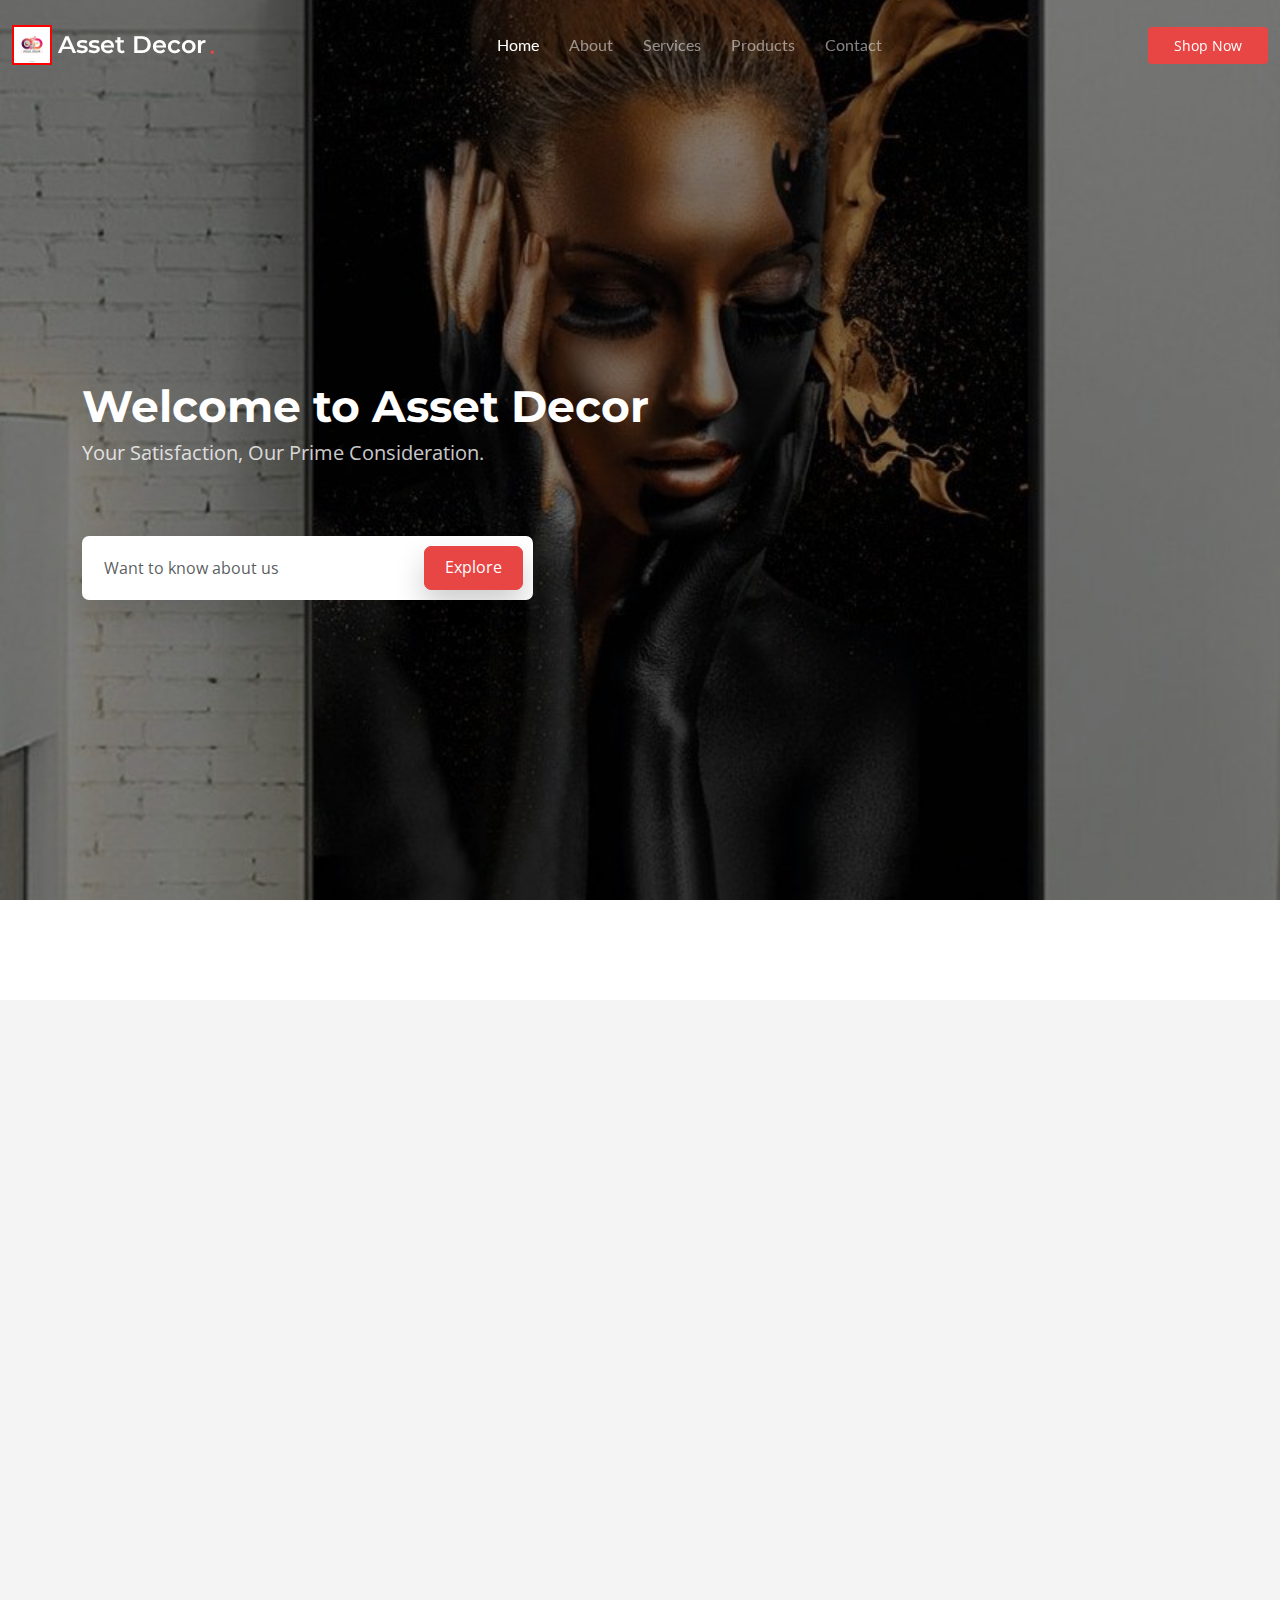
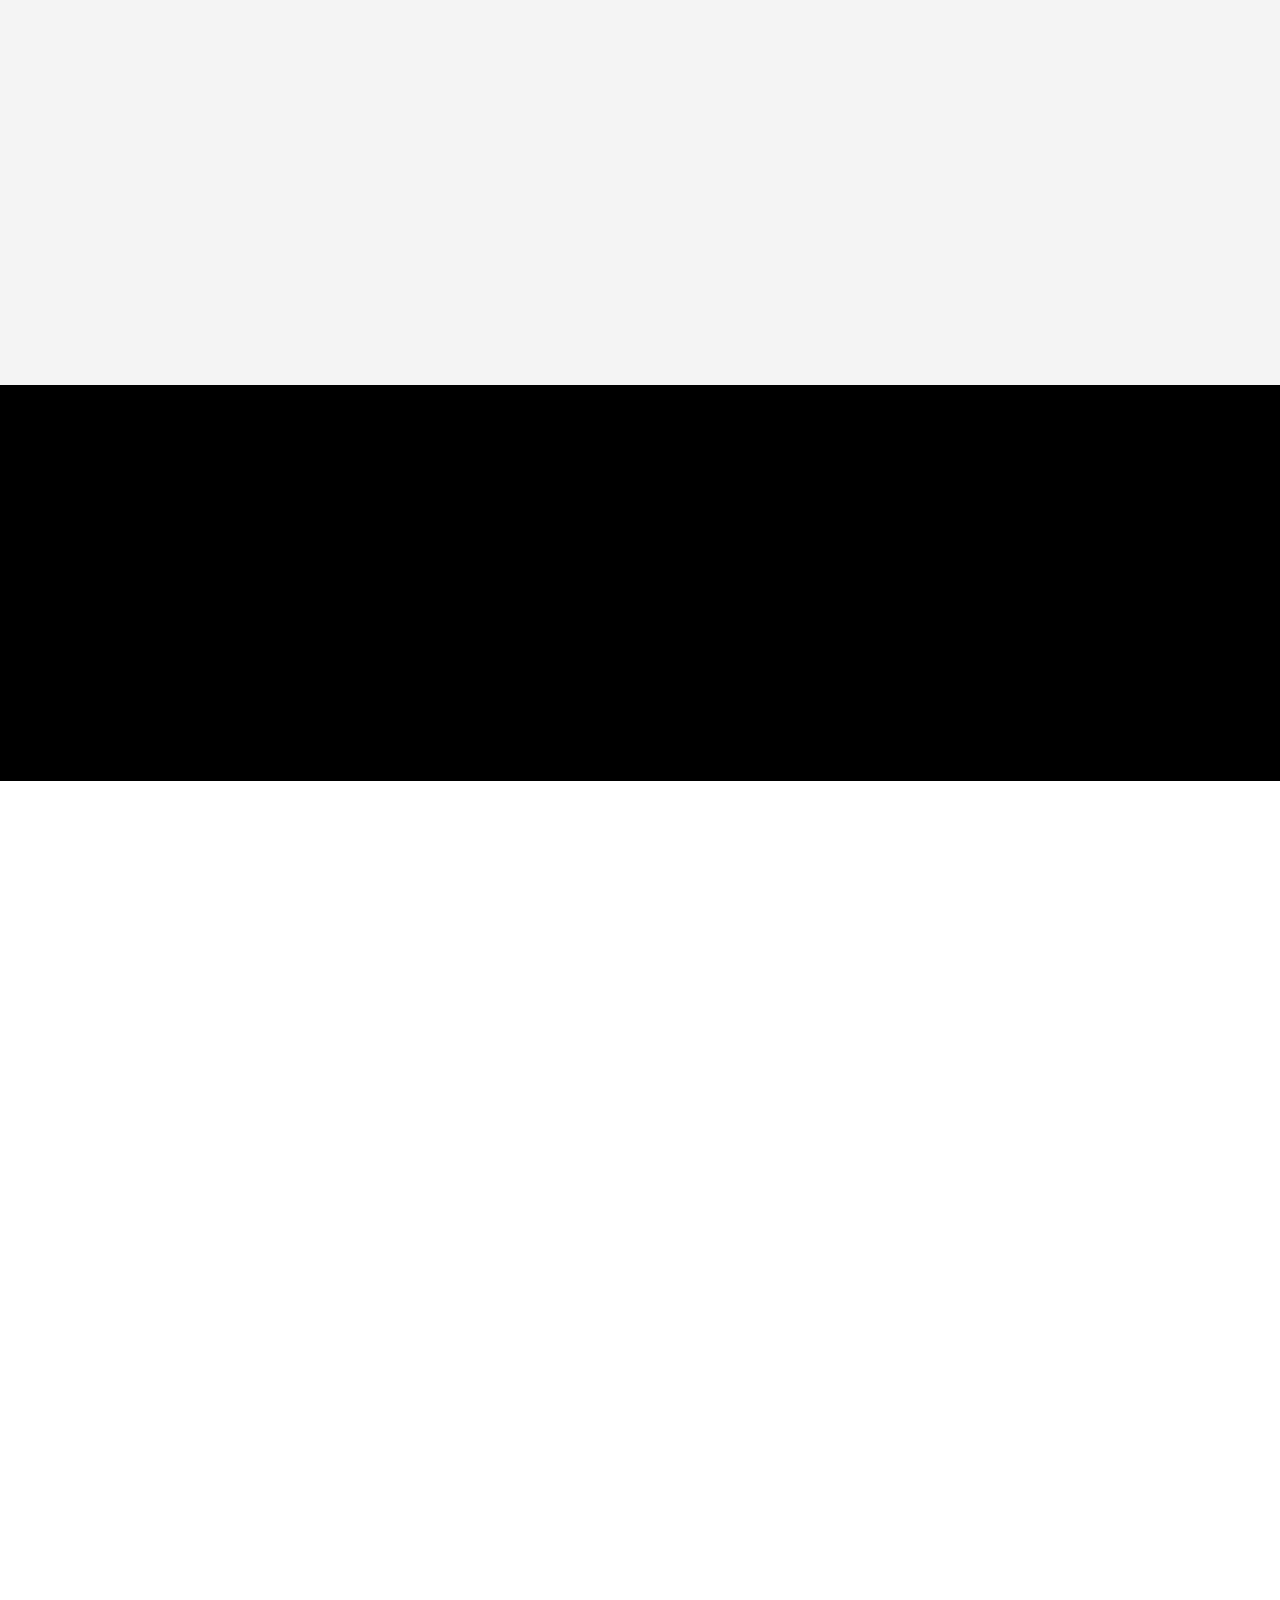
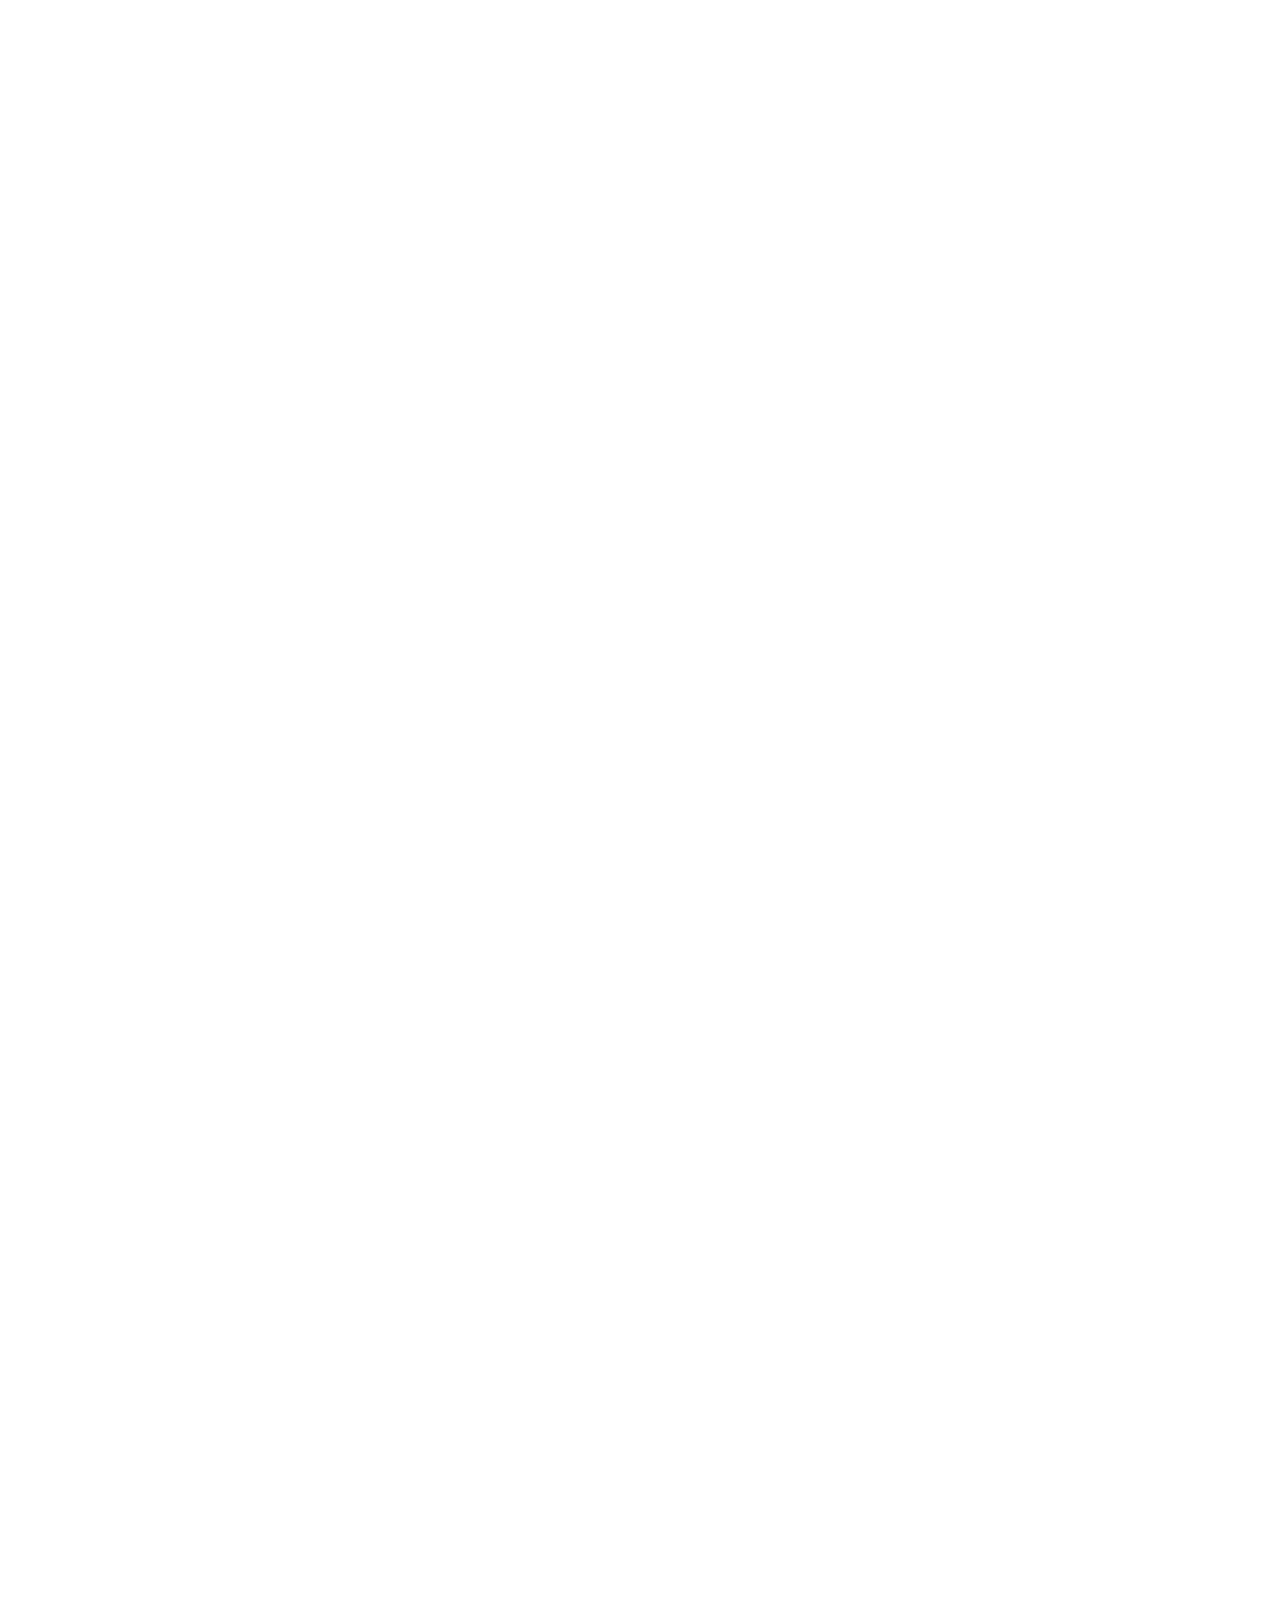
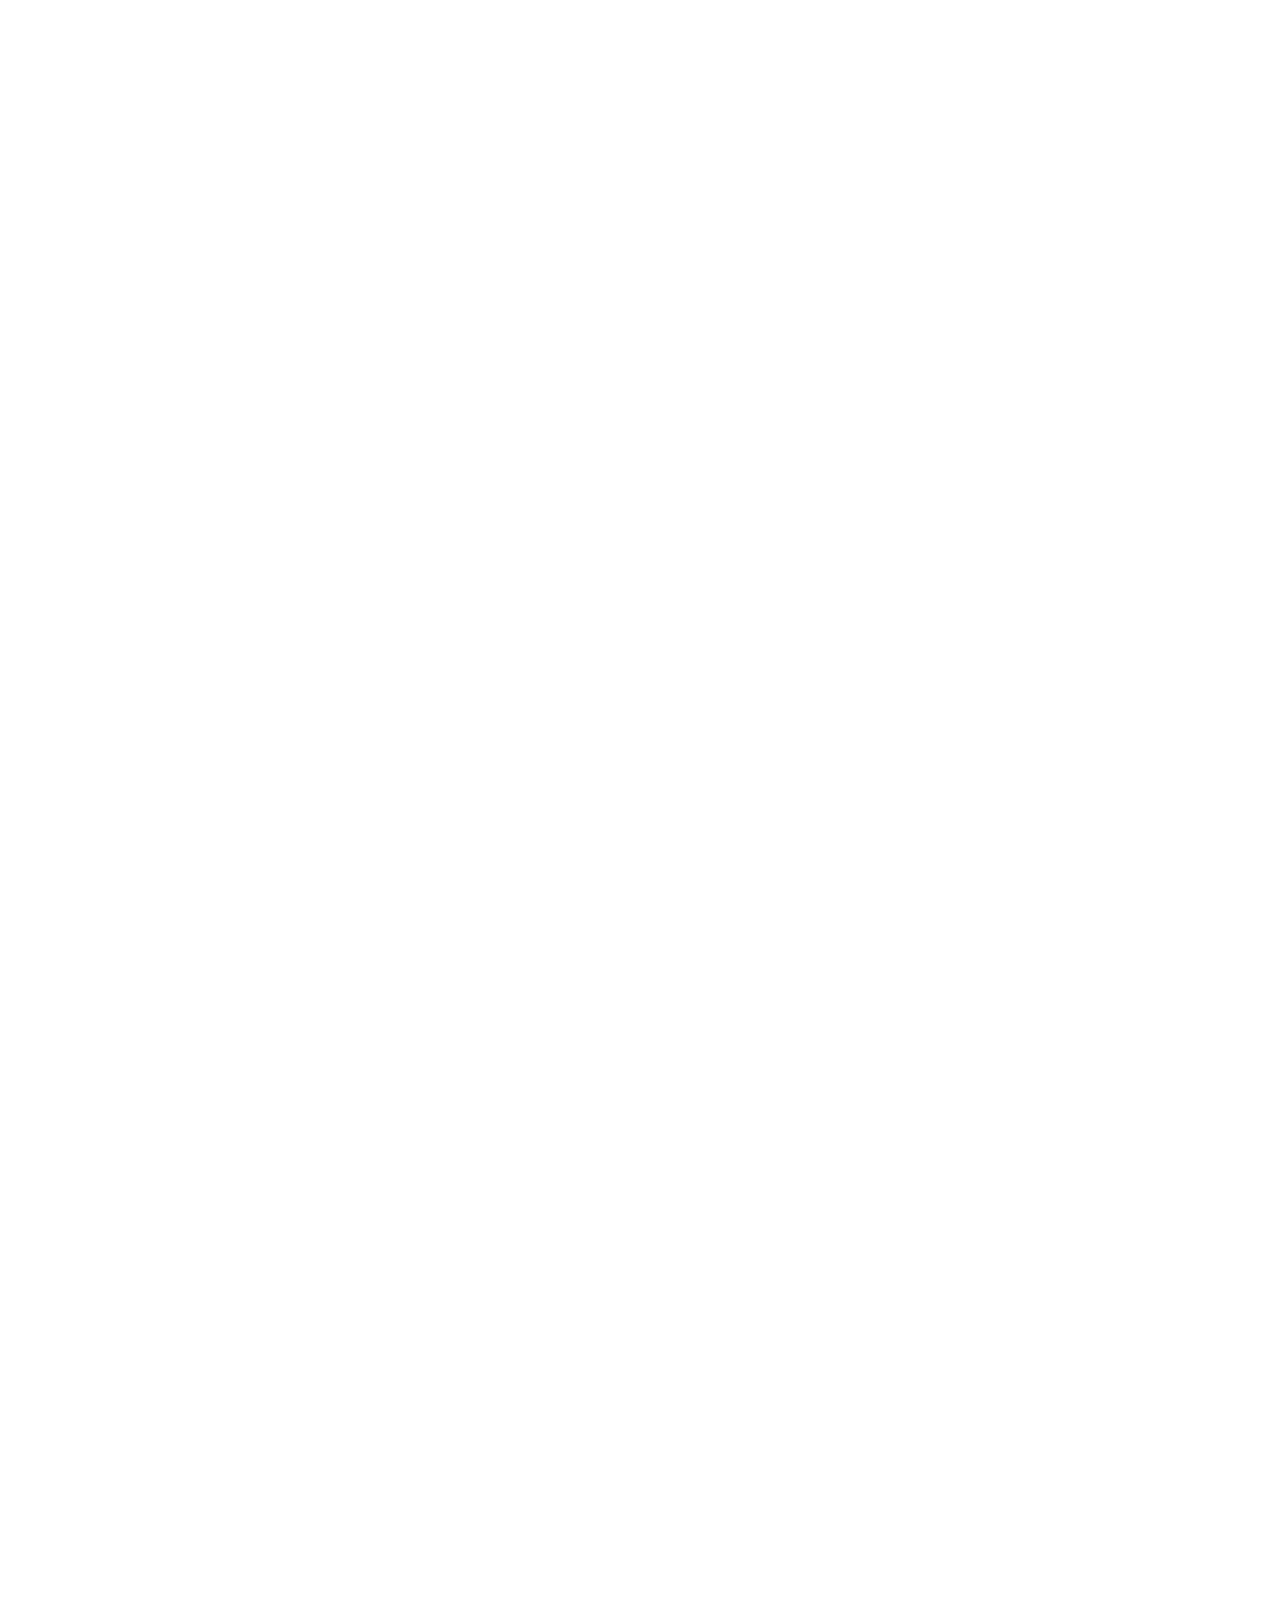
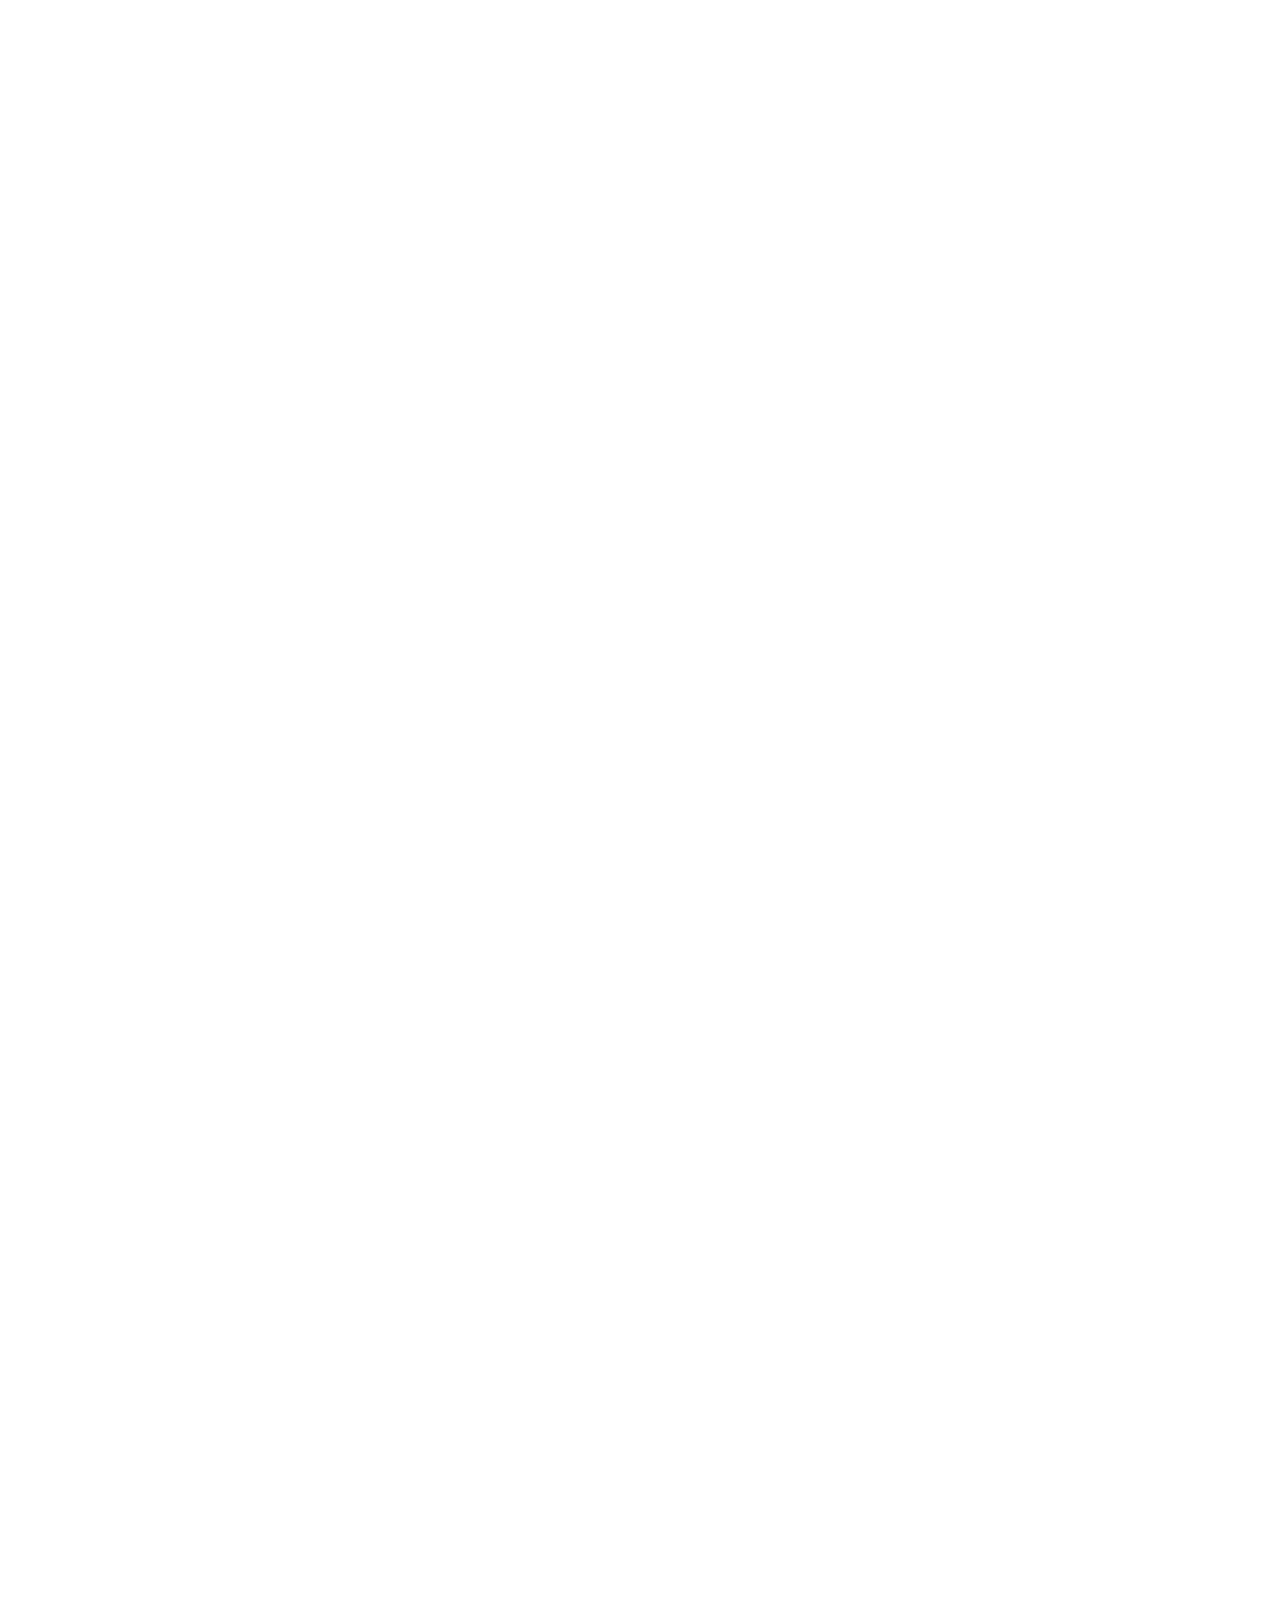
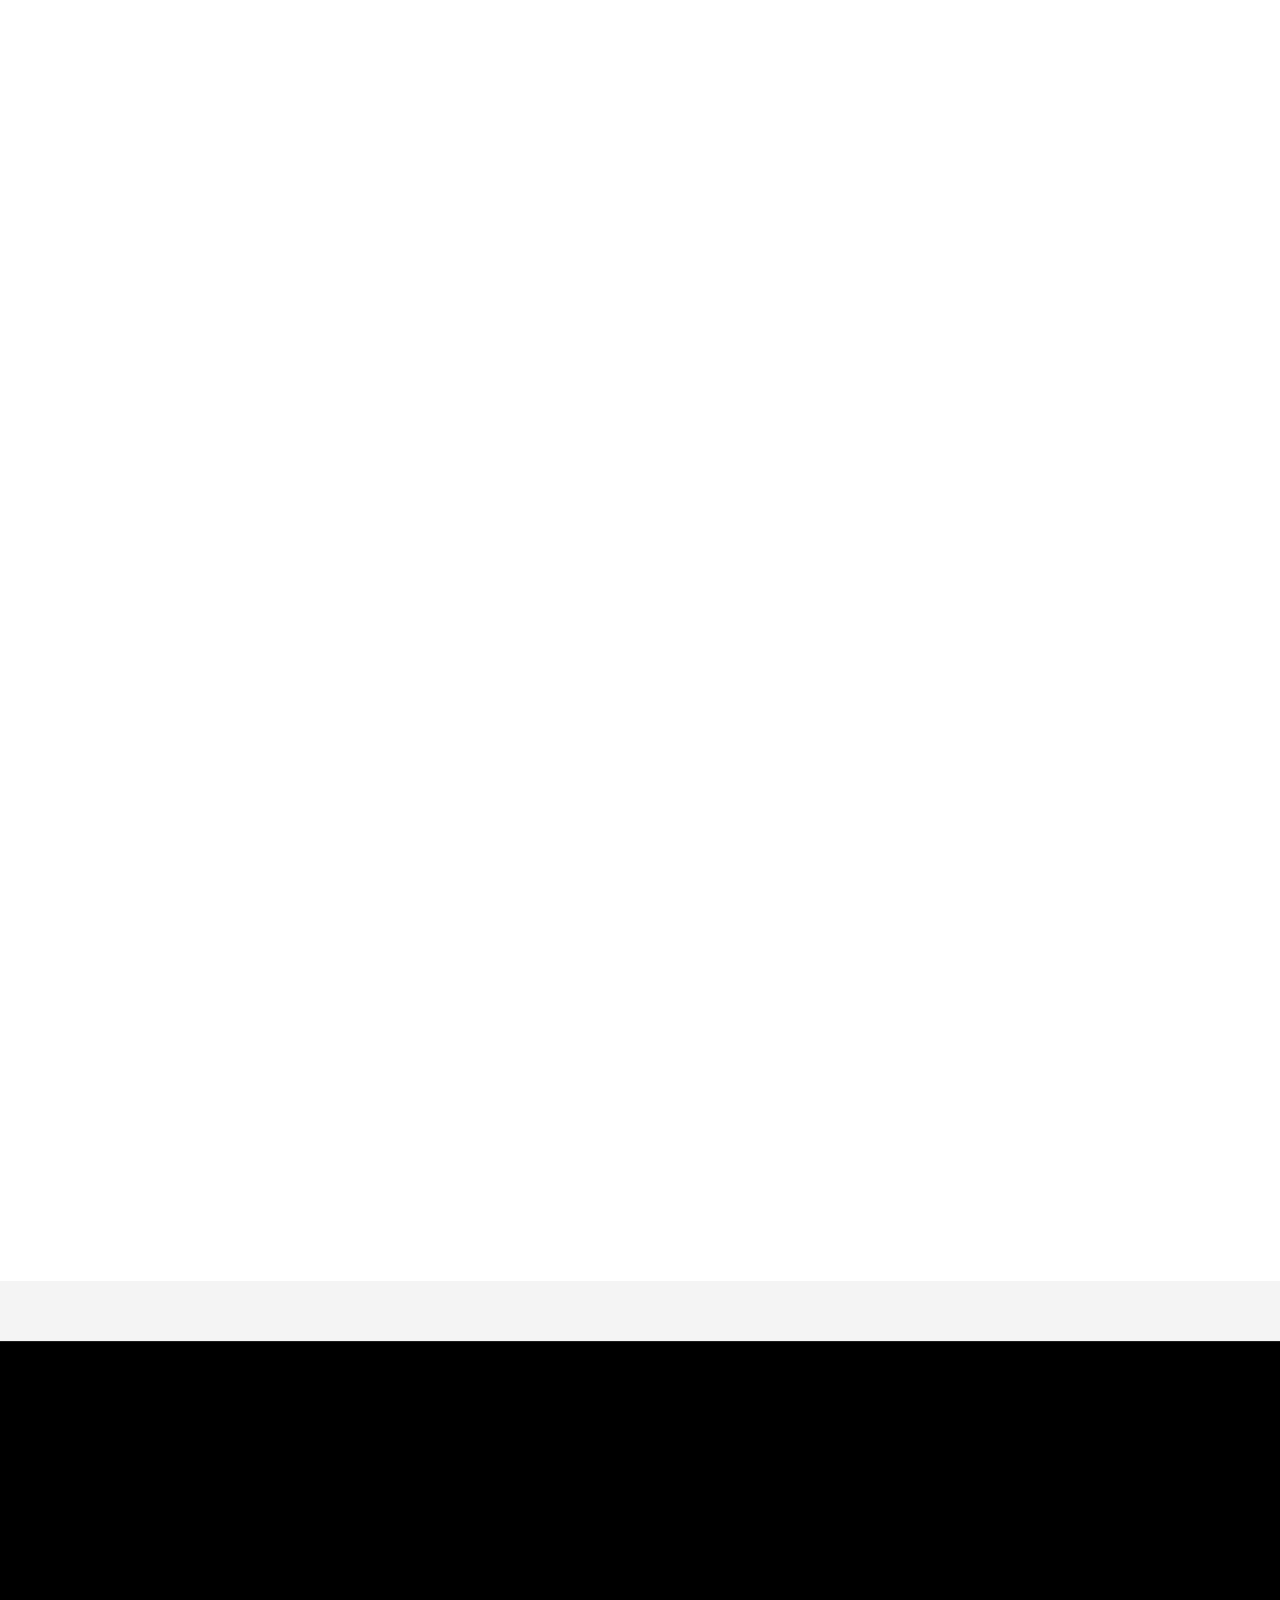
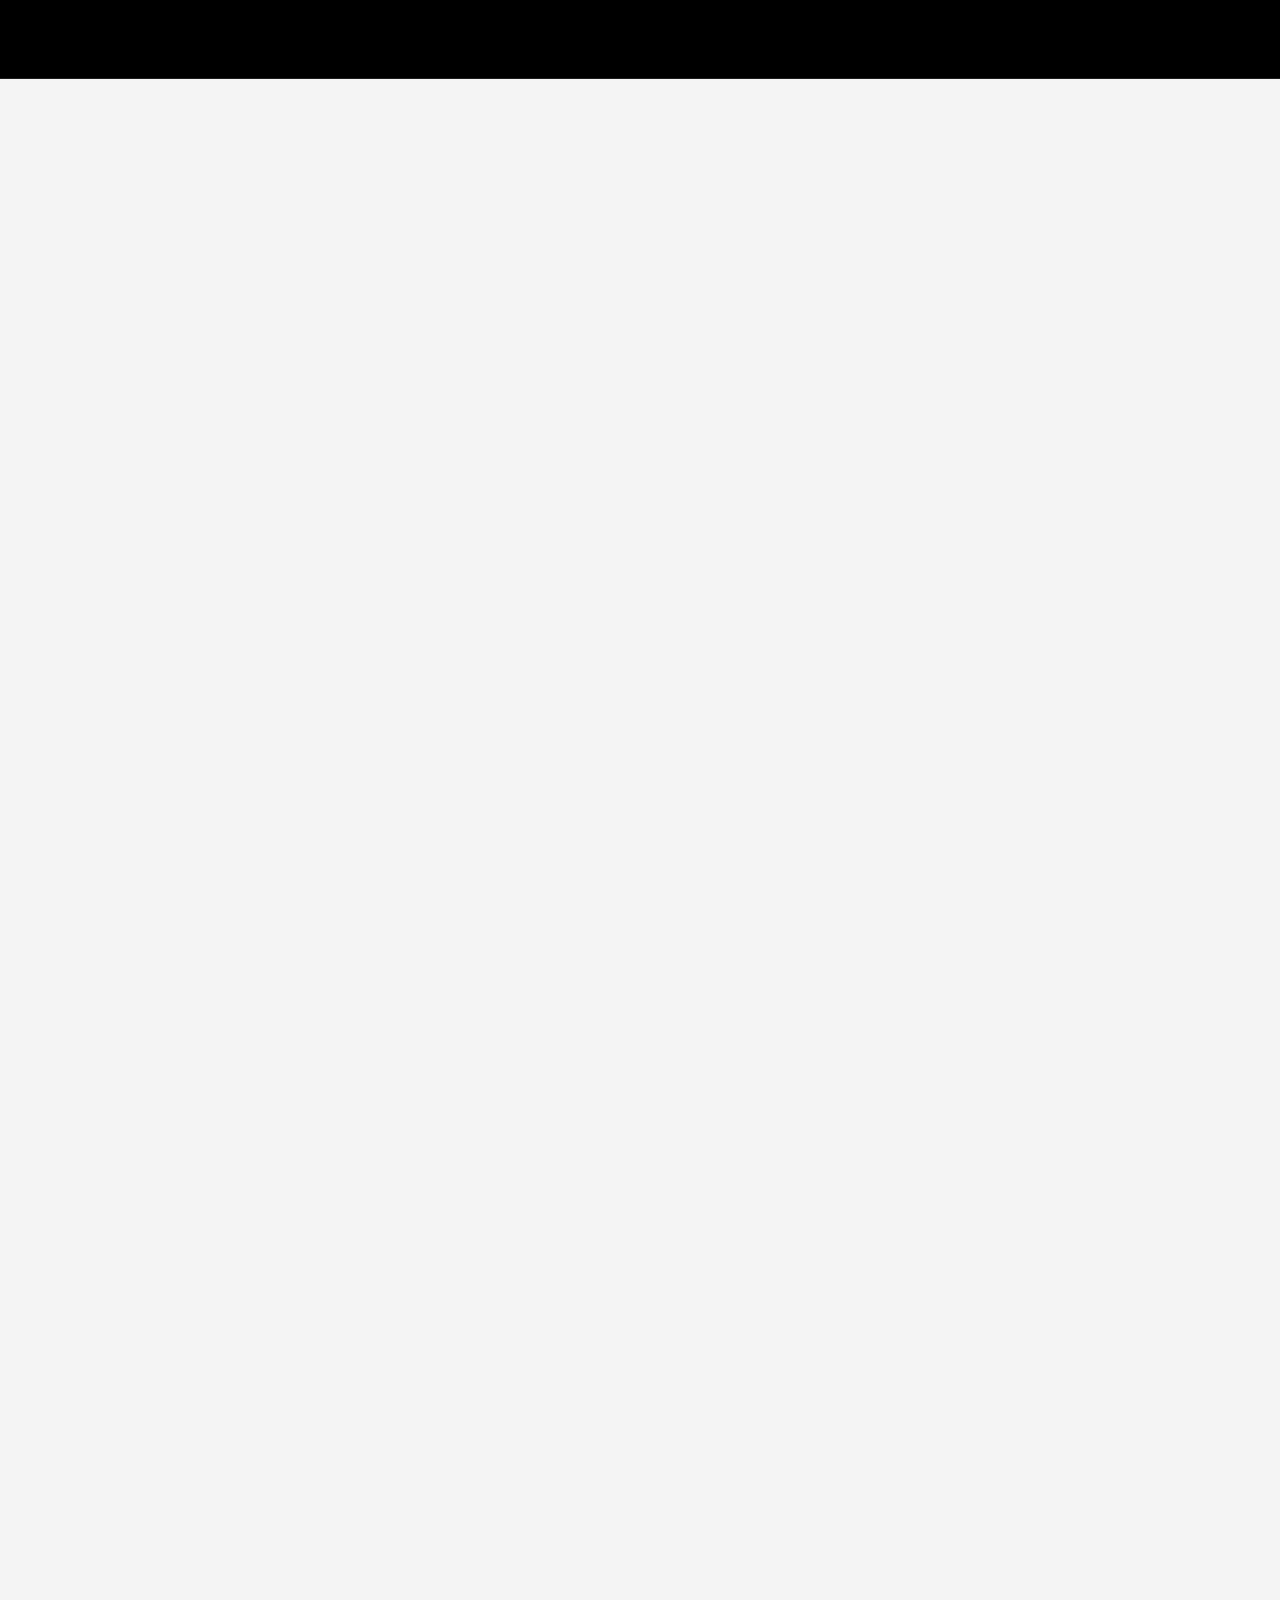
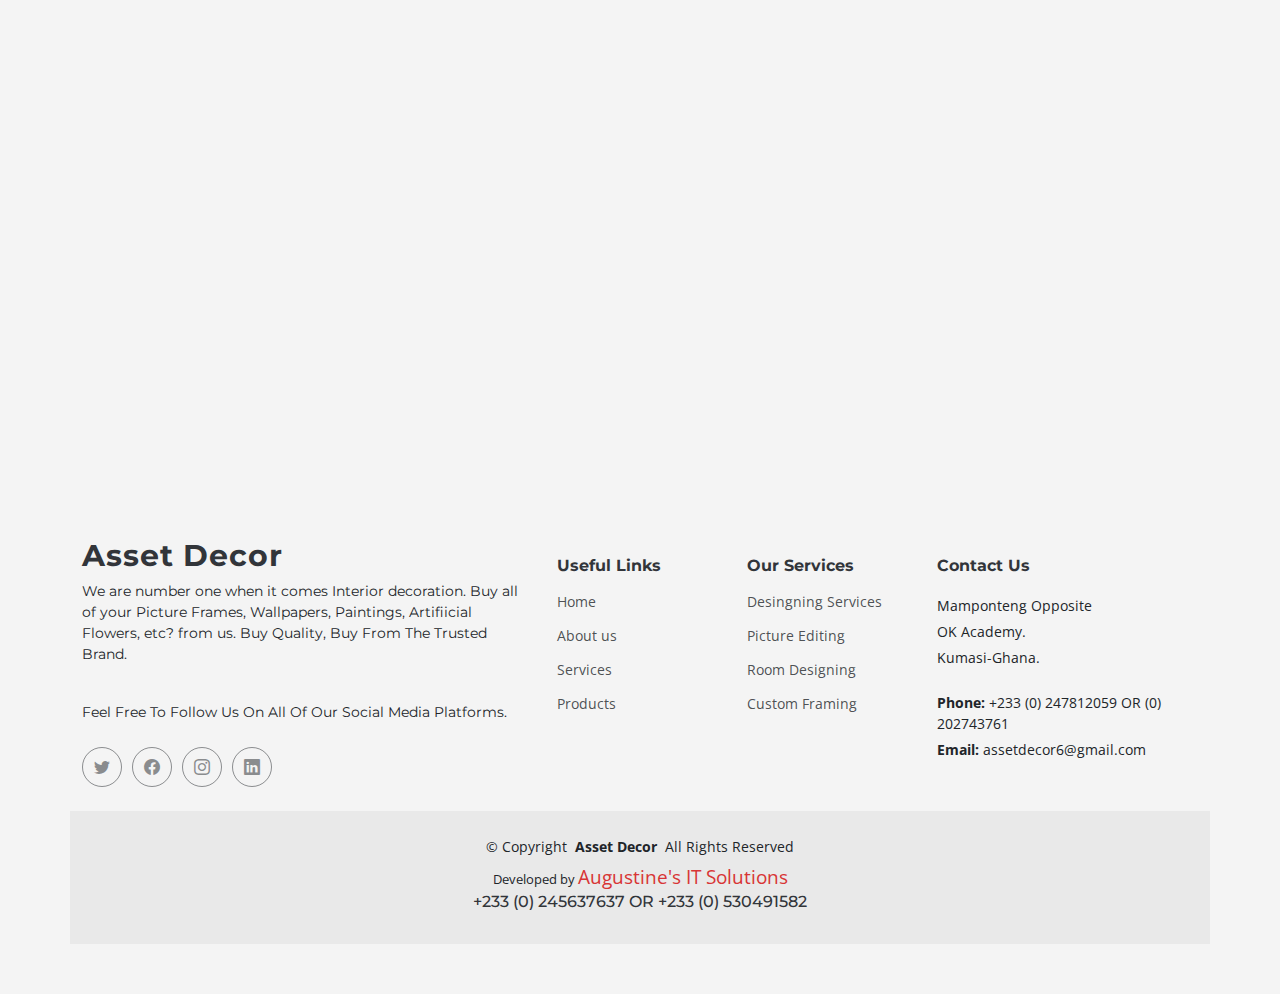
==== commit b56a5d7f: "Update index.html" ====
--- a/index.html
+++ b/index.html
@@ -475,7 +475,7 @@
             </div><!-- End Portfolio Item -->
 
              <div class="col-lg-4 col-md-6 portfolio-item isotope-item filter-air">
-              <img src="assets/img/" class="img-fluid" alt="">
+              <img src="assets/img/DIFFUSER3.jpg" class="img-fluid" alt="">
               <div class="portfolio-info">
                 <h4>Air Freshner </h4>
                 <p>NICHE REED DIFFUSER.</p><br>
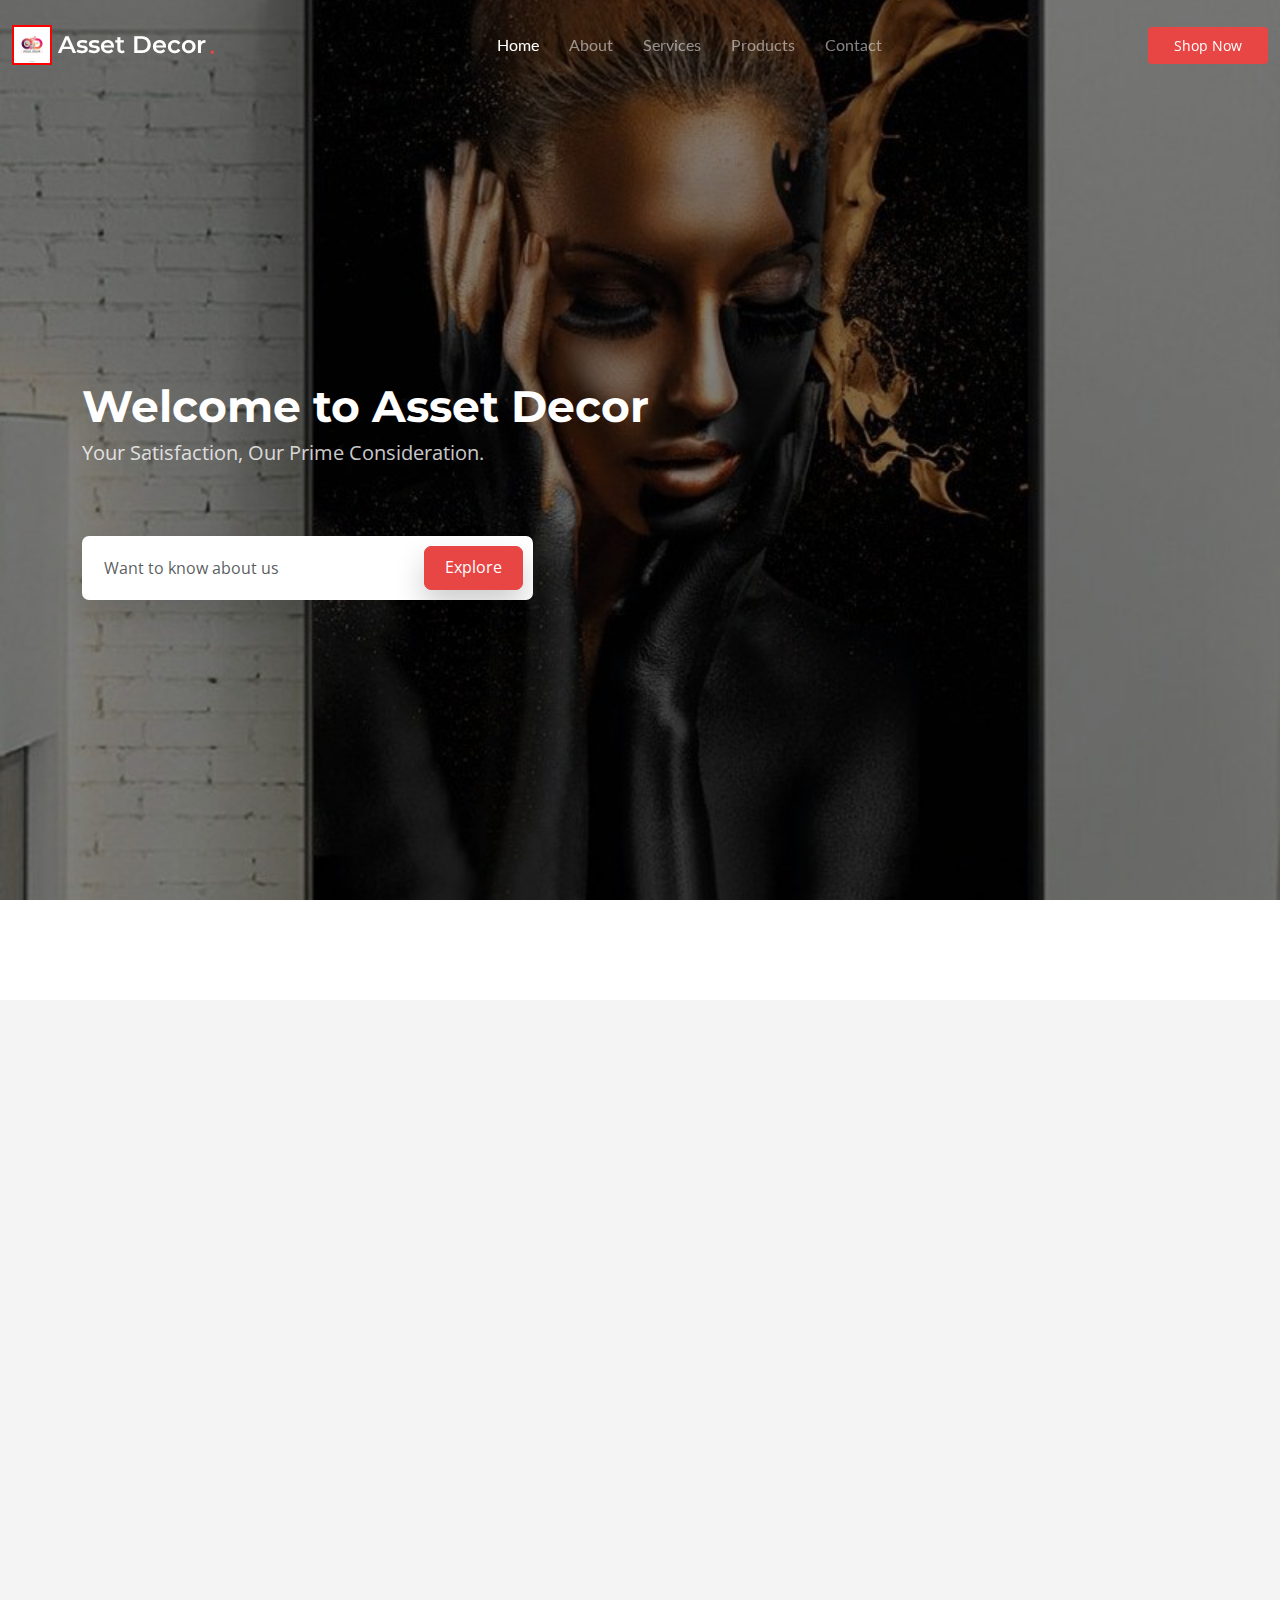
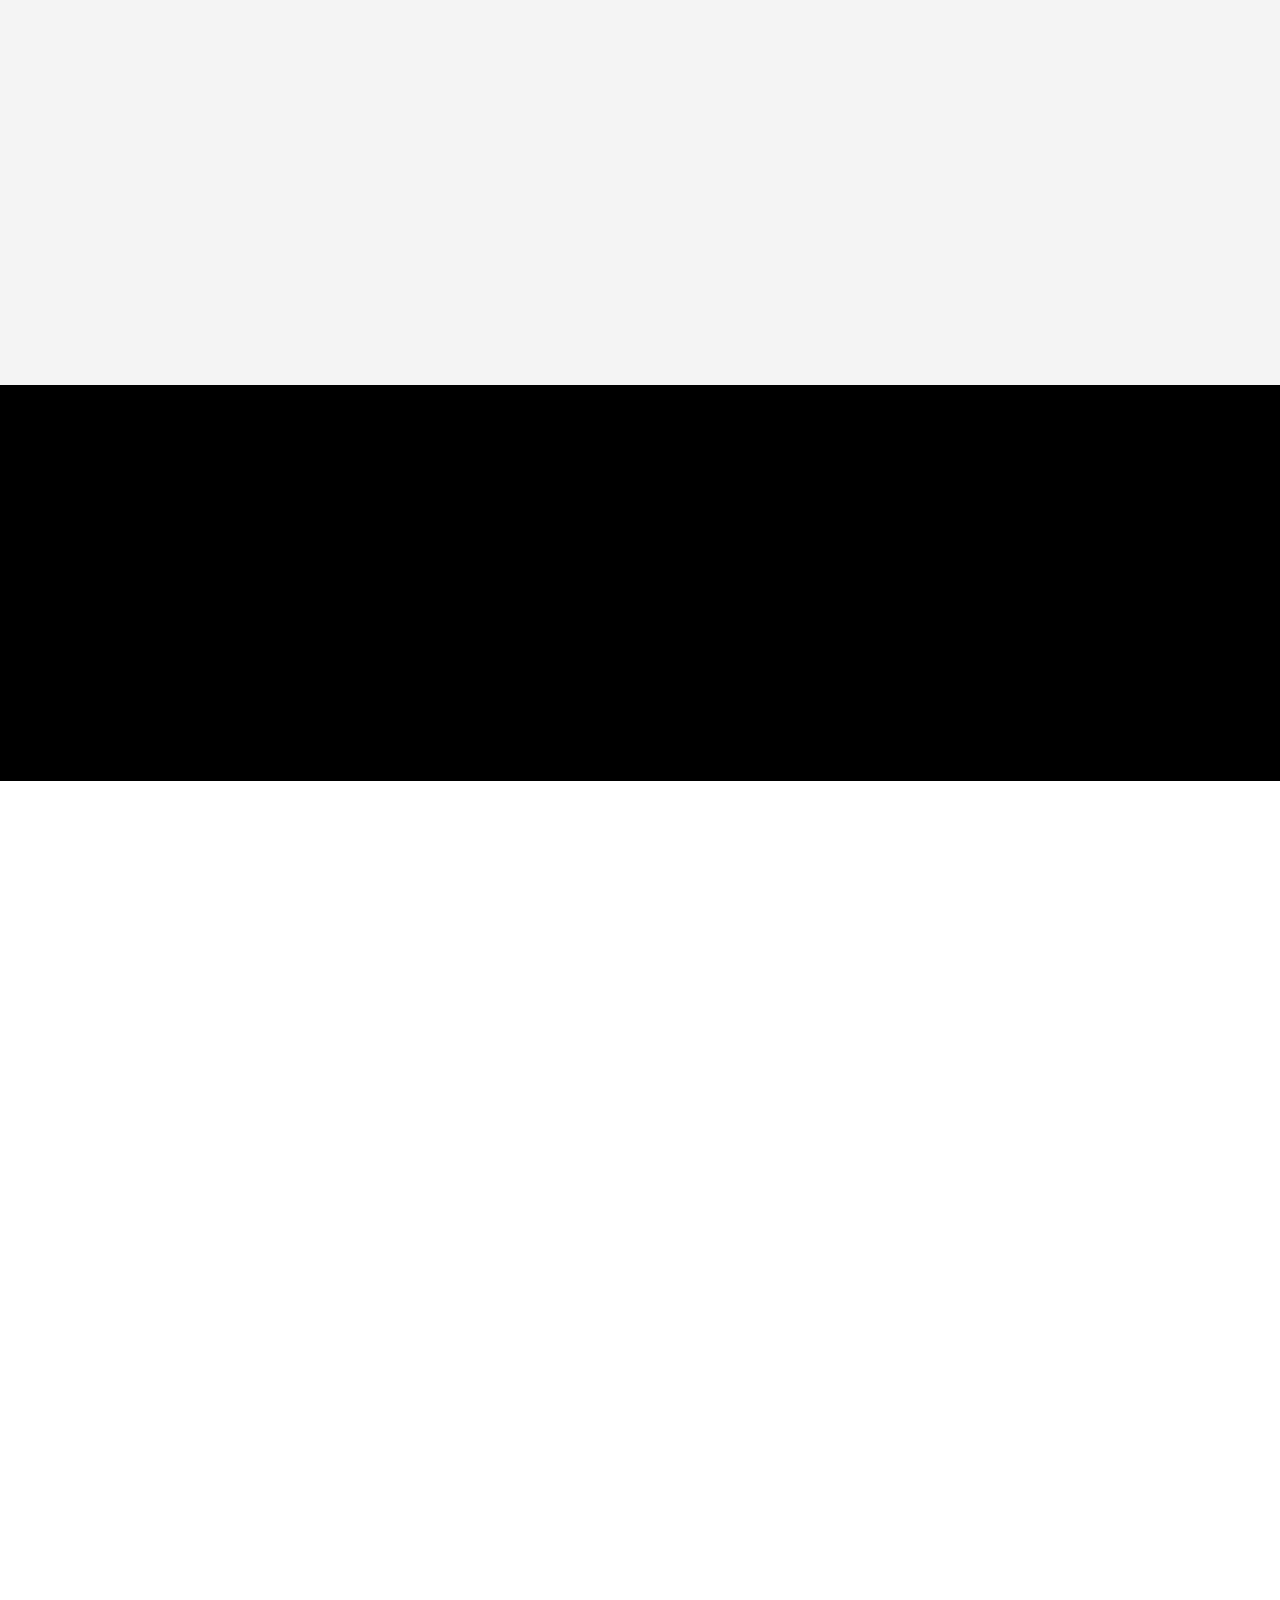
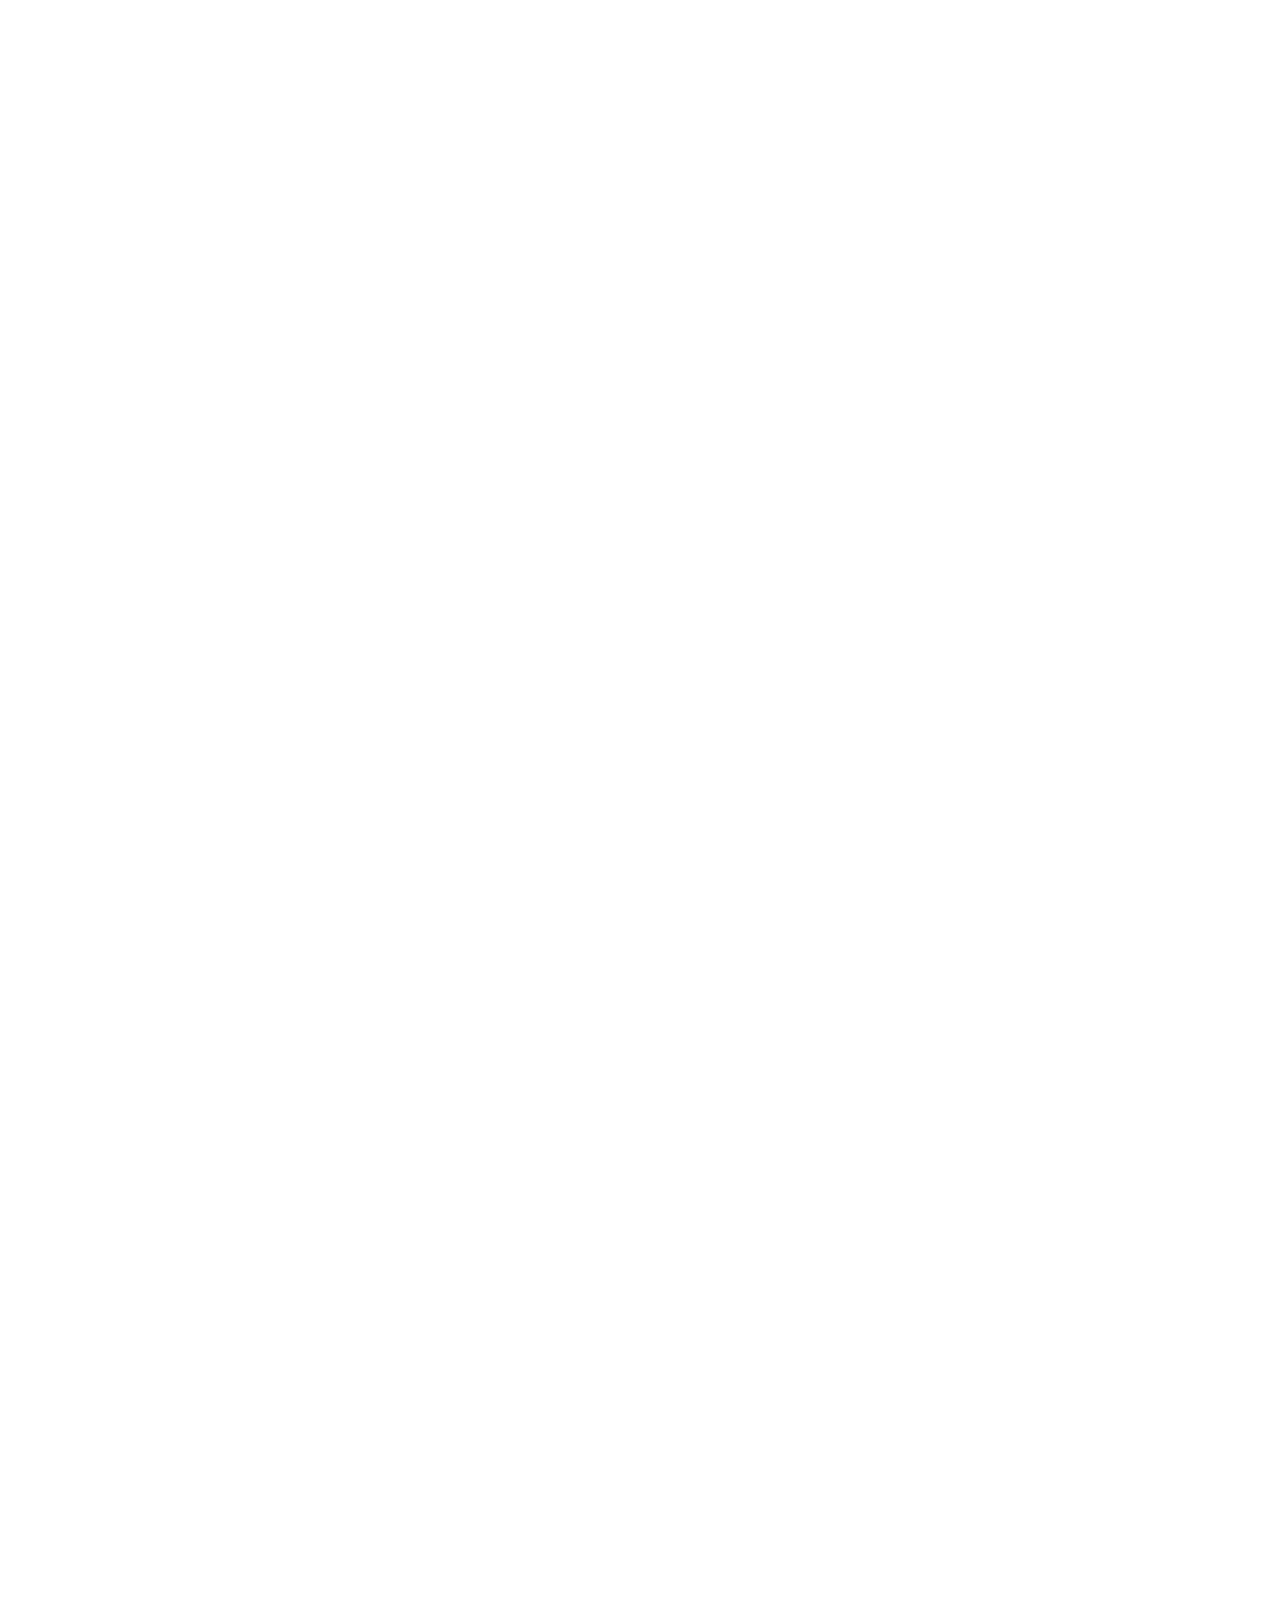
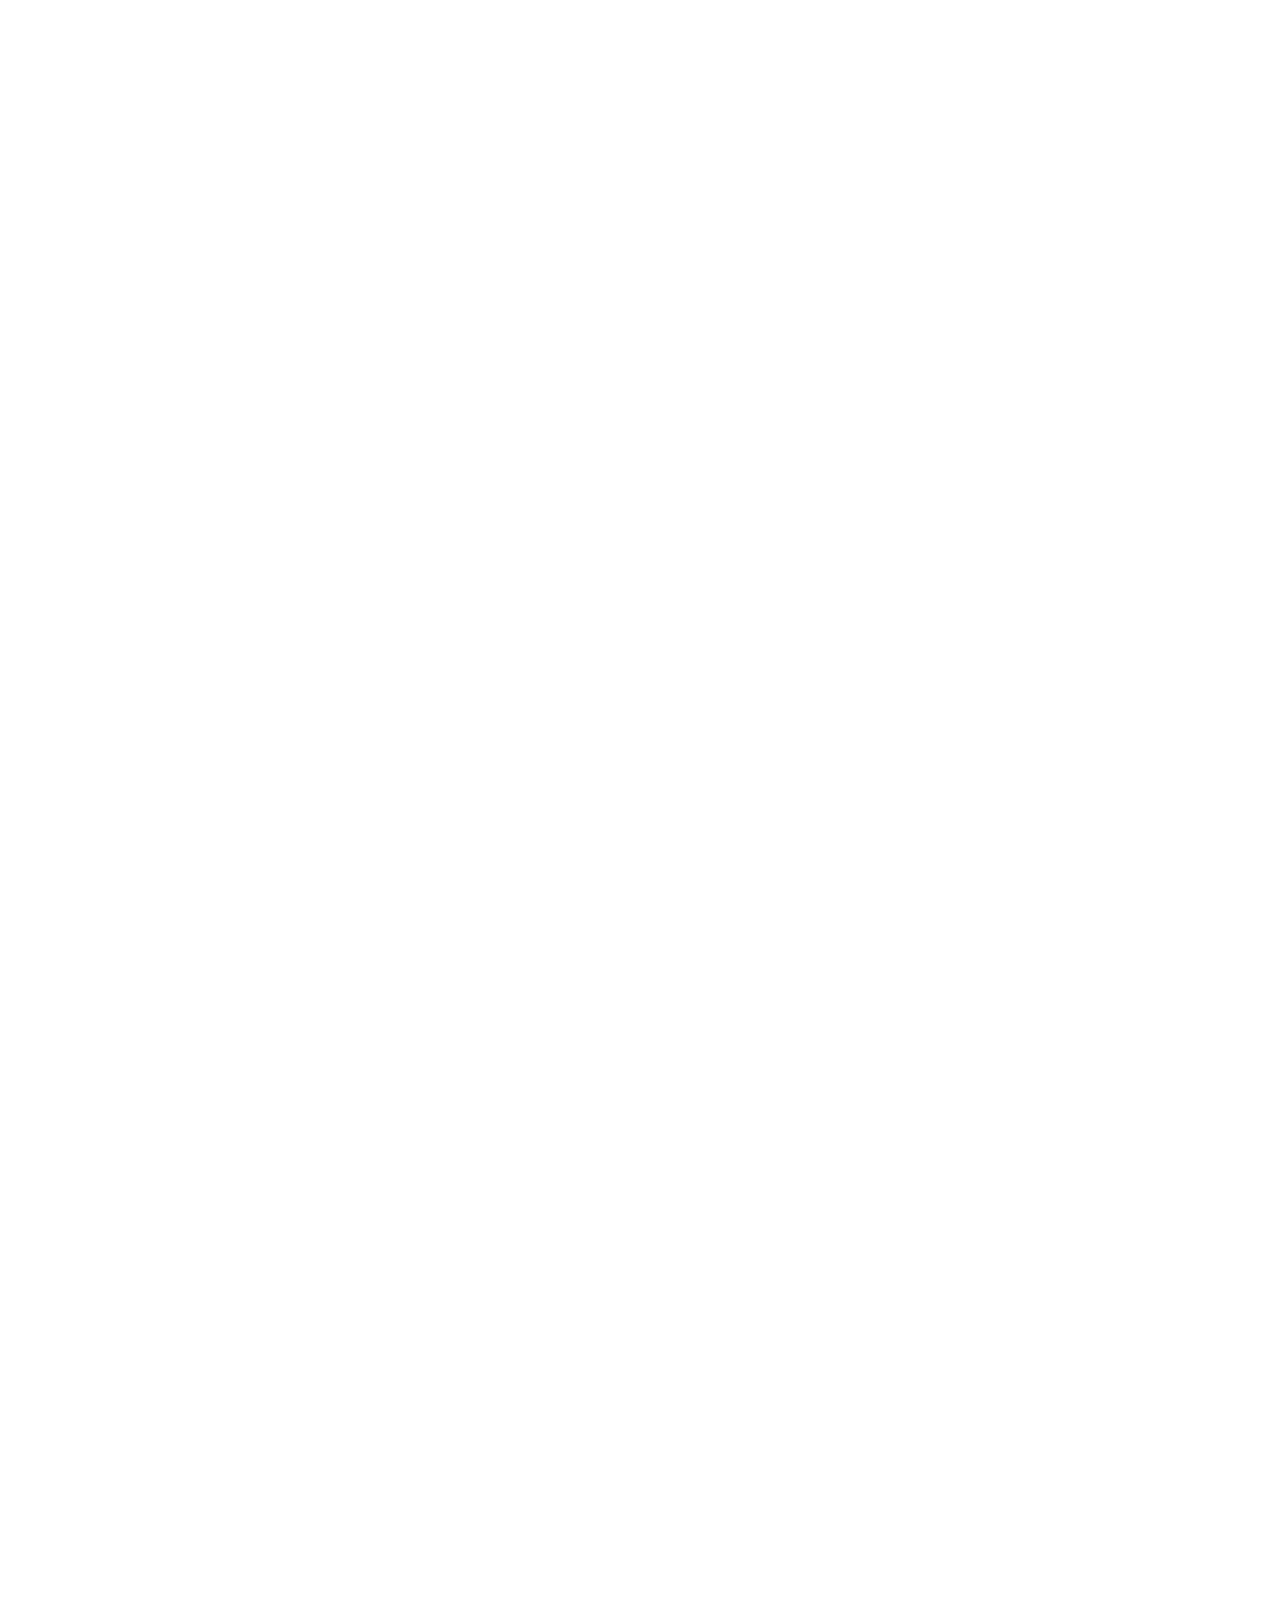
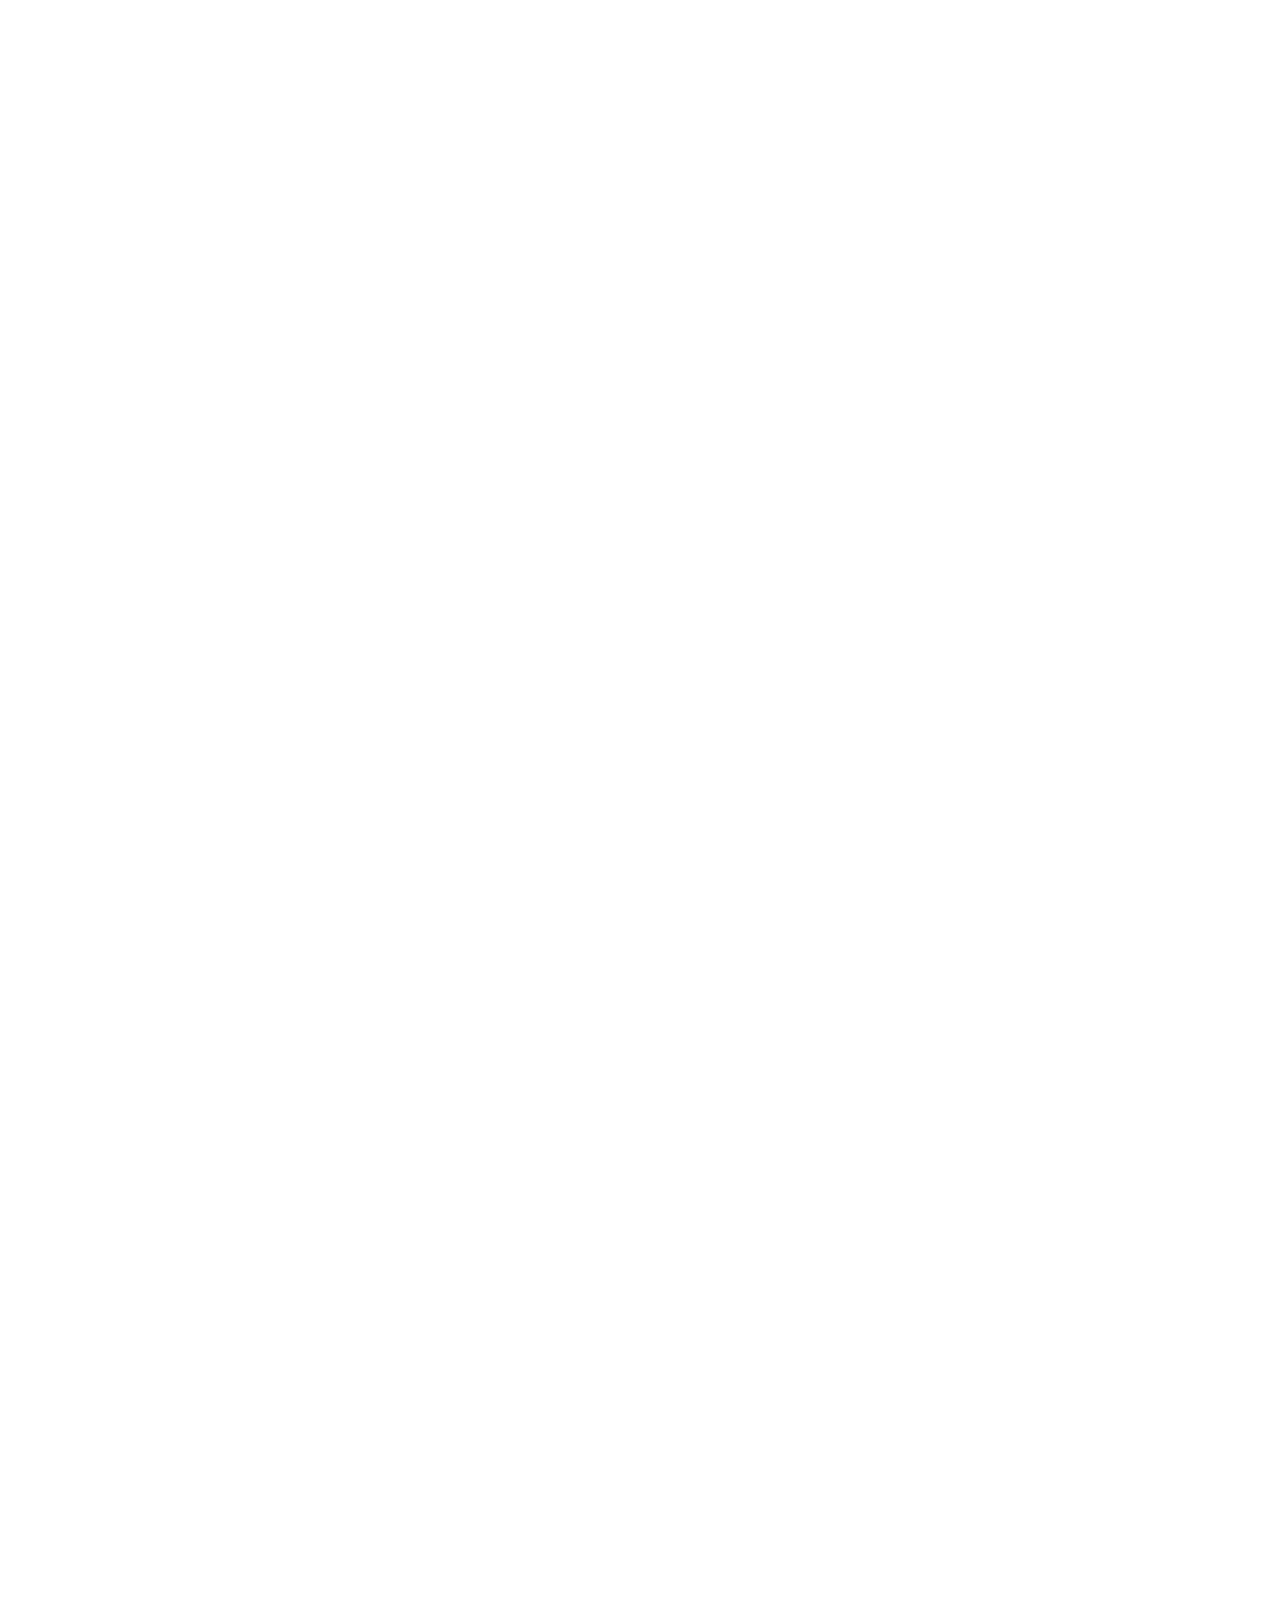
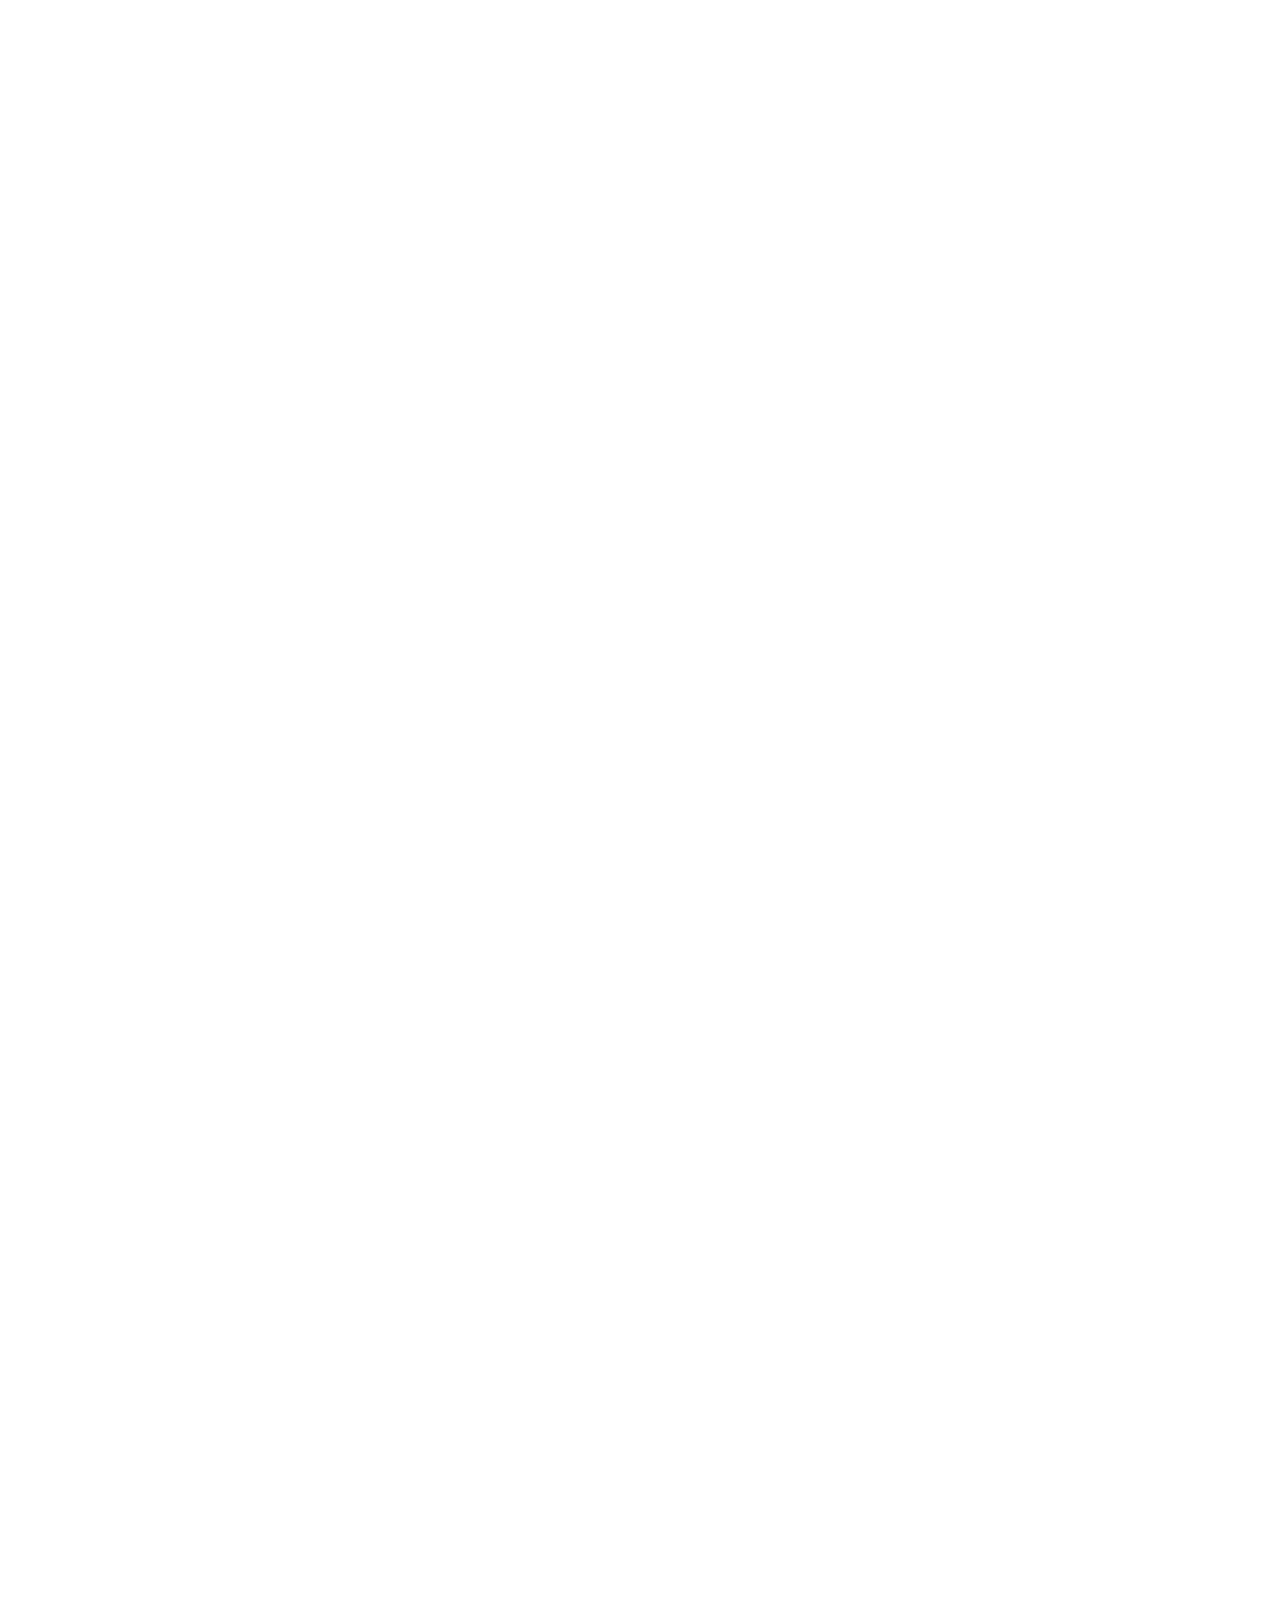
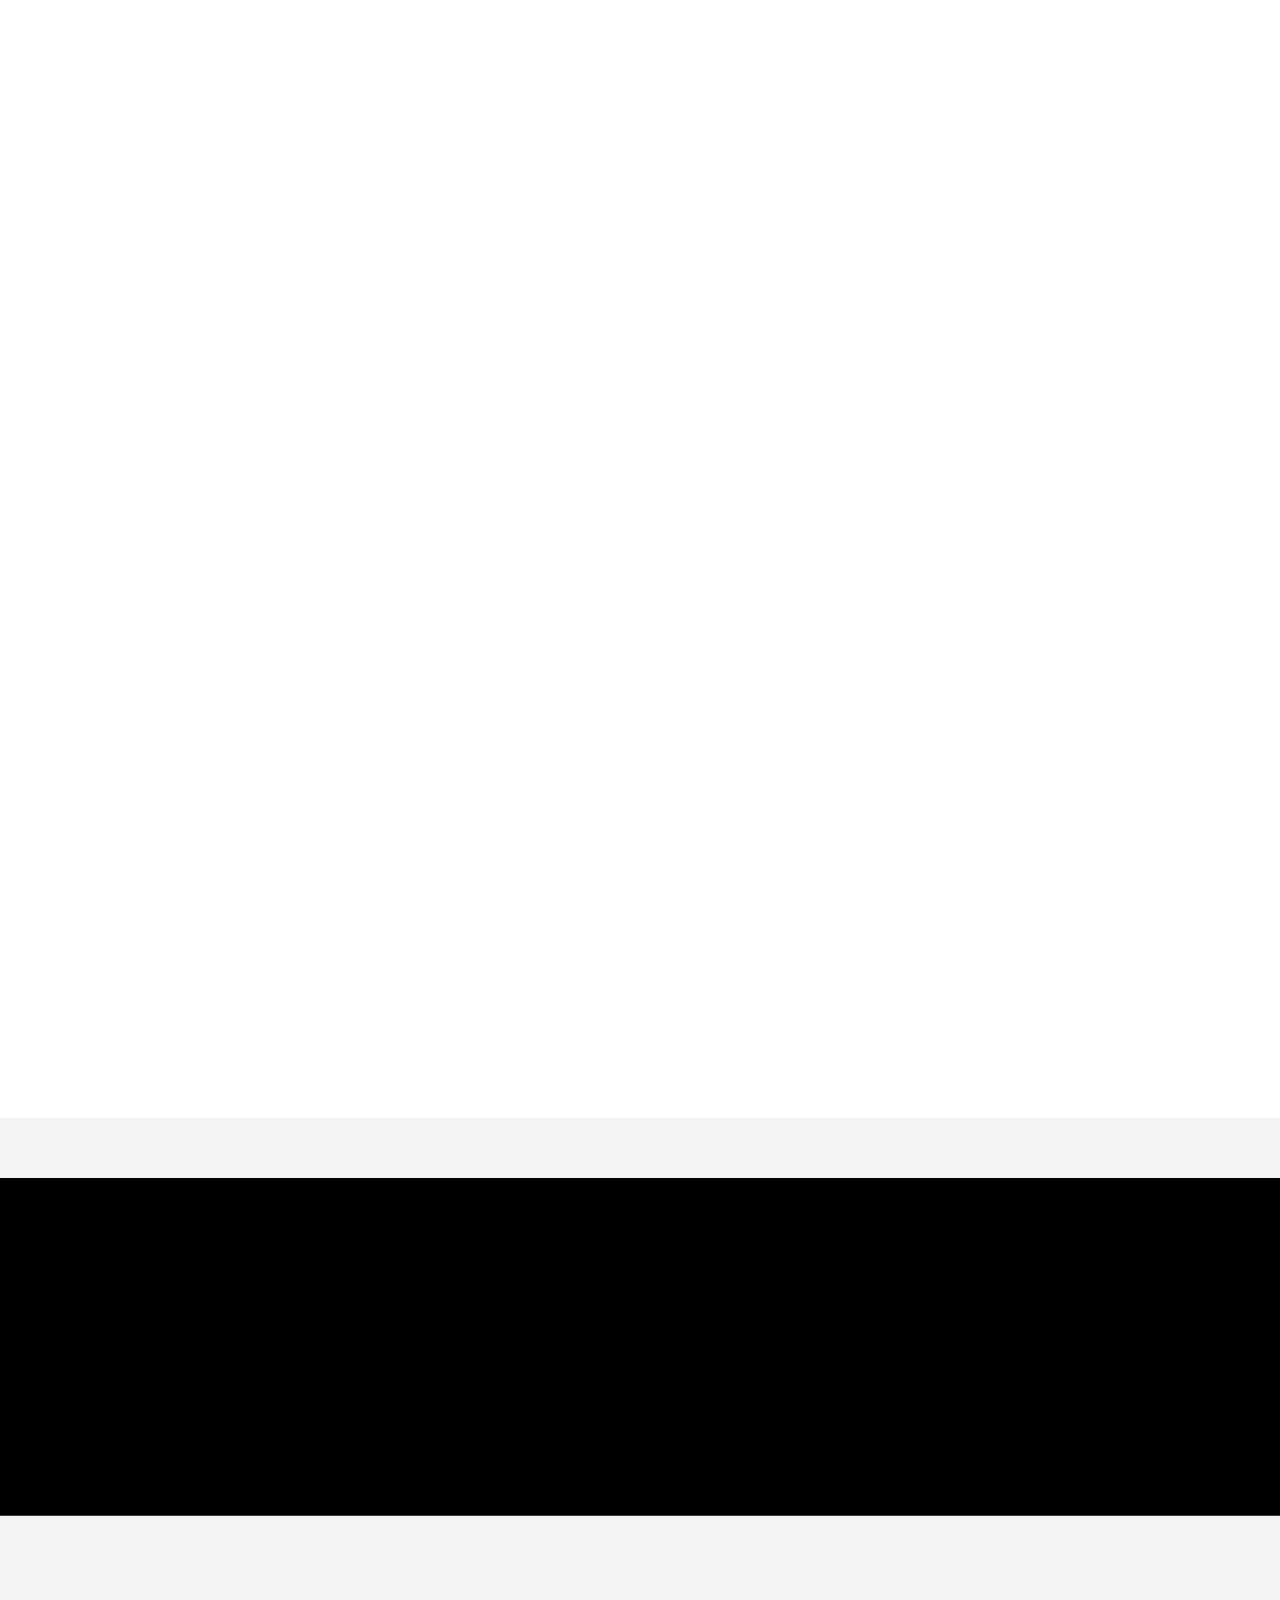
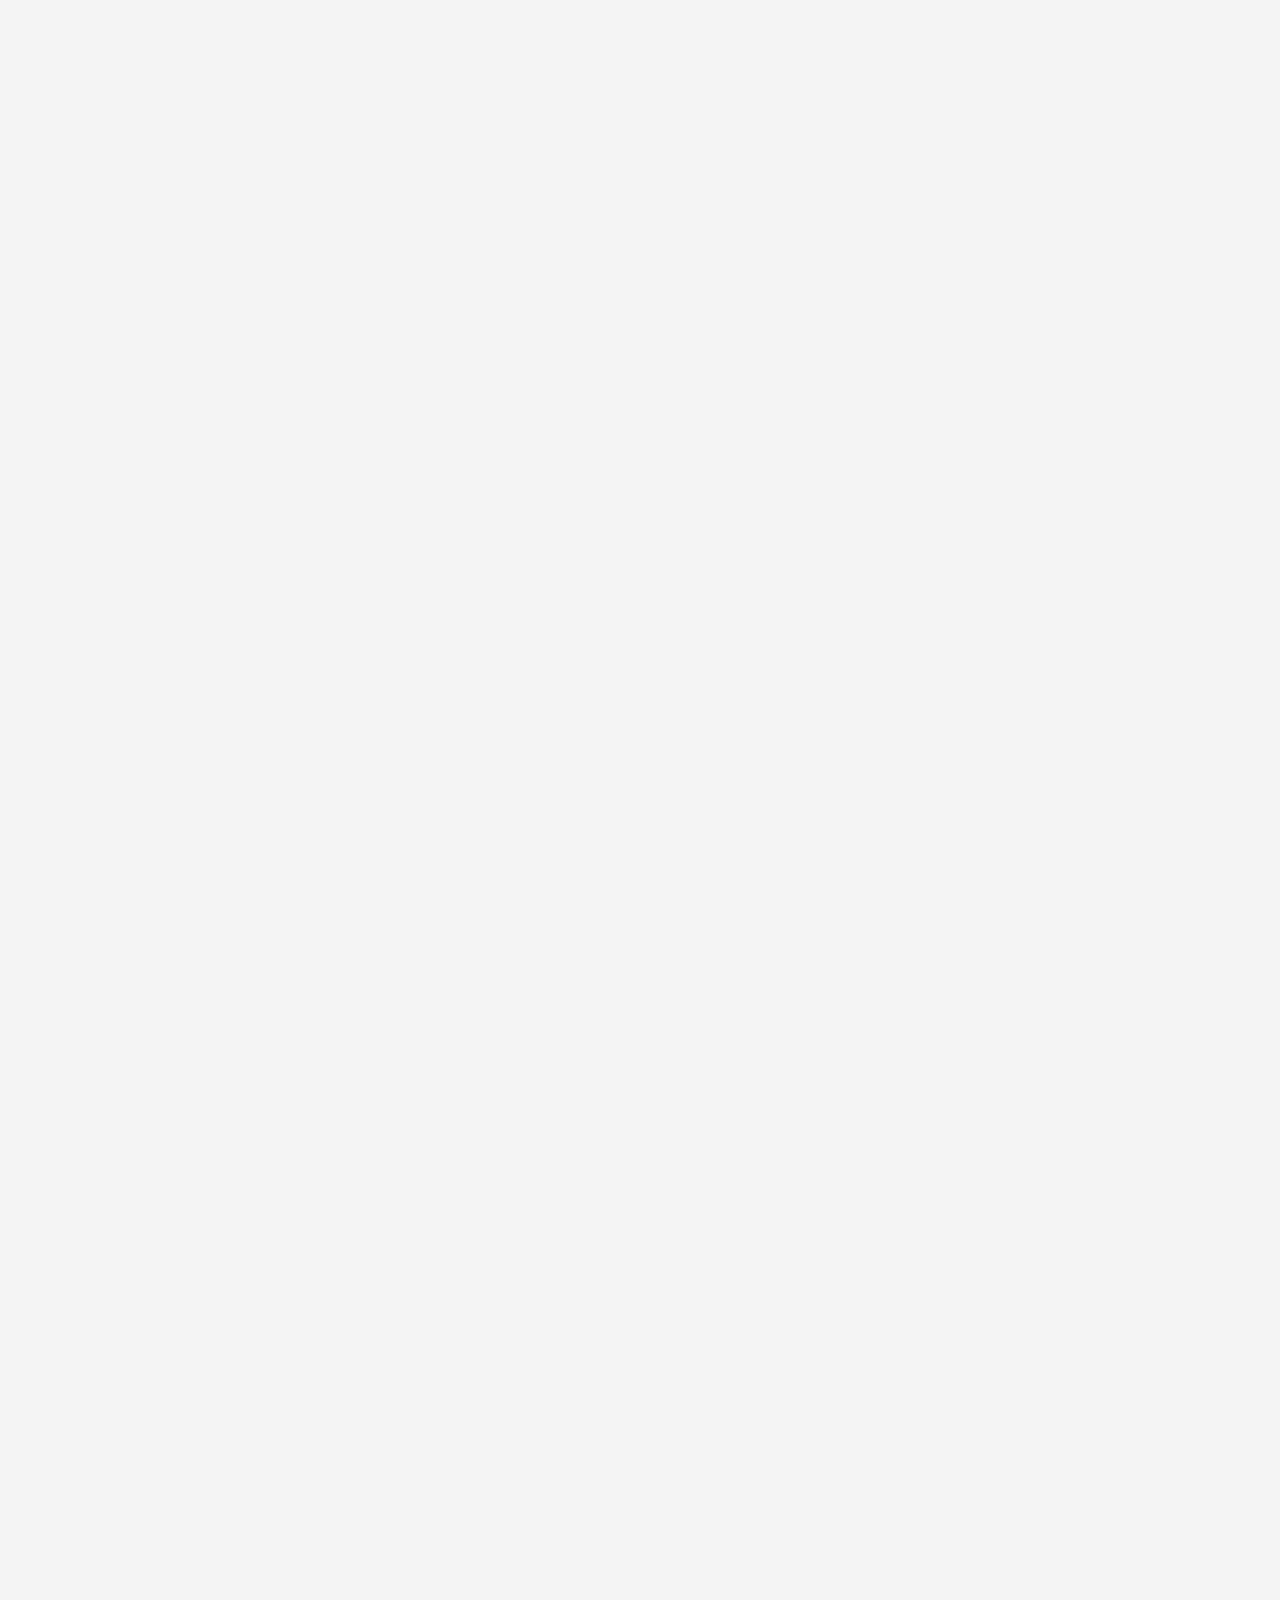
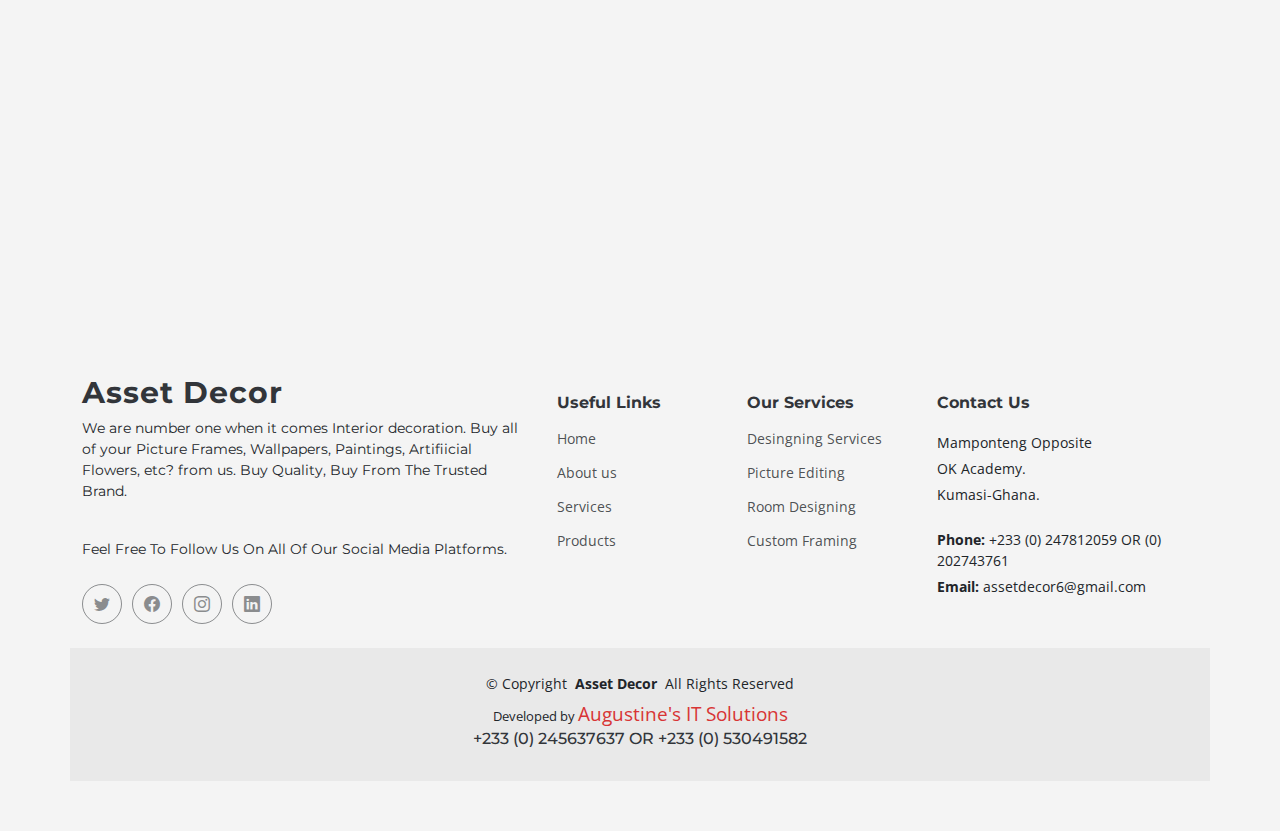
==== commit 9c88402e: "Update index.html" ====
--- a/index.html
+++ b/index.html
@@ -458,15 +458,6 @@
              <div class="col-lg-4 col-md-6 portfolio-item isotope-item filter-air">
               <img src="assets/img/DIFFIUSER1.jpg" class="img-fluid" alt="">
               <div class="portfolio-info">
-                <h4>Ornament </h4>
-                <p>NICHE REED DIFFUSER.</p><br>
-                <a href="order.html" class="button"><span>Order Now</span><i class="bi bi-arrow-right"></i></a>
-              </div>
-            </div><!-- End Portfolio Item -->
-
-             <div class="col-lg-4 col-md-6 portfolio-item isotope-item filter-air">
-              <img src="assets/img/DIFFUSER2.jpg" class="img-fluid" alt="">
-              <div class="portfolio-info">
                 <h4>Air Freshner </h4>
                 <p>NICHE REED DIFFUSER.</p><br>
                 <p><b>Price: </b>150 cedis</p><br>
@@ -475,7 +466,7 @@
             </div><!-- End Portfolio Item -->
 
              <div class="col-lg-4 col-md-6 portfolio-item isotope-item filter-air">
-              <img src="assets/img/DIFFUSER3.jpg" class="img-fluid" alt="">
+              <img src="assets/img/DIFFUSER2.jpg" class="img-fluid" alt="">
               <div class="portfolio-info">
                 <h4>Air Freshner </h4>
                 <p>NICHE REED DIFFUSER.</p><br>
@@ -484,12 +475,22 @@
               </div>
             </div><!-- End Portfolio Item -->
 
+             <div class="col-lg-4 col-md-6 portfolio-item isotope-item filter-air">
+              <img src="assets/img/DIFFUSER3.jpg" class="img-fluid" alt="">
+              <div class="portfolio-info">
+                <h4>Air Freshner </h4>
+                <p>NICHE REED DIFFUSER.</p><br>
+                <p><b>Price: </b>150 cedis</p><br>
+                <a href="order.html" class="button"><span>Order Now</span><i class="bi bi-arrow-right"></i></a>
+              </div>
+            </div><!-- End Portfolio Item -->
+
             
             <div class="col-lg-4 col-md-6 portfolio-item isotope-item filter-access">
               <img src="assets/img/DIFFUSER3.jpg" class="img-fluid" alt="">
               <div class="portfolio-info">
                 <h4>Air Freshner </h4>
-                <p>Horse design Ornament gold color suitable for your office and home decoration. Very quality and durable.</p><br>
+                <p>NICHE REED DIFFUSER.</p><br>
                 <p><b>Price: </b>150 cedis</p><br>
                 <a href="order.html" class="button"><span>Order Now</span><i class="bi bi-arrow-right"></i></a>
               </div>
@@ -517,6 +518,120 @@
                 <h4>Artificial Flower</h4>
                 <p>Beautiful Artificial flower which suits your room, and office decoration.</p><br>
                 <a href="order.html" class="button"><span>Order Now</span><i class="bi bi-arrow-right"></i></a>
+              </div>
+            </div><!-- End Portfolio Item -->
+
+            <div class="col-lg-4 col-md-6 portfolio-item isotope-item filter-branding">
+              <img src="assets/img/IMG_0999.JPG" class="img-fluid" alt="">
+              <div class="portfolio-info">
+                <h4>Artificial Flower</h4>
+                <p>Beautiful Artificial flower which suits your room, and office decoration.</p><br>
+                 <p><b>Price: </b>50 cedis</p><br>
+                 <a href="assets/img/IMG_0999.JPG" title="Flowers" data-gallery="portfolio-gallery-book" class="glightbox preview-link"><i class="bi bi-zoom-in"></i></a>
+                <a href="assets/img/IMG_0998.JPG" title="Flowers" data-gallery="portfolio-gallery-book" class="glightbox preview-link"><i class="bi bi-zoom-in"></i></a>
+                <a href="assets/img/IMG_0998.JPG" title="Flowers" data-gallery="portfolio-gallery-book" class="glightbox preview-link"><i class="bi bi-zoom-in"></i></a>
+                <a href="order.html" class="button"><span>Order Now</span><i class="bi bi-arrow-right"></i></a>
+              </div>
+            </div><!-- End Portfolio Item -->
+
+            <div class="col-lg-4 col-md-6 portfolio-item isotope-item filter-branding">
+              <img src="assets/img/IMG_0997.JPG" class="img-fluid" alt="">
+              <div class="portfolio-info">
+                <h4>Artificial Flower</h4>
+                <p>Beautiful Artificial flower which suits your room, and office decoration.</p><br>
+                 <p><b>Price: </b>55 cedis</p><br>
+                 <a href="assets/img/IMG_0996.JPG" title="Flowers" data-gallery="portfolio-gallery-book" class="glightbox preview-link"><i class="bi bi-zoom-in"></i></a>
+                <a href="assets/img/IMG_0996.JPG" title="Flowers" data-gallery="portfolio-gallery-book" class="glightbox preview-link"><i class="bi bi-zoom-in"></i></a>
+                <a href="assets/img/IMG_0996.JPG" title="Flowers" data-gallery="portfolio-gallery-book" class="glightbox preview-link"><i class="bi bi-zoom-in"></i></a>
+                <a href="order.html" class="button"><span>Order Now</span><i class="bi bi-arrow-right"></i></a>
+              </div>
+            </div><!-- End Portfolio Item -->
+
+            <div class="col-lg-4 col-md-6 portfolio-item isotope-item filter-branding">
+              <img src="assets/img/IMG_0995.JPG" class="img-fluid" alt="">
+              <div class="portfolio-info">
+                <h4>Artificial Flower</h4>
+                <p>Beautiful Artificial flower which suits your room, and office decoration.</p><br>
+                 <p><b>Price: </b>60 cedis</p><br>
+                 <a href="assets/img/IMG_0995.JPG" title="Flowers" data-gallery="portfolio-gallery-book" class="glightbox preview-link"><i class="bi bi-zoom-in"></i></a>
+                <a href="assets/img/IMG_0994.JPG" title="Flowers" data-gallery="portfolio-gallery-book" class="glightbox preview-link"><i class="bi bi-zoom-in"></i></a>
+                <a href="assets/img/IMG_0994.JPG" title="Flowers" data-gallery="portfolio-gallery-book" class="glightbox preview-link"><i class="bi bi-zoom-in"></i></a>
+                <a href="order.html" class="button"><span>Order Now</span><i class="bi bi-arrow-right"></i></a>
+              </div>
+            </div><!-- End Portfolio Item -->
+
+            <div class="col-lg-4 col-md-6 portfolio-item isotope-item filter-branding">
+              <img src="assets/img/IMG_1005.JPG" class="img-fluid" alt="">
+              <div class="portfolio-info">
+                <h4>Artificial Flower</h4>
+                <p>Beautiful Artificial flower which suits your room, and office decoration.</p><br>
+                 <p><b>Price: </b>55 cedis</p><br>
+                 <a href="assets/img/IMG_1005.JPG" title="Flowers" data-gallery="portfolio-gallery-book" class="glightbox preview-link"><i class="bi bi-zoom-in"></i></a>
+                <a href="assets/img/IMG_1006.JPG" title="Flowers" data-gallery="portfolio-gallery-book" class="glightbox preview-link"><i class="bi bi-zoom-in"></i></a>
+                <a href="assets/img/IMG_1006.JPG" title="Flowers" data-gallery="portfolio-gallery-book" class="glightbox preview-link"><i class="bi bi-zoom-in"></i></a>
+                <a href="order.html" class="button"><span>Order Now</span><i class="bi bi-arrow-right"></i></a>
+              </div>
+            </div><!-- End Portfolio Item -->
+
+            <div class="col-lg-4 col-md-6 portfolio-item isotope-item filter-branding">
+              <img src="assets/img/IMG_1007.JPG" class="img-fluid" alt="">
+              <div class="portfolio-info">
+                <h4>Artificial Flower</h4>
+                <p>Beautiful Artificial flower which suits your room, and office decoration.</p><br>
+                 <p><b>Price: </b>35 cedis</p><br>
+                 <a href="assets/img/IMG_1007.JPG" title="Flowers" data-gallery="portfolio-gallery-book" class="glightbox preview-link"><i class="bi bi-zoom-in"></i></a>
+                <a href="assets/img/IMG_1008.JPG" title="Flowers" data-gallery="portfolio-gallery-book" class="glightbox preview-link"><i class="bi bi-zoom-in"></i></a>
+                <a href="assets/img/IMG_1009.JPG" title="Flowers" data-gallery="portfolio-gallery-book" class="glightbox preview-link"><i class="bi bi-zoom-in"></i></a>
+                <a href="order.html" class="button"><span>Order Now</span><i class="bi bi-arrow-right"></i></a>
+              </div>
+            </div><!-- End Portfolio Item -->
+
+            <div class="col-lg-4 col-md-6 portfolio-item isotope-item filter-branding">
+              <img src="assets/img/IMG_1010.JPG" class="img-fluid" alt="">
+              <div class="portfolio-info">
+                <h4>Artificial Flower</h4>
+                <p>Beautiful Artificial flower which suits your room, and office decoration.</p><br>
+                 <p><b>Price: </b>55 cedis</p><br>
+                 <a href="assets/img/IMG_1010.JPG" title="Flowers" data-gallery="portfolio-gallery-book" class="glightbox preview-link"><i class="bi bi-zoom-in"></i></a>
+                <a href="assets/img/IMG_1011.JPG" title="Flowers" data-gallery="portfolio-gallery-book" class="glightbox preview-link"><i class="bi bi-zoom-in"></i></a>
+                <a href="assets/img/IMG_1012.JPG" title="Flowers" data-gallery="portfolio-gallery-book" class="glightbox preview-link"><i class="bi bi-zoom-in"></i></a>
+                <a href="order.html" class="button"><span>Order Now</span><i class="bi bi-arrow-right"></i></a>
+              </div>
+            </div><!-- End Portfolio Item -->
+
+            <div class="col-lg-4 col-md-6 portfolio-item isotope-item filter-branding">
+              <img src="assets/img/IMG_1012.JPG" class="img-fluid" alt="">
+              <div class="portfolio-info">
+                <h4>Artificial Flower</h4>
+                <p>Beautiful Artificial flower which suits your room, and office decoration.</p><br>
+                 <p><b>Price: </b>50 cedis</p><br>
+                 <a href="assets/img/IMG_1012.JPG" title="Flowers" data-gallery="portfolio-gallery-book" class="glightbox preview-link"><i class="bi bi-zoom-in"></i></a>
+                <a href="assets/img/IMG_1013.JPG" title="Flowers" data-gallery="portfolio-gallery-book" class="glightbox preview-link"><i class="bi bi-zoom-in"></i></a>
+                <a href="assets/img/IMG_1013.JPG" title="Flowers" data-gallery="portfolio-gallery-book" class="glightbox preview-link"><i class="bi bi-zoom-in"></i></a>
+                <a href="order.html" class="button"><span>Order Now</span><i class="bi bi-arrow-right"></i></a>
+              </div>
+            </div><!-- End Portfolio Item -->
+
+            <div class="col-lg-4 col-md-6 portfolio-item isotope-item filter-branding">
+              <img src="assets/img/IMG_1014.JPG" class="img-fluid" alt="">
+              <div class="portfolio-info">
+                <h4>Artificial Flower</h4>
+                <p>Beautiful Artificial flower which suits your room, and office decoration.</p><br>
+                 <p><b>Price: </b>50 cedis</p><br>
+                 <a href="assets/img/IMG_1014.JPG" title="Flowers" data-gallery="portfolio-gallery-book" class="glightbox preview-link"><i class="bi bi-zoom-in"></i></a>
+                <a href="assets/img/IMG_1014.JPG" title="Flowers" data-gallery="portfolio-gallery-book" class="glightbox preview-link"><i class="bi bi-zoom-in"></i></a>
+                <a href="assets/img/IMG_1015.JPG" title="Flowers" data-gallery="portfolio-gallery-book" class="glightbox preview-link"><i class="bi bi-zoom-in"></i></a>
+                <a href="order.html" class="button"><span>Order Now</span><i class="bi bi-arrow-right"></i></a>
+              </div>
+            </div><!-- End Portfolio Item -->
+
+            <div class="col-lg-4 col-md-6 portfolio-item isotope-item filter-branding">
+              <img src="assets/img/IMG_1016.JPG" class="img-fluid" alt="">
+              <div class="portfolio-info">
+                <h4>Artificial Flower</h4>
+                <p>Beautiful Artificial flower which suits your room, and office decoration.</p><br>
+                 <p><b>Price: </b>50 cedis</p><br>
+    
               </div>
             </div><!-- End Portfolio Item -->
 
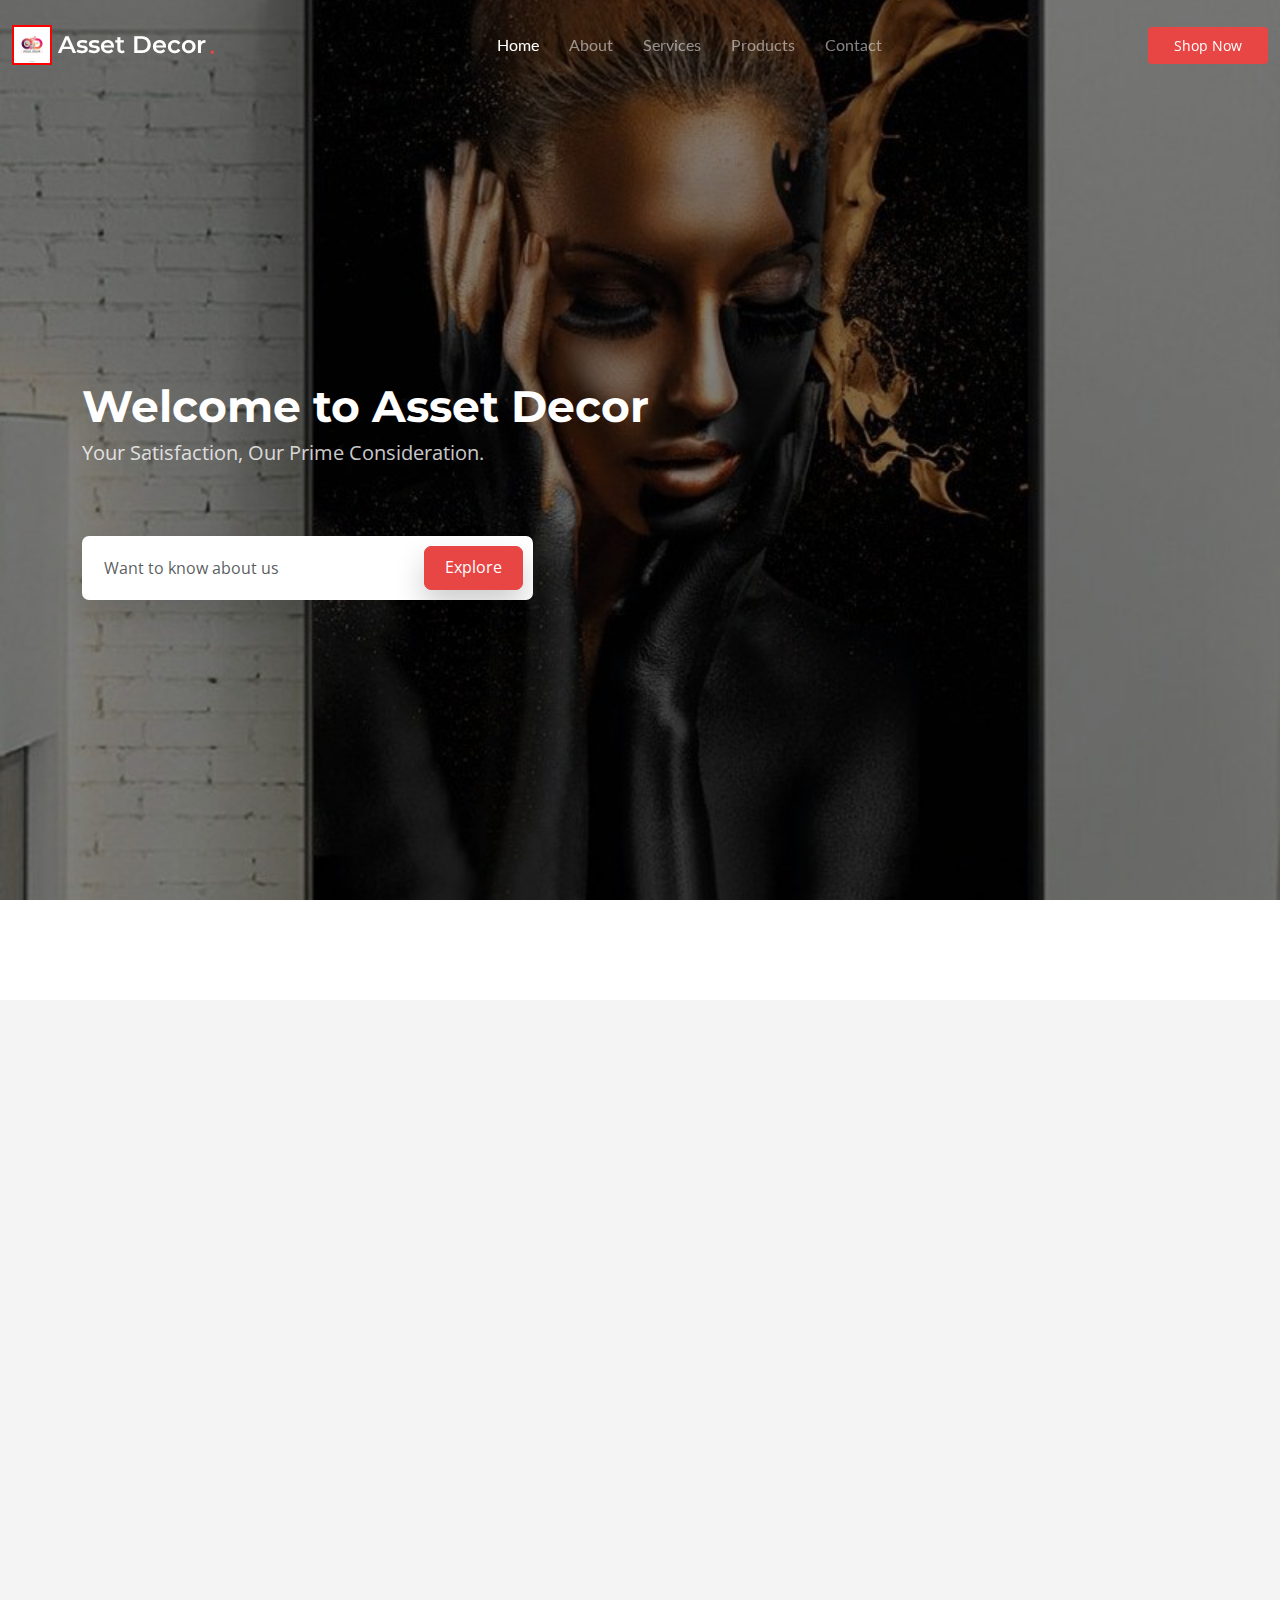
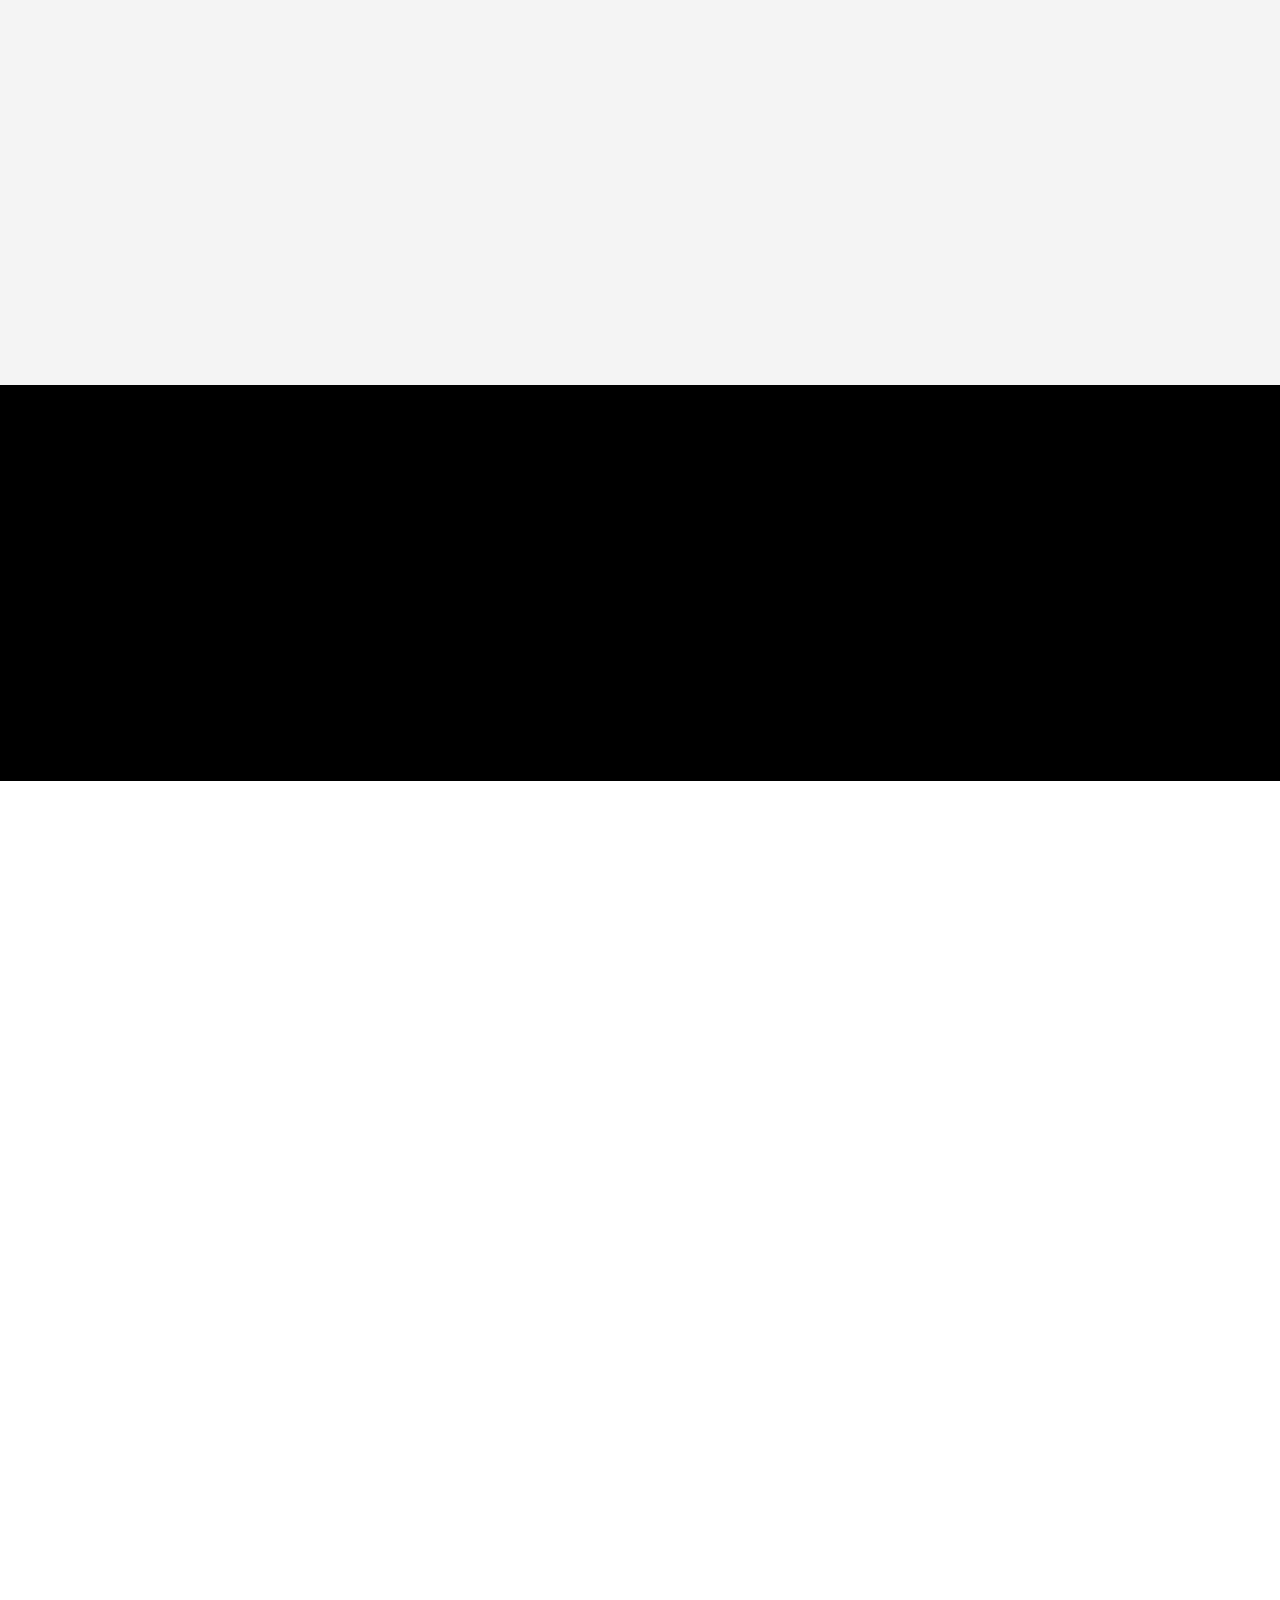
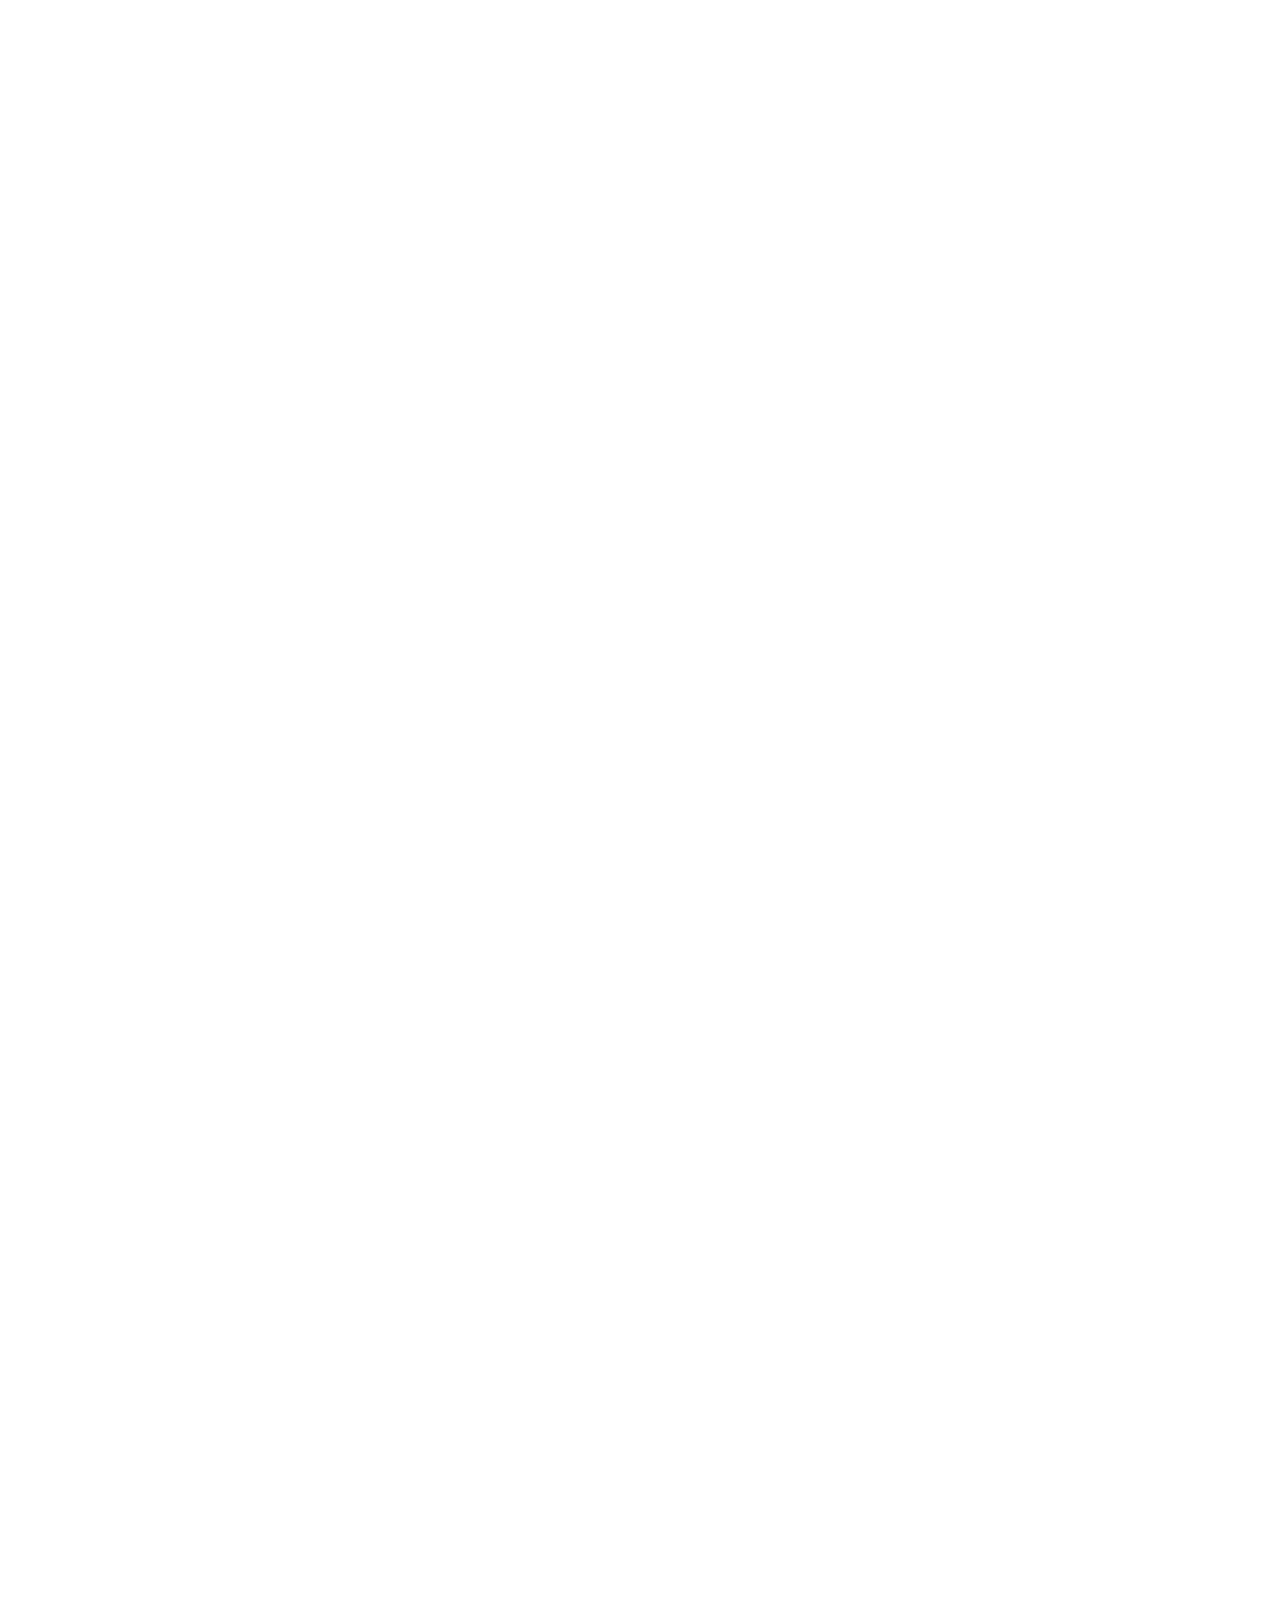
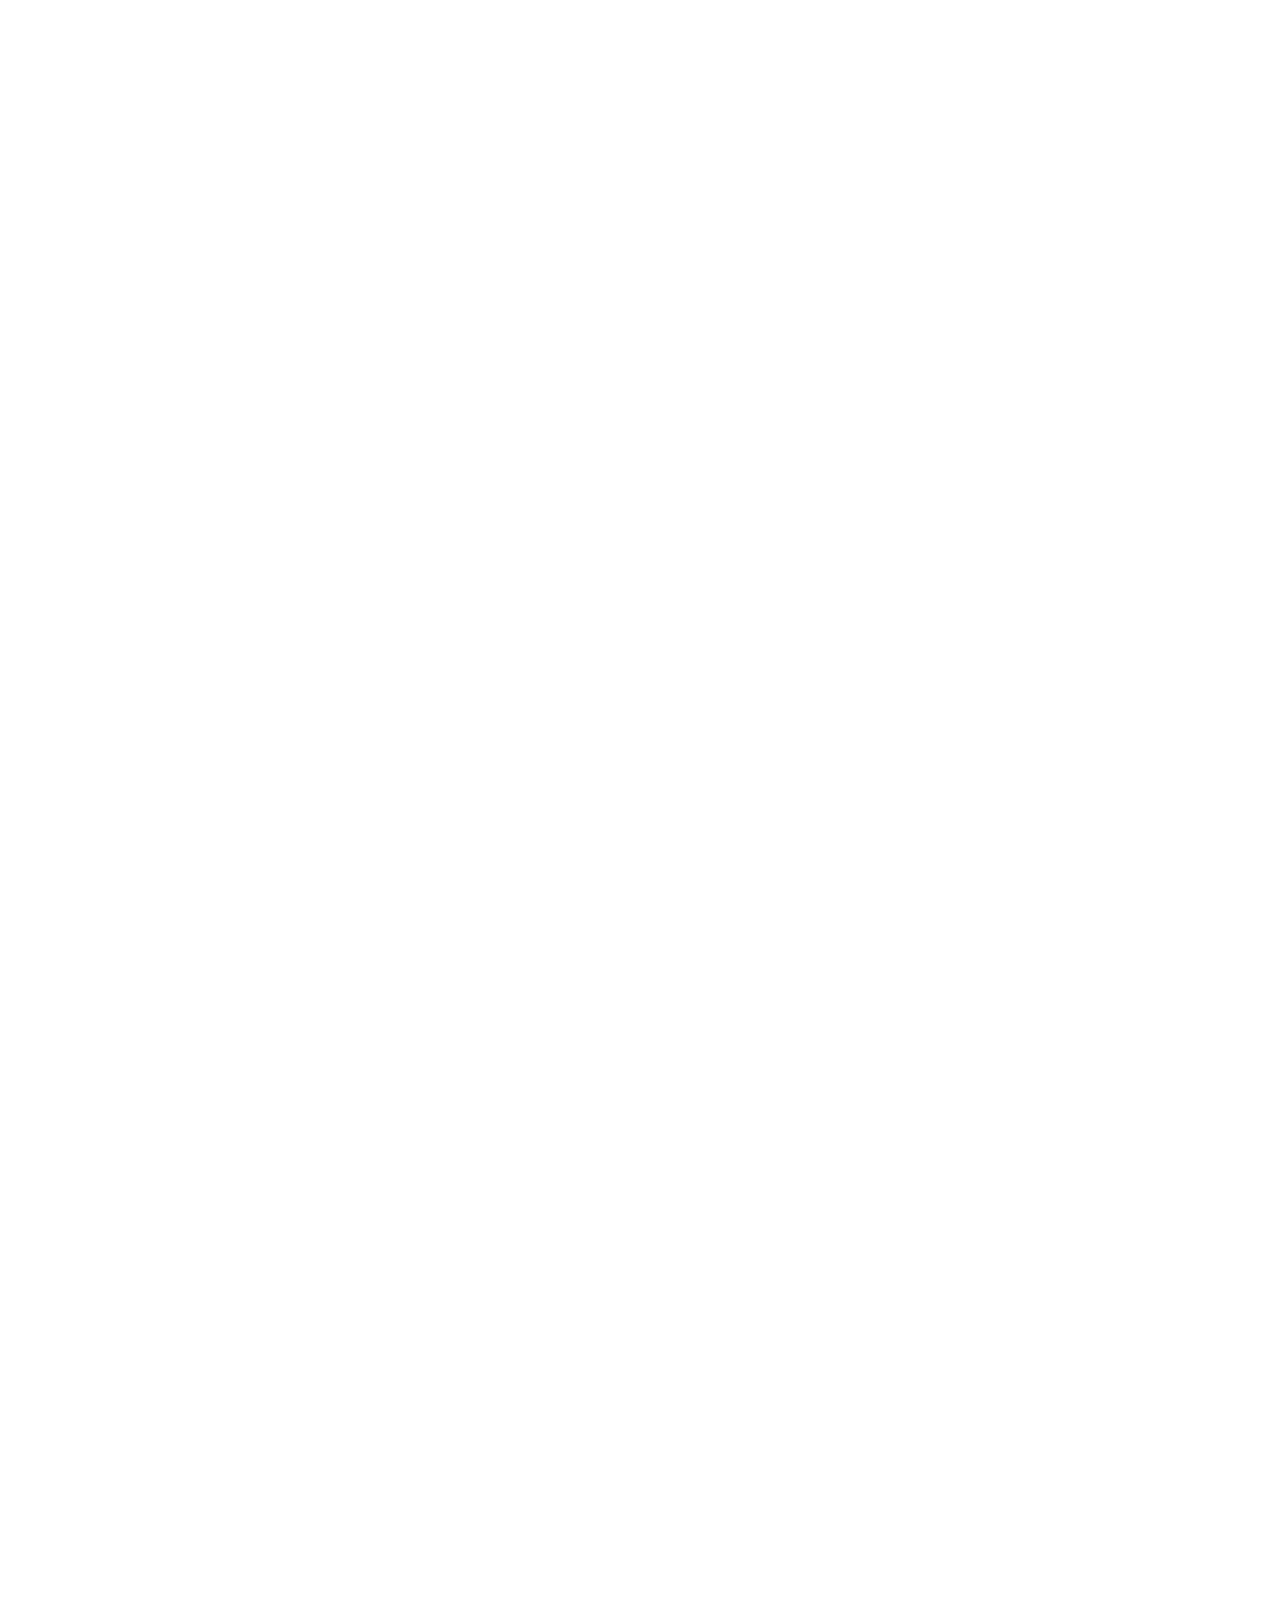
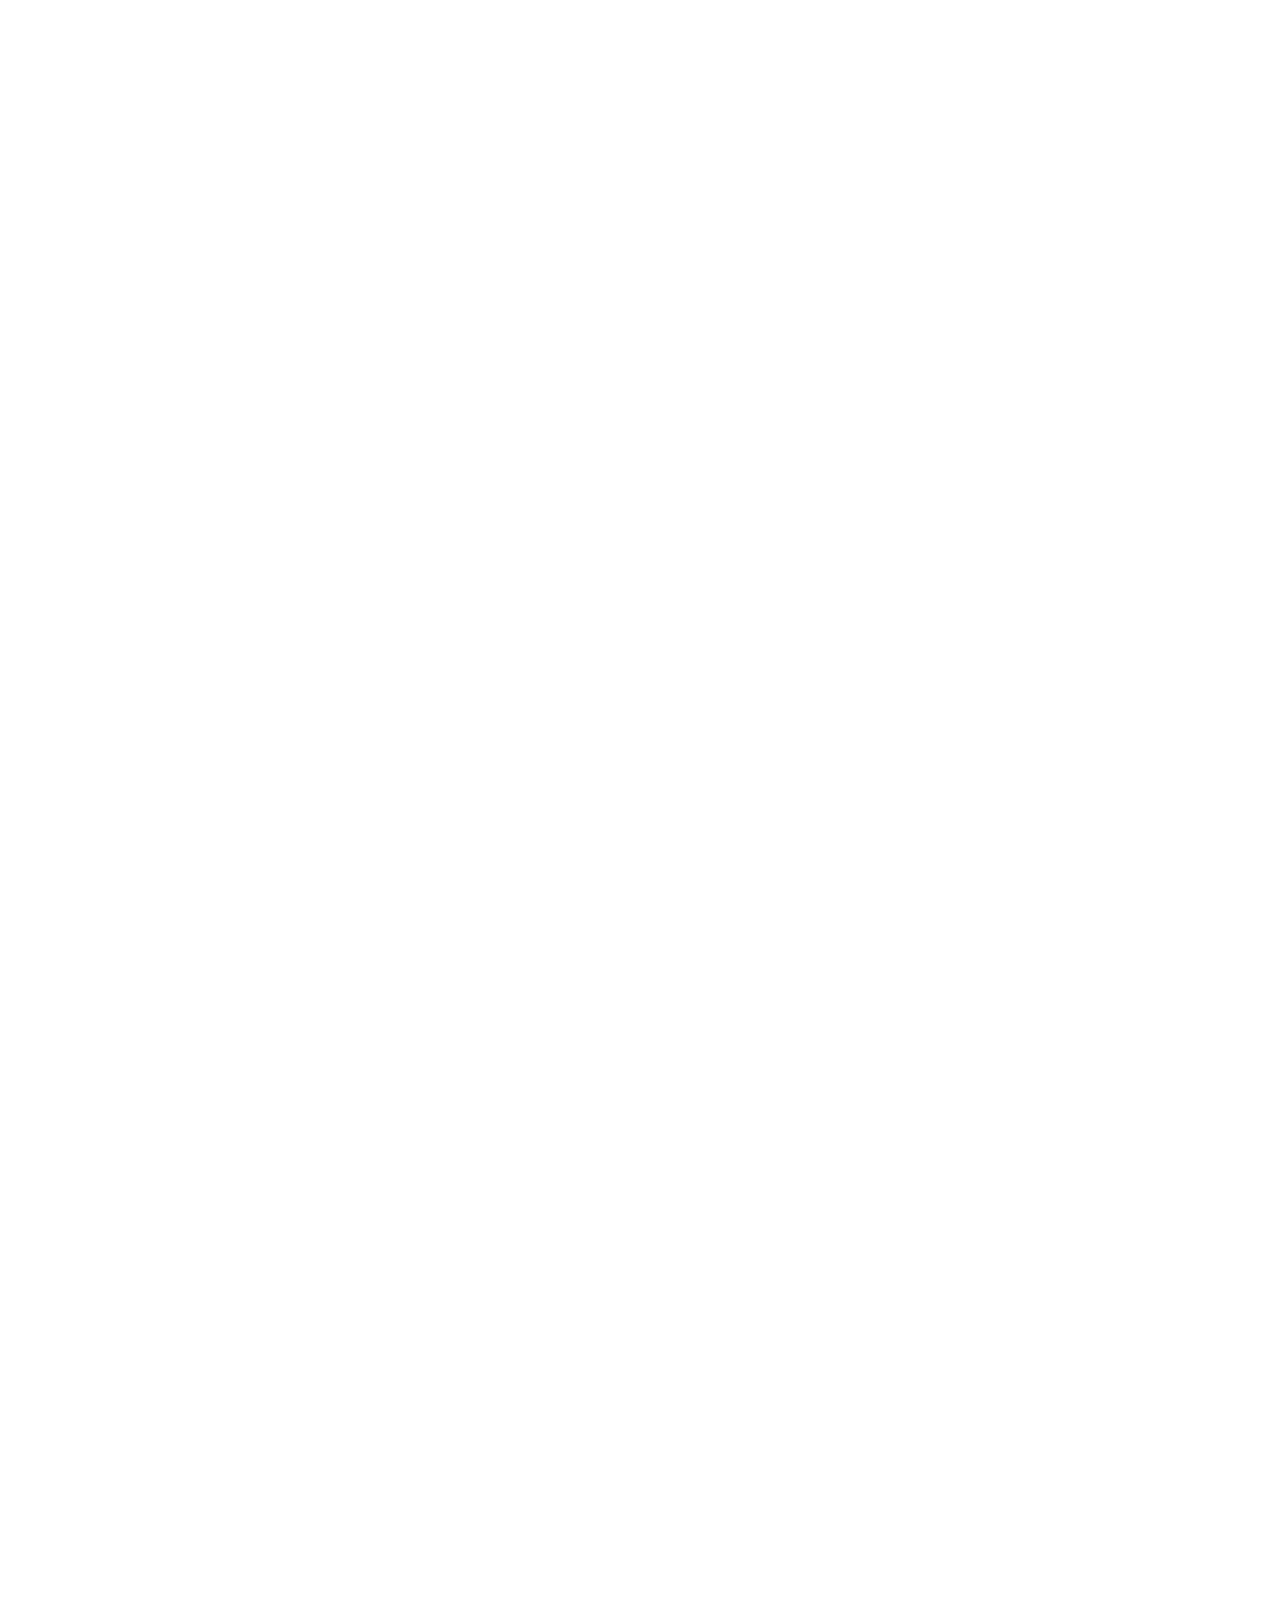
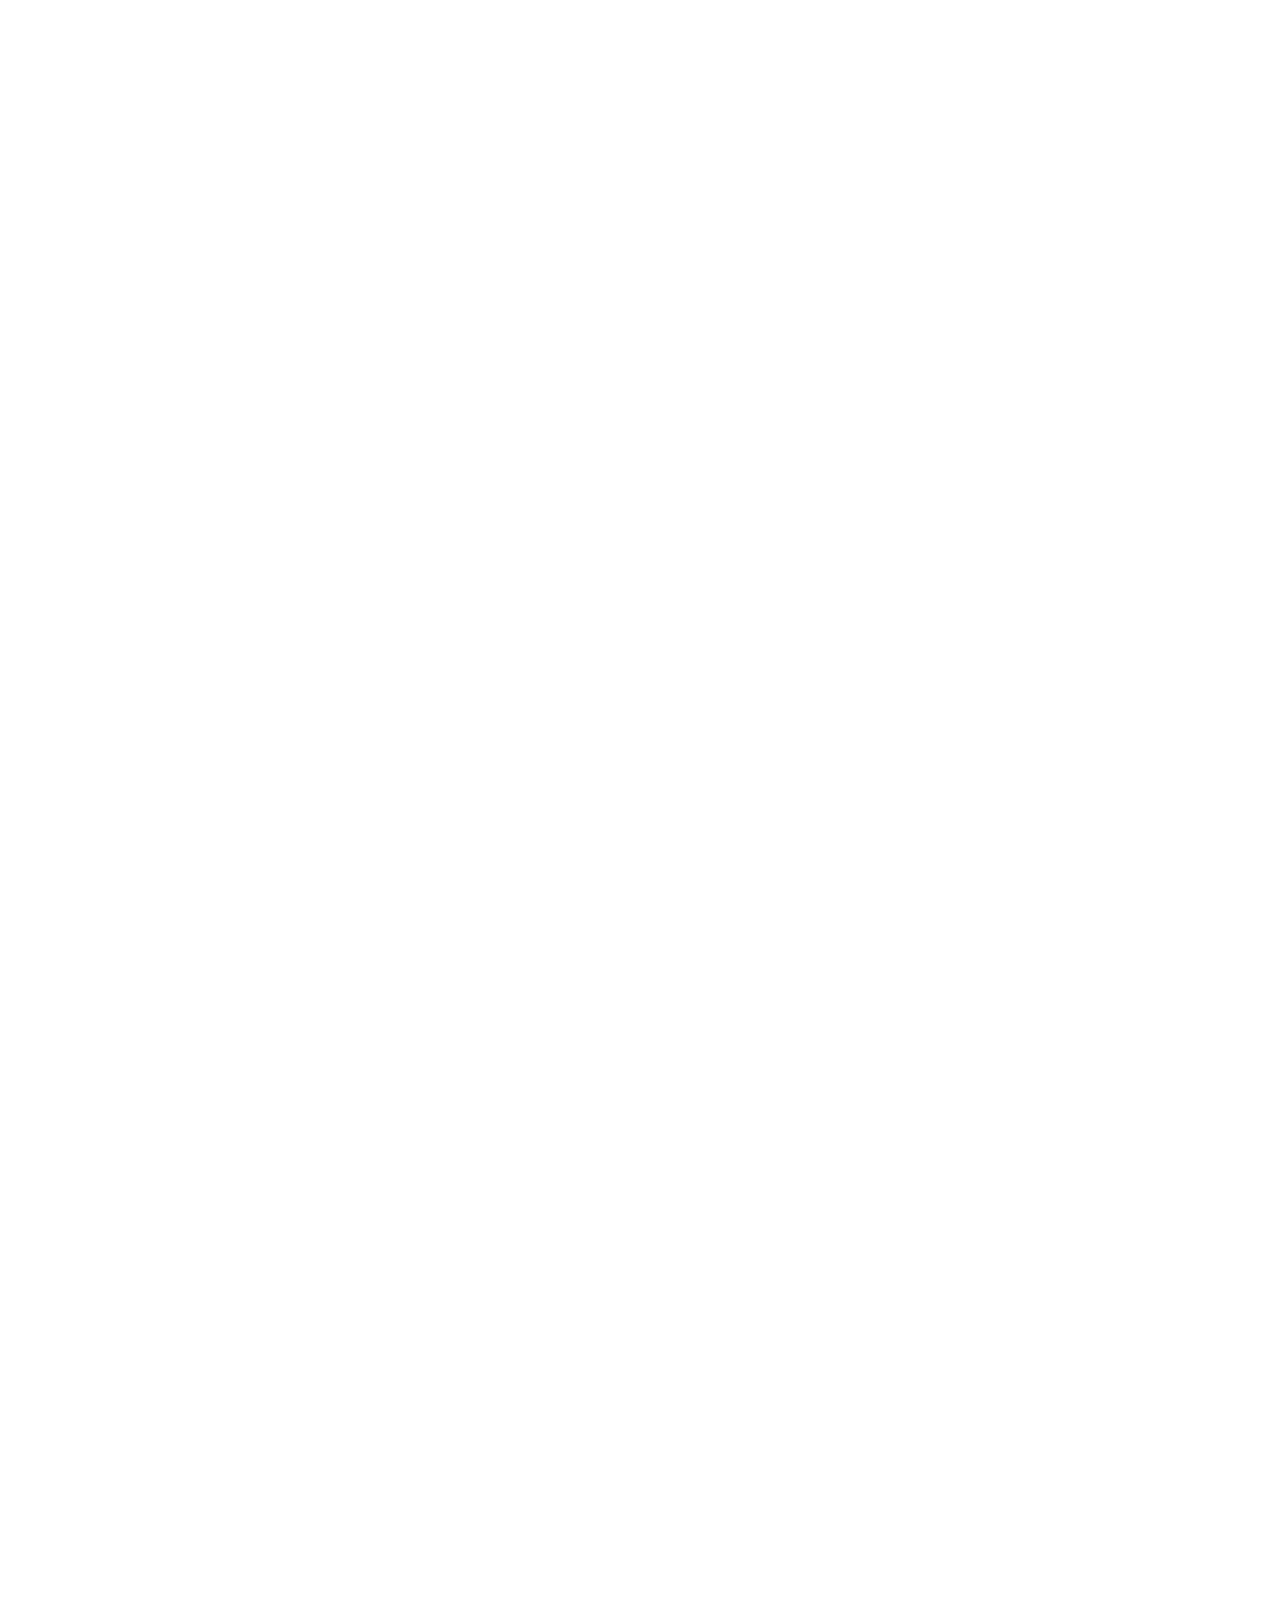
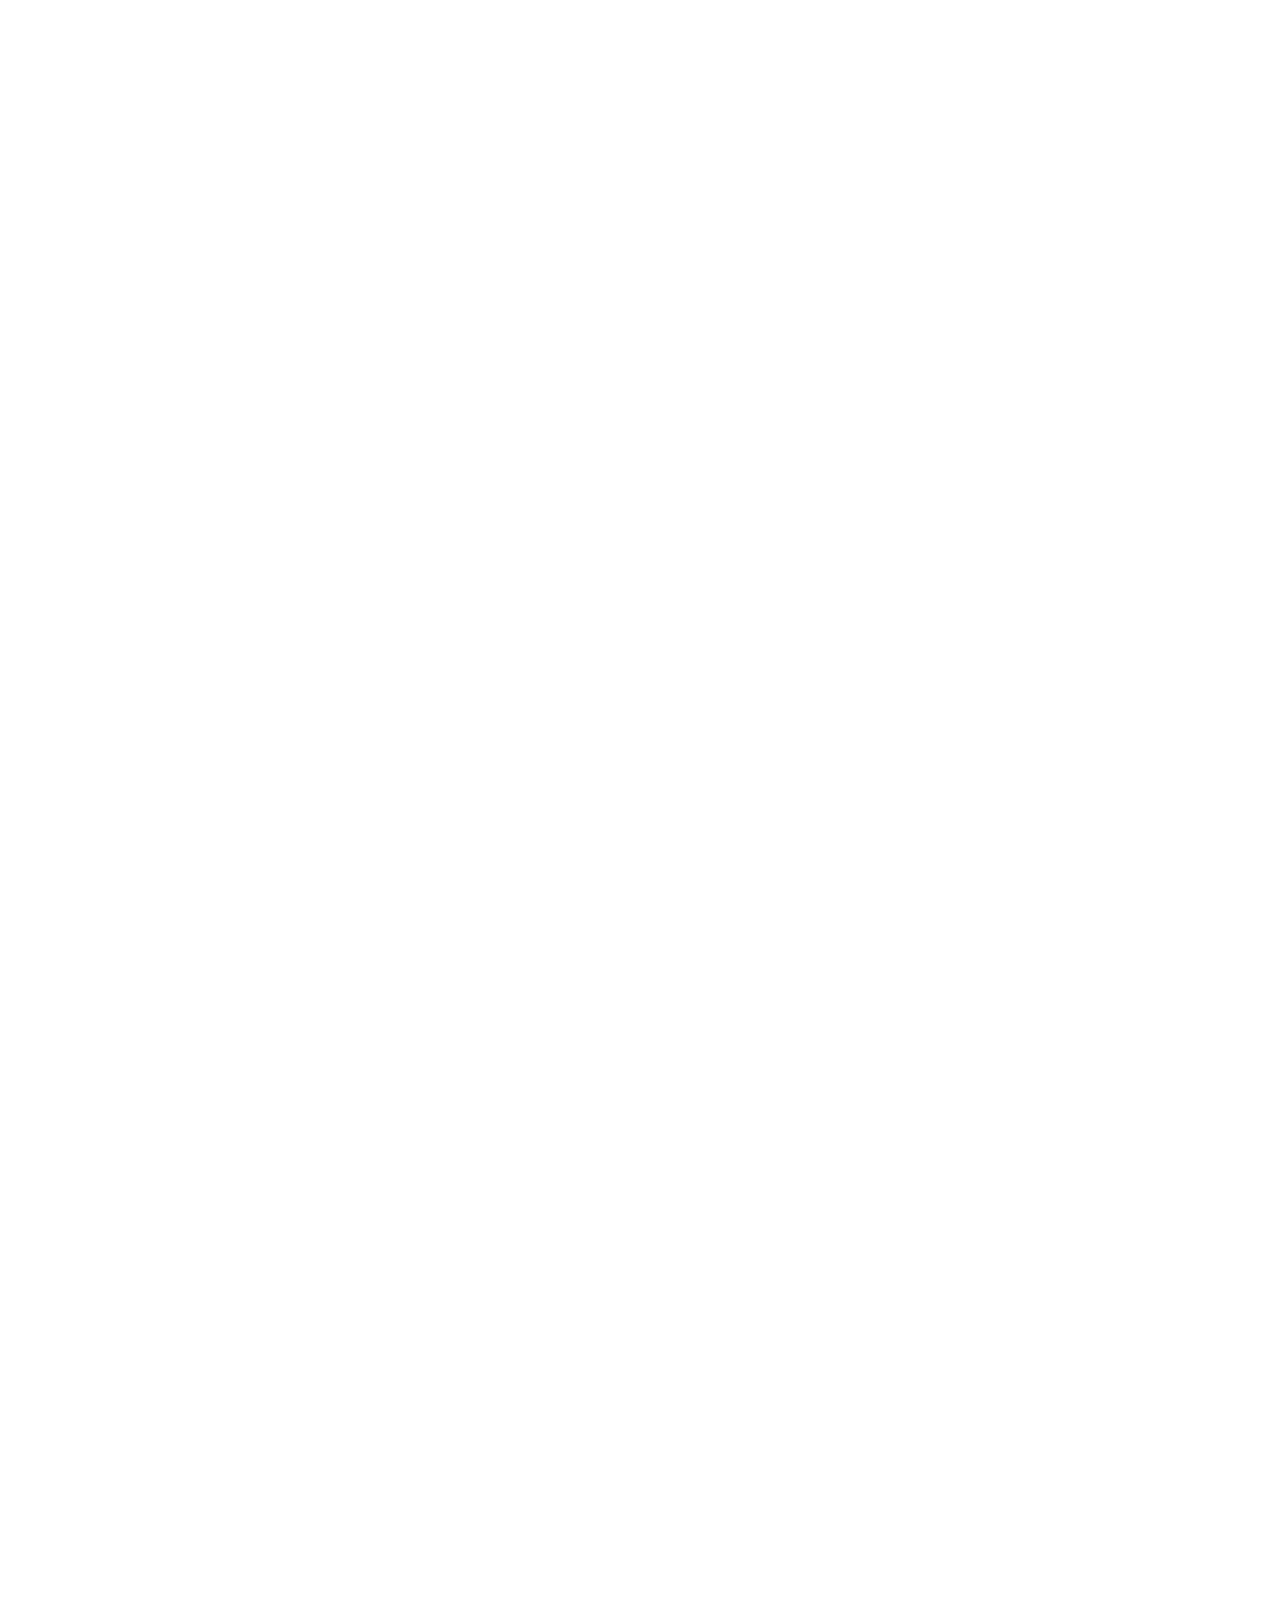
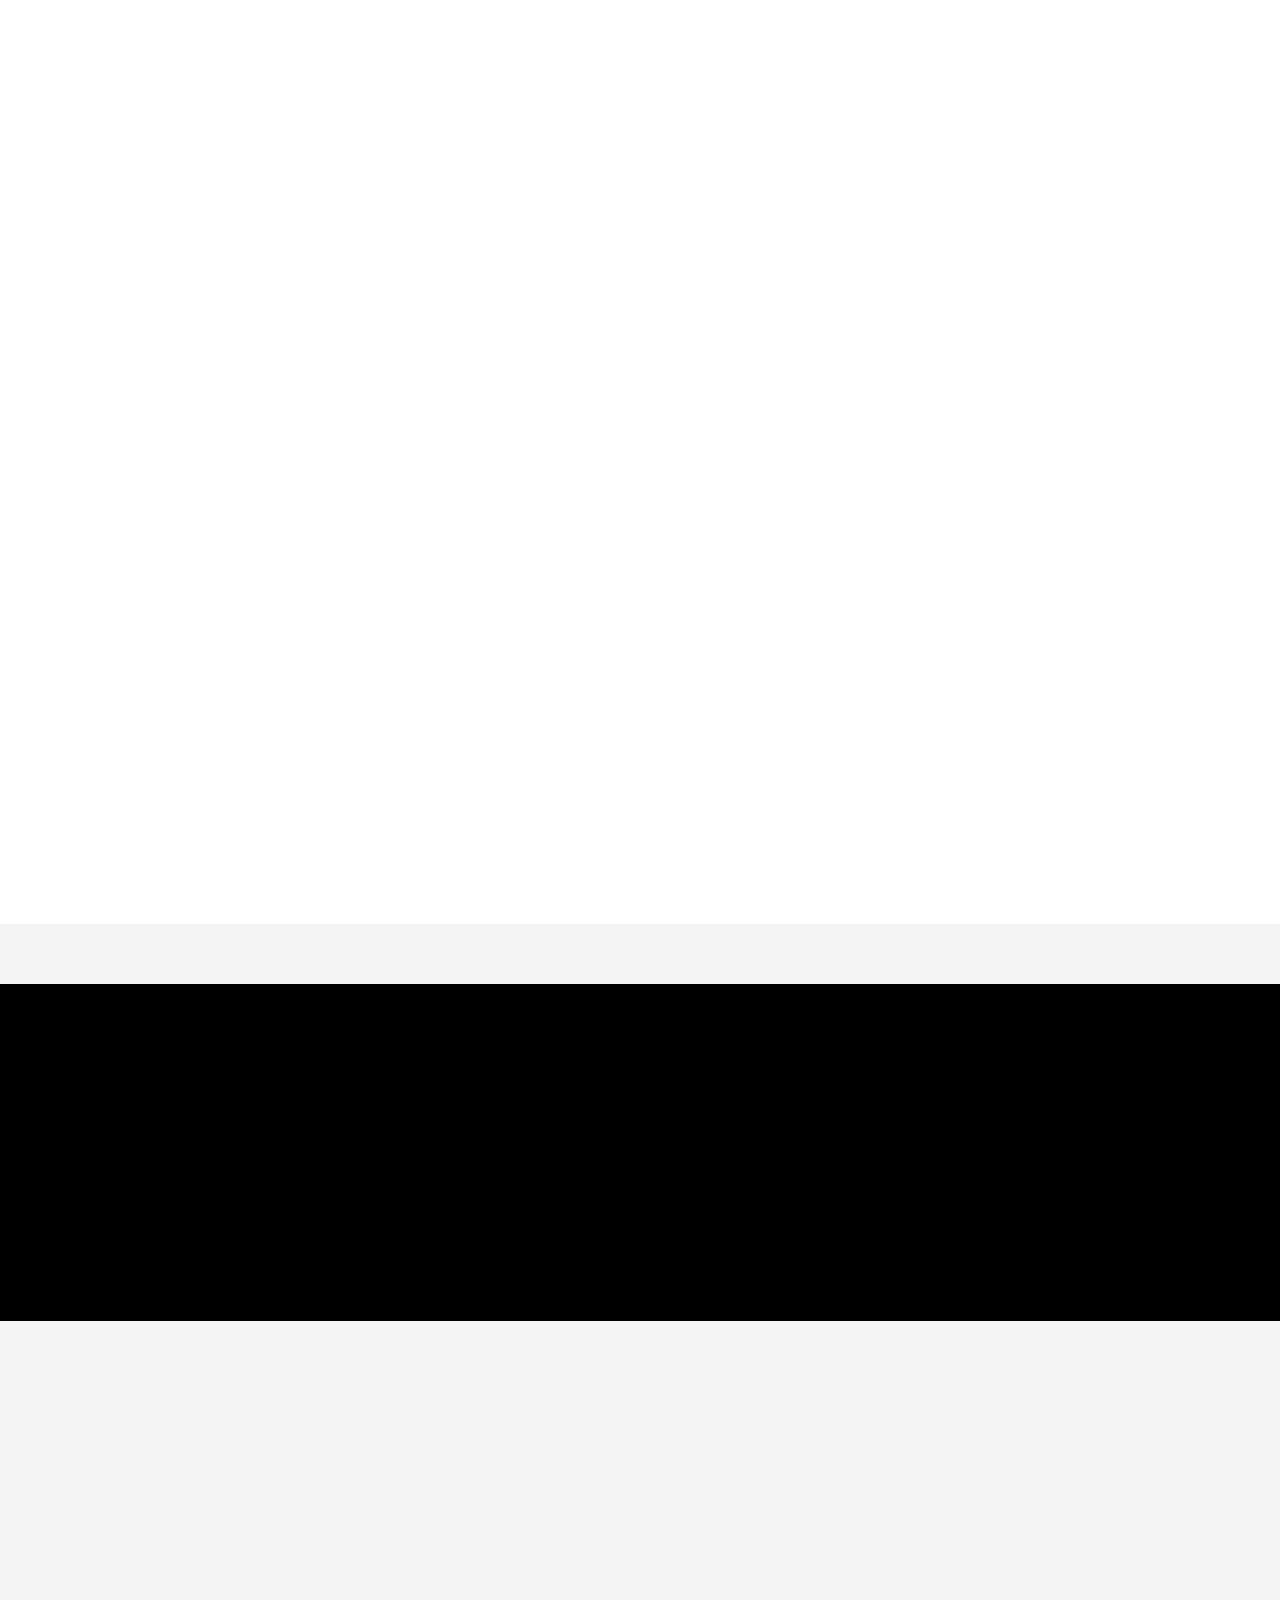
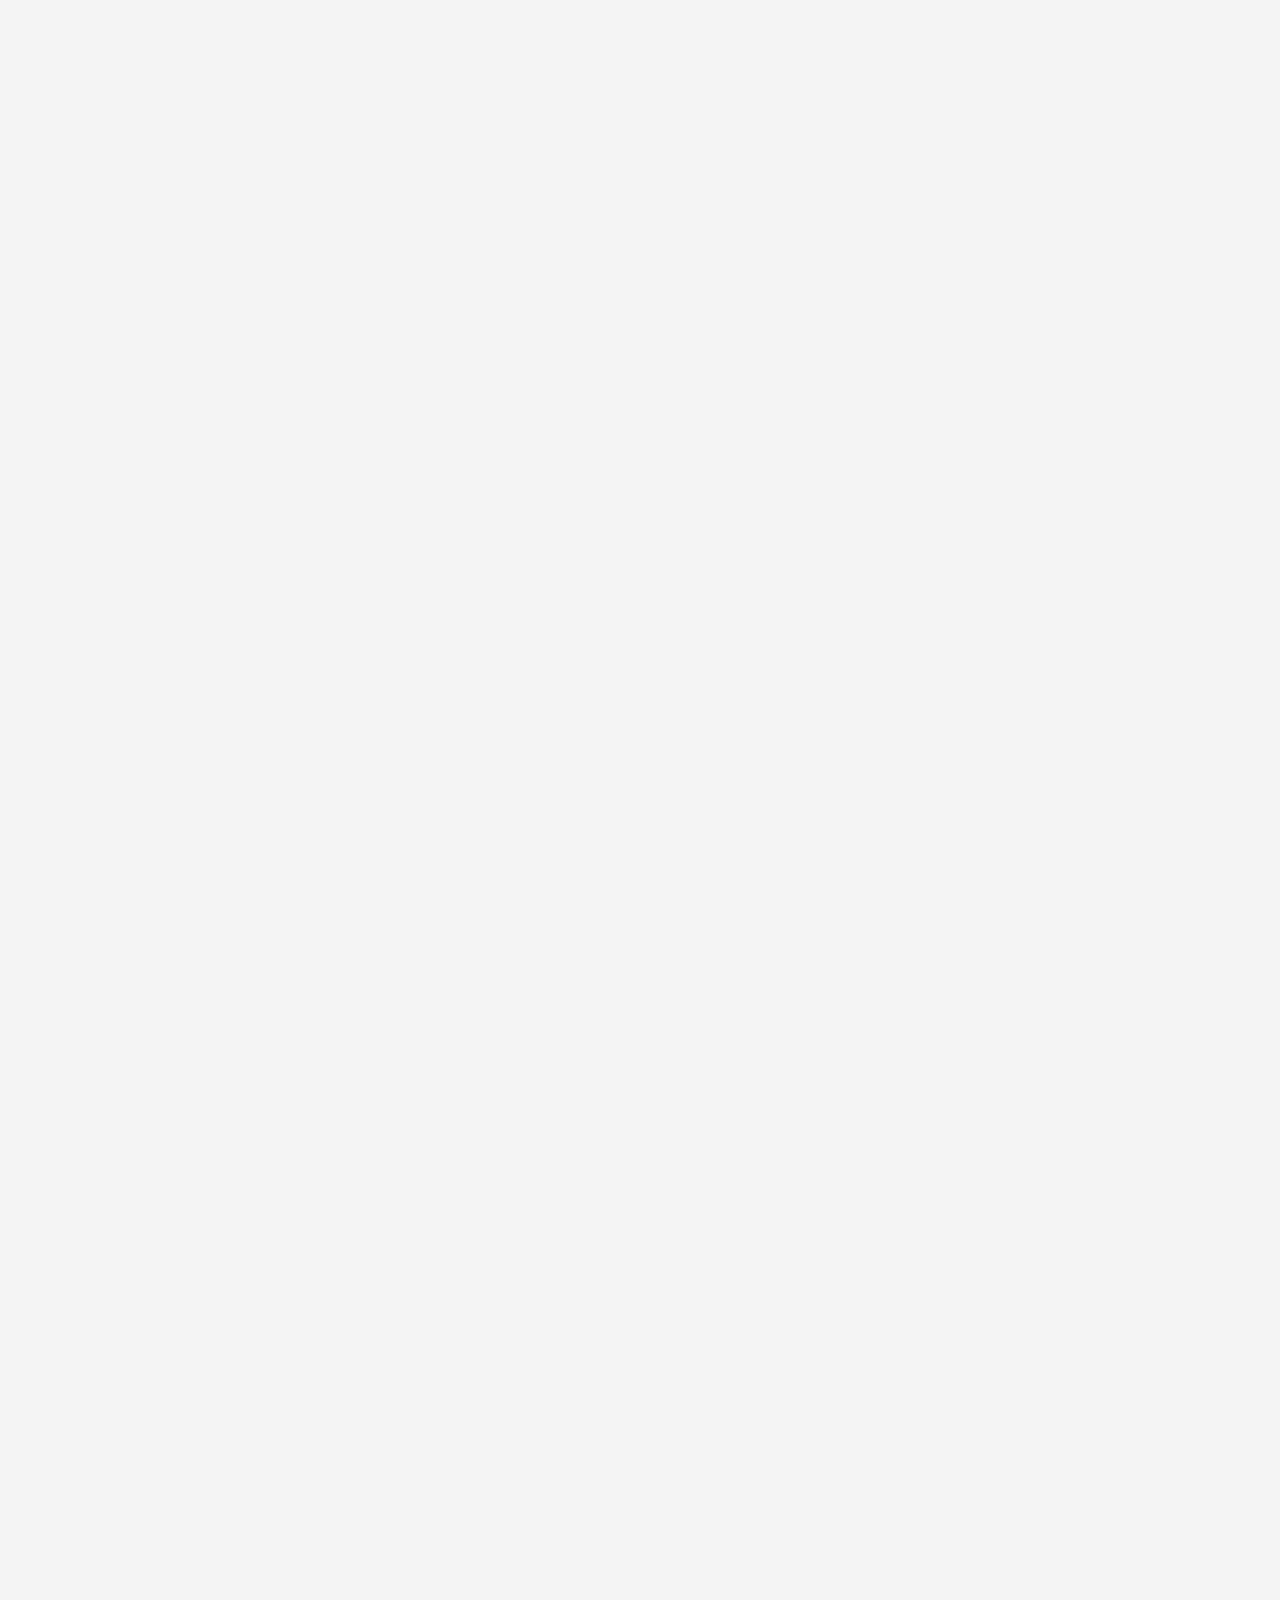
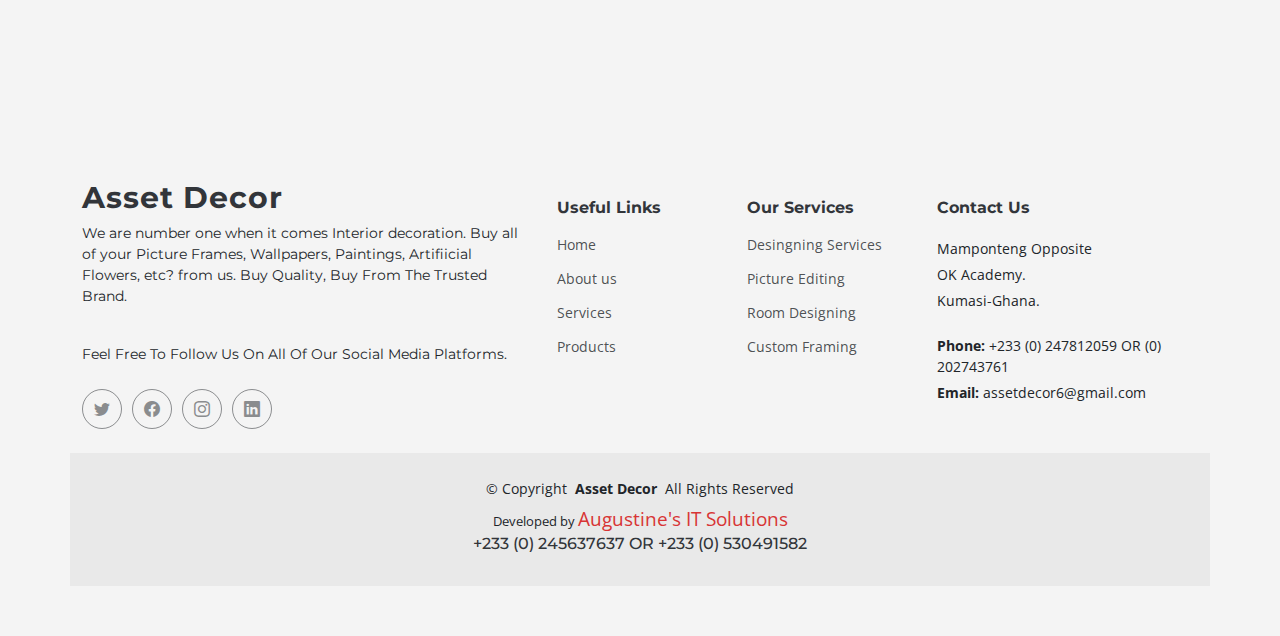
==== commit cfc183dc: "Update index.html" ====
--- a/index.html
+++ b/index.html
@@ -573,6 +573,87 @@
               </div>
             </div><!-- End Portfolio Item -->
 
+
+             <div class="col-lg-4 col-md-6 portfolio-item isotope-item filter-app">
+              <img src="assets/img/edit4.PNG" class="img-fluid" alt="">
+              <div class="portfolio-info">
+                <h4>Picture Frame</h4>
+                <p>Awesome Picture Frame of size A4. Highly glossy ultra smooth surface for your home and office decoration.</p><br>
+                <p><b>Price: </b>80 cedis, with Ring 90 cedis</p><br>
+                <a href="order.html" class="button"><span>Order Now</span><i class="bi bi-arrow-right"></i></a>
+              </div>
+            </div><!-- End Portfolio Item -->
+
+            <div class="col-lg-4 col-md-6 portfolio-item isotope-item filter-app">
+              <img src="assets/img/IMG_1038.JPG" class="img-fluid" alt="">
+              <div class="portfolio-info">
+                <h4>Picture Frame</h4>
+                <p>Awesome Picture Frame of size A4. Highly glossy ultra smooth surface for your home and office decoration.</p><br>
+                <p><b>Price: </b>80 cedis, with Ring 90 cedis</p><br>
+                <a href="order.html" class="button"><span>Order Now</span><i class="bi bi-arrow-right"></i></a>
+              </div>
+            </div><!-- End Portfolio Item -->
+
+            <div class="col-lg-4 col-md-6 portfolio-item isotope-item filter-app">
+              <img src="assets/img/IMG_1039.JPG" class="img-fluid" alt="">
+              <div class="portfolio-info">
+                <h4>Picture Frame</h4>
+                <p>Awesome Picture Frame of size A4. Highly glossy ultra smooth surface for your home and office decoration.</p><br>
+                <p><b>Price: </b>80 cedis, with Ring 90 cedis</p><br>
+                <a href="order.html" class="button"><span>Order Now</span><i class="bi bi-arrow-right"></i></a>
+              </div>
+            </div><!-- End Portfolio Item -->
+
+            <div class="col-lg-4 col-md-6 portfolio-item isotope-item filter-app">
+              <img src="assets/img/IMG_1040.JPG" class="img-fluid" alt="">
+              <div class="portfolio-info">
+                <h4>Picture Frame</h4>
+                <p>Awesome Picture Frame of size A4. Highly glossy ultra smooth surface for your home and office decoration.</p><br>
+                <p><b>Price: </b>80 cedis, with Ring 90 cedis</p><br>
+                <a href="order.html" class="button"><span>Order Now</span><i class="bi bi-arrow-right"></i></a>
+              </div>
+            </div><!-- End Portfolio Item -->
+
+            <div class="col-lg-4 col-md-6 portfolio-item isotope-item filter-app">
+              <img src="assets/img/IMG_1041.JPG" class="img-fluid" alt="">
+              <div class="portfolio-info">
+                <h4>Picture Frame</h4>
+                <p>Awesome Picture Frame of size A4. Highly glossy ultra smooth surface for your home and office decoration.</p><br>
+                <p><b>Price: </b>80 cedis, with Ring 90 cedis</p><br>
+                <a href="order.html" class="button"><span>Order Now</span><i class="bi bi-arrow-right"></i></a>
+              </div>
+            </div><!-- End Portfolio Item -->
+
+            <div class="col-lg-4 col-md-6 portfolio-item isotope-item filter-app">
+              <img src="assets/img/IMG_1042.JPG" class="img-fluid" alt="">
+              <div class="portfolio-info">
+                <h4>Picture Frame</h4>
+                <p>Awesome Picture Frame of size A4. Highly glossy ultra smooth surface for your home and office decoration.</p><br>
+                <p><b>Price: </b>80 cedis, with Ring 90 cedis</p><br>
+                <a href="order.html" class="button"><span>Order Now</span><i class="bi bi-arrow-right"></i></a>
+              </div>
+            </div><!-- End Portfolio Item -->
+
+            <div class="col-lg-4 col-md-6 portfolio-item isotope-item filter-app">
+              <img src="assets/img/IMG_1043.JPG" class="img-fluid" alt="">
+              <div class="portfolio-info">
+                <h4>Picture Frame</h4>
+                <p>Awesome Picture Frame of size A4. Highly glossy ultra smooth surface for your home and office decoration.</p><br>
+                <p><b>Price: </b>80 cedis, with Ring 90 cedis</p><br>
+                <a href="order.html" class="button"><span>Order Now</span><i class="bi bi-arrow-right"></i></a>
+              </div>
+
+            </div><!-- End Portfolio Item -->
+            <div class="col-lg-4 col-md-6 portfolio-item isotope-item filter-app">
+              <img src="assets/img/IMG_1044.JPG" class="img-fluid" alt="">
+              <div class="portfolio-info">
+                <h4>Picture Frame</h4>
+                <p>Awesome Picture Frame of size A4. Highly glossy ultra smooth surface for your home and office decoration.</p><br>
+                <p><b>Price: </b>80 cedis, with Ring 90 cedis</p><br>
+                <a href="order.html" class="button"><span>Order Now</span><i class="bi bi-arrow-right"></i></a>
+              </div>
+            </div><!-- End Portfolio Item -->
+
             <div class="col-lg-4 col-md-6 portfolio-item isotope-item filter-branding">
               <img src="assets/img/IMG_1007.JPG" class="img-fluid" alt="">
               <div class="portfolio-info">
